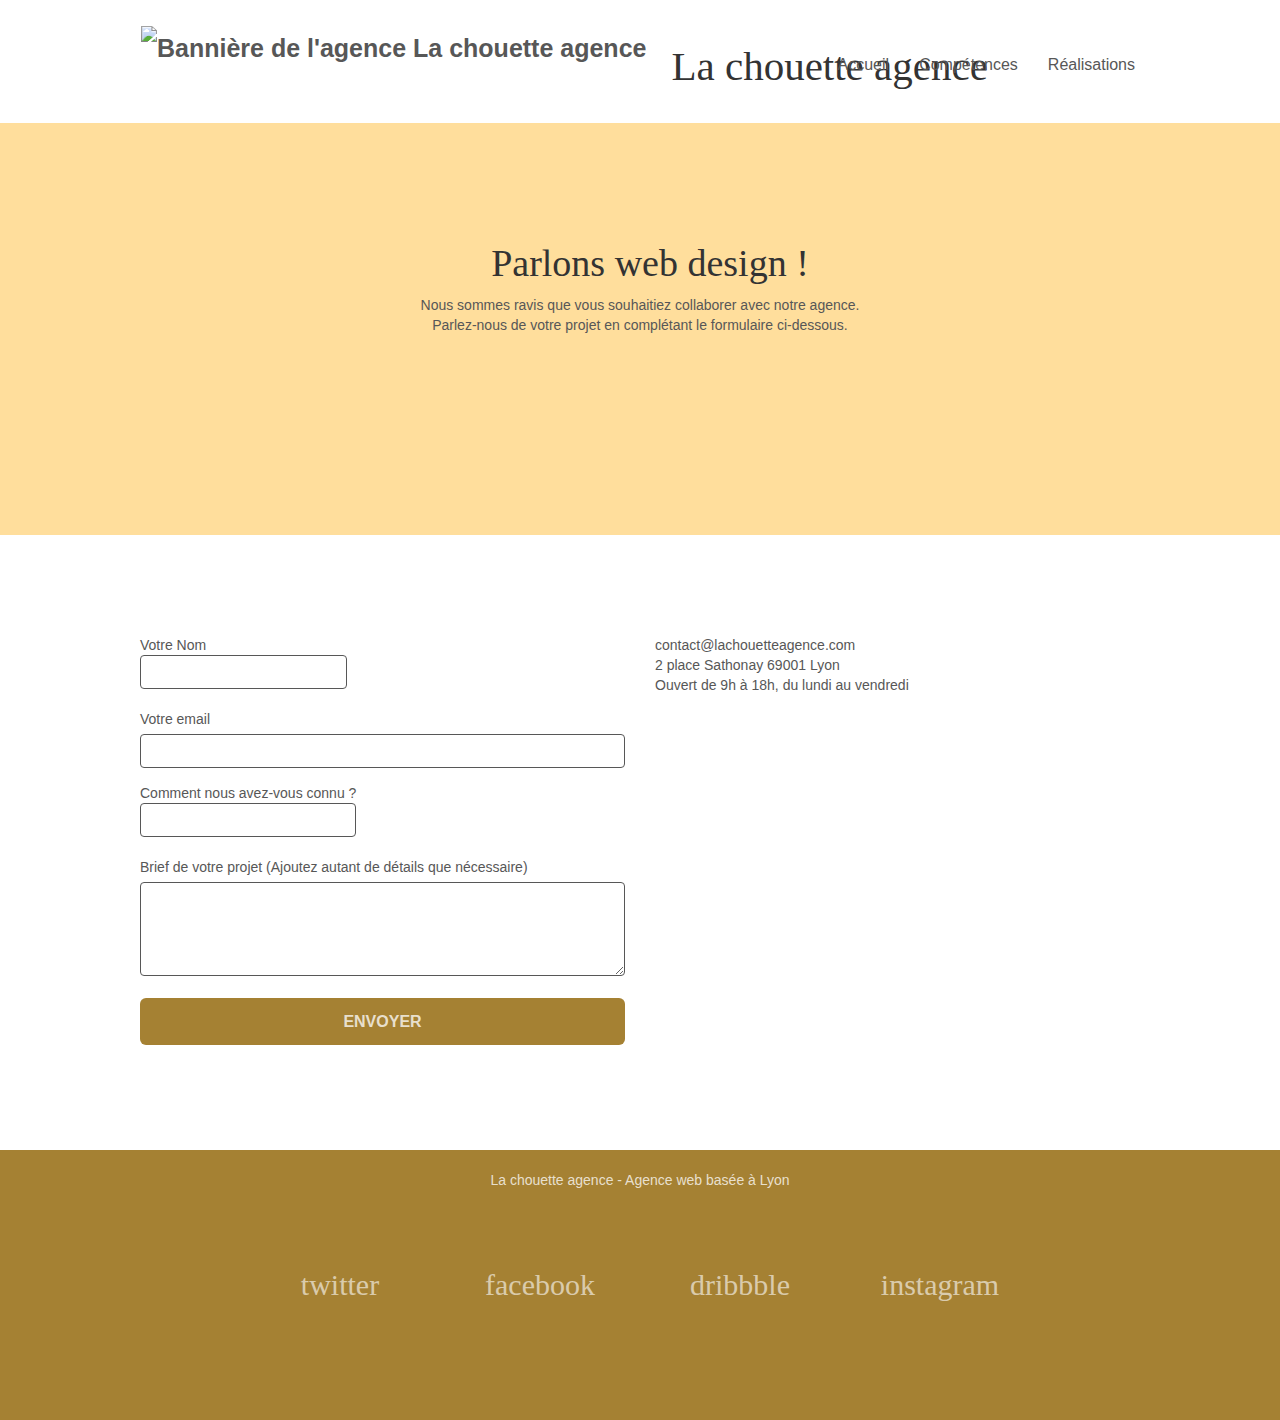
==== page2.html @ fa2a01b1 "changement page contact comme accueil" ====
<!doctype html>
<html lang="FR">
<head>
	<!-- Global site tag (gtag.js) - Google Analytics -->
<script async src="https://www.googletagmanager.com/gtag/js?id=G-LWW45W65WG"></script>
<script>
  window.dataLayer = window.dataLayer || [];
  function gtag(){dataLayer.push(arguments);}
  gtag('js', new Date());

  gtag('config', 'G-LWW45W65WG');
</script>
    <meta charset="utf-8">
    <meta name="keywords" content="agence design Lyon,entreprise,réalisations">
    <meta name="description" content="Agence webdesign qui conseille et aide les entreprises à se déployer sur Internet et ainsi devenir visibles et attractives">
    <meta name="viewport" content="width=device-width, initial-scale=1.0, viewport-fit=cover">
	<meta name="robots" content="index, follow">
	<meta rel="canonical" href="https://etudiantoc-dev.github.io/EricDambrin-4-SEO-La-chouette-agence/">
    <link rel="shortcut icon" type="image/png" href="favicon copie.ico">
	<link rel="apple-touch-icon" type="image/png" href="favicon copie.ico">
	<link rel="stylesheet" href="https://stackpath.bootstrapcdn.com/bootstrap/3.4.1/css/bootstrap.min.css" integrity="sha384-HSMxcRTRxnN+Bdg0JdbxYKrThecOKuH5zCYotlSAcp1+c8xmyTe9GYg1l9a69psu" crossorigin="anonymous">
	<link rel="stylesheet" type="text/css" href="style.css">
	<link rel="stylesheet" type="text/css" href="./css/font-awesomeminified.css">
	<link rel="stylesheet" type="text/css" href="./css/et-lineminified.css">
	<script
          src="https://code.jquery.com/jquery-3.5.0.js"
  		  integrity="sha256-r/AaFHrszJtwpe+tHyNi/XCfMxYpbsRg2Uqn0x3s2zc="
  		  crossorigin="anonymous"></script>
	<script src="https://stackpath.bootstrapcdn.com/bootstrap/3.4.1/js/bootstrap.min.js" integrity="sha384-aJ21OjlMXNL5UyIl/XNwTMqvzeRMZH2w8c5cRVpzpU8Y5bApTppSuUkhZXN0VxHd" crossorigin="anonymous"></script>
	<script src="./js/blocs.js"></script>
	<script src="./js/jquery.touchSwipe.js" defer></script>
	<title>Contact</title>

    
<!-- Analytics -->
 
<!-- Analytics END -->
    
</head>
<body>
<!-- Principal conteneur -->
<div class="page-container">
    
<!-- bloc-0 -->
<div class="bloc bgc-white l-bloc " id="bloc-0">
	<div class="container bloc-sm">
		<nav class="navbar row">
			<div class="navbar-header">
				<a class="navbar-brand" href="index.html"> <div class="logo"><img src="img/logo.png" alt="Bannière de l'agence La chouette agence" width="100" height="100" /></div> <div class="titre"><h1>La chouette agence</h1></div></a>
				<button id="nav-toggle" type="button" class="ui-navbar-toggle navbar-toggle" data-toggle="collapse" data-target=".navbar-1">
					<span class="sr-only">Toggle navigation</span><span class="icon-bar"></span><span class="icon-bar"></span><span class="icon-bar"></span>
				</button>
			</div>
			<div class="collapse navbar-collapse navbar-1 special-dropdown-nav">
				<ul class="site-navigation nav navbar-nav">
					<li>
						<a href="index.html">Accueil</a>
					</li>
					<li>

						<a href="index.html#bloc-2-services">Compétences</a>
					
					</li>
					<li>
						<a href="index.html#bloc-4-portfolio">Réalisations</a>
					</li>
				</ul>
			</div>
		</nav>
	</div>
</div>
<!-- bloc-0 END -->

<!-- bloc-6 -->
<div class="bloc bg-dots-bg bg-repeat bgc-atomic-tangerine d-bloc bloc-bg-texture texture-paper" id="bloc-6">
	<div class="container bloc-lg">
		<div class="row">
			<div class="col-sm-12">
				<h1 class="text-center hero-bloc-text tc-white">
					Parlons web design !
				</h1>
				<p class="text-center mg-lg tc-white tight-width-whitespace">
					Nous sommes ravis que vous souhaitiez collaborer avec notre agence.<br>
					Parlez-nous de votre projet en complétant le formulaire ci-dessous.
				</p>
			</div>
		</div>
	</div>
</div>
<!-- bloc-6 END -->

<!-- bloc-7 -->
<div class="bloc bgc-white l-bloc" id="bloc-7">
	<div class="container bloc-lg">
		<div class="row">
			<div class="col-sm-6">
				<form id="form_1"  novalidate success-msg="Your message has been sent." fail-msg="Sorry it seems that our mail server is not responding, Sorry for the inconvenience!">
					<div class="form-group">
						<label
							for="Nom">Votre Nom
						<input id="Nom" class="form-control" type="text" required />
					</label>
					</div>
					<div class="form-group">
						<label
							for="email">Votre email                     <!--ENSEMBLE DES FORMULAIRE SONT RETOUCHÉS POUR
								 UNE BONNE CORRESPONDANCE AVEC LE LABEL -->
						</label>
						<input id="email" class="form-control" type="email" required />
					</div>
					<div class="form-group">
						<label
							for="input_504">Comment nous avez-vous connu ?
						
						<input class="form-control" type="text" required id="input_504" />
					</label>
					</div>
					<div class="form-group">
						<label
							for="message">Brief de votre projet (Ajoutez autant de détails que nécessaire)<br>
						</label><textarea id="message" class="form-control" rows="4" cols="50" required></textarea>
					</div> 
					<button class="bloc-button btn btn-lg btn-block cta-hero btn-atomic-tangerine" type="submit">
						Envoyer
					</button>
				</form>
			</div>
			<div class="col-sm-6">
				<p>
					contact@lachouetteagence.com<br>2 place Sathonay 69001 Lyon<br>Ouvert de 9h à 18h, du lundi au vendredi<br>
				</p>
			</div>
		</div>
	</div>
</div>
<!-- bloc-7 END -->

<!-- ScrollToTop Button -->
<a class="bloc-button btn btn-d scrollToTop" onclick="scrollToTarget('1')"><span class="fa fa-chevron-up"></span></a>
<!-- ScrollToTop Button END-->


<!-- Footer - bloc-8 -->
<div class="bloc bgc-atomic-tangerine d-bloc" id="bloc-8">
	<div class="container bloc-sm">
		<div class="row">
			<div class="col-sm-12">
				<p class="text-center white">
					La chouette agence - Agence web basée à Lyon<br>
				</p>
				<div class="row row-no-gutters social">
					<div class="col-sm-3">
						<div class="text-center">
							<a class="social" href="index.html"><span class="fa fa-twitter icon-md"><br/>twitter</span></a>
						</div>
					</div>
					<div class="col-sm-3">
						<div class="text-center">
							<a class="social" href="index.html"><span class="fa fa-facebook icon-md"><br/>facebook</span></a>
						</div>
					</div>
					<div class="col-sm-3">
						<div class="text-center">
							<a class="social" href="index.html"><span class="fa fa-dribbble icon-md"><br/>dribbble</span></a>
						</div>
					</div>
					<div class="col-sm-3">
						<div class="text-center">
							<a class="social" href="index.html"><span class="fa fa-instagram icon-md"><br/>instagram</span></a>
						</div>
					</div>
				</div>
			</div>
		</div>
	</div>
</div>
<!-- Footer - bloc-8 END -->

</div>
<!-- Principal conteneur END -->
    

</body>
</html>
---- style.css ----
@font-face {
    font-family: 'kingthings_petrockregular';
    src: url('Kingthings_Petrock-webfont.eot');
    src: url('Kingthings_Petrock-webfont.eot?#iefix') format('embedded-opentype'),
         url('Kingthings_Petrock-webfont.woff2') format('woff2'),
         url('Kingthings_Petrock-webfont.woff') format('woff'),
         url('Kingthings_Petrock-webfont.ttf') format('ttf'),/*correction ('truetype'(en ('ttf')*/
         url('Kingthings_Petrock-webfont.svg#kingthings_petrockregular') format('svg');
    font-weight: normal;
    font-style: normal;
}

/* + changement couleur*/
.col-sm-12 h2{
    color: #ffb827!important;
}

body {
    margin: 0;
    padding: 0;
    background: #FFF;
    overflow-x: hidden;
    -webkit-font-smoothing: antialiased;
    -moz-osx-font-smoothing: grayscale;
}

a,
button {
    transition: all .3s ease-in-out;
    outline: none!important;
}
h1{
    font-family: 'kingthings_petrockregular',cursive;/*police similaire trouvé*/
    font-size: 41px;
    margin-left: 20px;
    
   
}
.navbar-brand{
    display: flex;
    justify-content: space-between;
    
}

a:hover {
    text-decoration: none;
    cursor: pointer;
}

#page-loading-blocs-notifaction {
    position: fixed;
    top: 0;
    bottom: 0;
    width: 100%;
    z-index: 100000;
    background: #FFFFFF url("img/pageload-spinner.gif") no-repeat center center;
}

.bloc {
    width: 100%;
    clear: both;
    background: 50% 50% no-repeat;
    -webkit-background-size: cover;
    -moz-background-size: cover;
    -o-background-size: cover;
    background-size: cover;
    position: relative;
}

.bloc .container {
    padding-left: 0;
    padding-right: 0;
}

.bloc-lg {
    padding: 100px 50px;
}

.bloc-md {
    padding: 50px;
}

.bloc-sm {
    padding: 20px 50px;
}

.bg-center,
.bg-l-edge,
.bg-r-edge,
.bg-t-edge,
.bg-b-edge,
.bg-tl-edge,
.bg-bl-edge,
.bg-tr-edge,
.bg-br-edge,
.bg-repeat {
    -webkit-background-size: auto!important;
    -moz-background-size: auto!important;
    -o-background-size: auto!important;
    background-size: auto!important;
}

.bg-repeat {
    background: repeat;
}

.bg-t-edge {
    background: top no-repeat;
}

.bloc-bg-texture::before {
    content: "";
    background-size: 2px 2px;
    position: absolute;
    top: 0;
    bottom: 0;
    left: 0;
    right: 0;
}

.texture-paper::before {
    background: url("img/texture-paper.png");
    background-size: 280px 280px;
}

.b-parallax {
    background-attachment: fixed;
}

.d-bloc {
    color: rgba(255, 255, 255, .7);
}

.d-bloc button:hover {
    color: rgba(255, 255, 255, .9);
}

.d-bloc .icon-round,
.d-bloc .icon-square,
.d-bloc .icon-rounded,
.d-bloc .icon-semi-rounded-a,
.d-bloc .icon-semi-rounded-b {
    border-color: rgba(255, 255, 255, .9);
}

.d-bloc .divider-h span {
    border-color: rgba(255, 255, 255, .2);
}

.d-bloc .a-btn,
.d-bloc .navbar a,
.d-bloc .navbar-brand,
.d-bloc a .icon-sm,
.d-bloc a .icon-md,
.d-bloc a .icon-lg,
.d-bloc a .icon-xl,
.d-bloc h1 a,
.d-bloc h2 a,
.d-bloc h3 a,
.d-bloc h4 a,
.d-bloc h5 a,
.d-bloc h6 a,
.d-bloc p a {
    color: rgba(255, 255, 255, .6);
}


.d-bloc .a-btn:hover,
.d-bloc .navbar a:hover,
.d-bloc .navbar-brand:hover,
.d-bloc a:hover .icon-sm,
.d-bloc a:hover .icon-md,
.d-bloc a:hover .icon-lg,
.d-bloc a:hover .icon-xl,
.d-bloc h1 a:hover,
.d-bloc h2 a:hover,
.d-bloc h3 a:hover,
.d-bloc h4 a:hover,
.d-bloc h5 a:hover,
.d-bloc h6 a:hover,
.d-bloc p a:hover {
    color: rgba(255, 255, 255, 1);
}


.d-bloc .navbar-toggle .icon-bar {
    background: rgba(255, 255, 255, 1);
}

.d-bloc .btn-wire,
.d-bloc .btn-wire:hover {
    color: rgba(255, 255, 255, 1);
    border-color: rgba(255, 255, 255, 1);
}

.d-bloc .panel {
    color: rgba(0, 0, 0, .5);
}

.d-bloc .panel button:hover {
    color: rgba(0, 0, 0, .7);
}

.d-bloc .panel icon {
    border-color: rgba(0, 0, 0, .7);
}

.d-bloc .panel .divider-h span {
    border-color: rgba(0, 0, 0, .1);
}

.d-bloc .panel .a-btn {
    color: rgba(0, 0, 0, .6);
}

.d-bloc .panel .a-btn:hover {
    color: rgba(0, 0, 0, 1);
}

.d-bloc .panel .btn-wire,
.d-bloc .panel .btn-wire:hover {
    color: rgba(0, 0, 0, .7);
    border-color: rgba(0, 0, 0, .3);
}

.d-bloc .panel,
.l-bloc {
    color: rgba(0, 0, 0, .5);
}

.d-bloc .panel button:hover,
.l-bloc button:hover {
    color: rgba(0, 0, 0, .7);
}

.l-bloc .icon-round,
.l-bloc .icon-square,
.l-bloc .icon-rounded,
.l-bloc .icon-semi-rounded-a,
.l-bloc .icon-semi-rounded-b {
    border-color: rgba(0, 0, 0, .7);
}

.d-bloc .panel .divider-h span,
.l-bloc .divider-h span {
    border-color: rgba(0, 0, 0, .1);
}

.d-bloc .panel .a-btn,
.l-bloc .a-btn,
.l-bloc .navbar a,
.l-bloc .navbar-brand,
.l-bloc a .icon-sm,
.l-bloc a .icon-md,
.l-bloc a .icon-lg,
.l-bloc a .icon-xl,
.l-bloc h1 a,
.l-bloc h2 a,
.l-bloc h3 a,
.l-bloc h4 a,
.l-bloc h5 a,
.l-bloc h6 a,
.l-bloc p a {
    color: rgba(0, 0, 0, .6);
}

.d-bloc .panel .a-btn:hover,
.l-bloc .a-btn:hover,
.l-bloc .navbar a:hover,
.l-bloc .navbar-brand:hover,
.l-bloc a:hover .icon-sm,
.l-bloc a:hover .icon-md,
.l-bloc a:hover .icon-lg,
.l-bloc a:hover .icon-xl,
.l-bloc h1 a:hover,
.l-bloc h2 a:hover,
.l-bloc h3 a:hover,
.l-bloc h4 a:hover,
.l-bloc h5 a:hover,
.l-bloc h6 a:hover,
.l-bloc p a:hover {
    color: rgba(0, 0, 0, 1);
}

.l-bloc .navbar-toggle .icon-bar {
    color: rgba(0, 0, 0, .6);
}

.d-bloc .panel .btn-wire,
.d-bloc .panel .btn-wire:hover,
.l-bloc .btn-wire,
.l-bloc .btn-wire:hover {
    color: rgba(0, 0, 0, .7);
    border-color: rgba(0, 0, 0, .3);
}

.voffset {
    margin-top: 30px;
}

.voffset-lg {
    margin-top: 80px;
}

.row-no-gutters {
    margin-right: 0;
    margin-left: 0;
}

.row.row-no-gutters > [class^="col-"],
.row.row-no-gutters > [class*=" col-"] {
    padding-right: 0;
    padding-left: 0;
}

#bloc-1-hero h1 {
    font-size: 32px;
}

.navbar {
    margin-bottom: 0;
    z-index: 1;
}

.navbar-brand {
    height: auto;
    padding: 3px 15px;
    font-size: 25px;
    font-weight: normal;
    font-weight: 600;
    line-height: 44px;
}

.navbar-brand img {
    max-height: 200px;
    margin: 0 5px 0 0;
    display: inline;
}

.navbar-brand img[src$=svg] {
    min-width: 100px;
}

.nav-center .navbar-brand img {
    margin: 0;
}

.navbar .nav {
    padding-top: 2px;
    margin-right: -16px;
    float: right;
    z-index: 1;
}

.nav > li {
    float: left;
    margin-top: 4px;
    font-size: 16px;
}

.navbar-nav .open .dropdown-menu > li > a {
    text-align: inherit;
}

.nav > li a:hover,
.nav > li a:focus {
    background: transparent;
}

.navbar-toggle {
    margin: 10px 10px 0 0;
    border: 0px;
}

.navbar-toggle:hover {
    background: transparent!important;
}

.navbar-toggle .icon-bar {
    background-color: rgba(0, 0, 0, .5);
    width: 26px;
}

.nav-invert .navbar .nav {
    float: left;
}

.nav-invert .navbar-header,
.nav-invert .navbar-brand {
    float: right;
    position: relative;
    z-index: 2;
}

@media (min-width: 768px) {
    .site-navigation {
        position: absolute;
        top: 50%;
        right: 20px;
        transform: translate(0, -50%);
        -webkit-transform: translateY(-50%);
    }
    .nav > li .dropdown-menu a,
    .nav > li .dropdown-menu a:hover {
        color: #484848;
    }
    .nav-invert .site-navigation {
        left: 0;
        right: 0;
    }
    .nav-center {
        text-align: center;
    }
    .nav-center .navbar-header {
        width: 100%;
    }
    .nav-center .navbar-header,
    .nav-center .navbar-brand,
    .nav-center .nav > li {
        float: none;
        display: inline-block;
    }
    .nav-center .site-navigation {
        position: relative;
        width: 100%;
        right: 0;
        margin-right: 0px;
        margin-top: 20px;
    }
    .nav-center.mini-nav .navbar-toggle {
        float: none;
        margin: 10px auto 0;
    }
}

.nav > li > .dropdown a {
    background: none!important;
    display: block;
    padding: 14px 15px;
}

nav .caret {
    margin: 0 5px;
}

.dropdown-menu .dropdown-menu {
    top: -8px;
    left: 100%;
}

.dropdown-menu .dropmenu-flow-right {
    top: 100%;
    left: 0;
    margin-left: -1px;
    border-top-left-radius: 0;
    border-top-right-radius: 0;
}

.dropdown-menu .dropdown span {
    border: 4px solid black;
    border-top-color: transparent;
    border-right-color: transparent;
    border-bottom-color: transparent;
    margin: 6px -5px 0 0!important;
    float: right;
}

.mg-md {
    margin-top: 10px;
    margin-bottom: 20px;
}

.mg-lg {
    margin-top: 10px;
    margin-bottom: 40px;
}

.btn {
    margin: 0 5px 5px 0;
}

.btn.pull-right {
    margin: 0 0 5px 5px;
}

.btn-d,
.btn-d:hover,
.btn-d:focus {
    color: #FFF;
    background: rgba(0, 0, 0, .3);
}

button {
    outline: none!important;
}

.btn-rd {
    border-radius: 40px;
}

.btn-clean {
    border: 1px solid rgba(0, 0, 0, .08);
    border-bottom-color: rgba(0, 0, 0, .1);
    text-shadow: 0 1px 0 rgba(0, 0, 1, .1);
    box-shadow: 0 1px 3px rgba(0, 0, 1, .25), inset 0 1px 0 0 rgba(255, 255, 255, .15);
}

.icon-md {
    font-size: 30px!important;
}

.icon-lg {
    font-size: 60px!important;
}

.sm-shadow {
    text-shadow: 0 1px 2px rgba(0, 0, 0, .3);
}

.panel-sq,
.panel-sq .panel-heading,
.panel-sq .panel-footer {
    border-radius: 0;
}

.panel-rd {
    border-radius: 30px;
}

.panel-rd .panel-heading {
    border-radius: 29px 29px 0 0;
}

.panel-rd .panel-footer {
    border-radius: 0 0 29px 29px;
}

.form-control {
    border-color:  #575757;
    box-shadow: none;
}

.scrollToTop {
    width: 40px;
    height: 40px;
    position: fixed;
    bottom: 20px;
    right: 20px;
    opacity: 0;
    z-index: 500;
    transition: all .3s ease-in-out;
}

.scrollToTop span {
    margin-top: 6px;
}

.showScrollTop {
    font-size: 14px;
    opacity: 1;
}

a[data-lightbox] {
    position: relative;
    display: block;
    text-align: center;
}

a[data-lightbox]:hover::before {
    content: "+";
    font-family: "HelveticaNeue-Light", "Helvetica Neue Light", "Helvetica Neue", Helvetica, Arial;
    font-size: 32px;
    width: 50px;
    height: 50px;
    margin-left: -25px;
    border-radius: 50%;
    background: rgba(0, 0, 0, .6);
    color: #FFF;
    font-weight: 100;
    z-index: 1;
    position: absolute;
    top: 50%;
    transform: translateY(-50%);
    -webkit-transform: translateY(-50%);
}


a[data-lightbox]:hover img {
    opacity: 0.6;
    -webkit-animation-fill-mode: none;
    animation-fill-mode: none;
}

#lightbox-modal {
    display: flex;
    align-items: center;
}

#lightbox-modal .modal-dialog {
    width: 90%;
    max-width: 900px;
    margin: 0 auto 0;
}

#lightbox-modal .modal-dialog img {
    max-height: 90vh;
    margin: 0 auto;
}

.lightbox-caption {
    padding: 20px;
    color: #FFF;
    background: rgba(0, 0, 0, .5);
    position: absolute;
    left: 15px;
    right: 15px;
    bottom: 5px;
}

.close-lightbox {
    color: #FFF;
    font-size: 30px;
    position: absolute;
    top: 20px;
    right: 20px;
    z-index: 20;
    background: rgba(0, 0, 0, .5);
    border: none;
    line-height: 30px;
    padding: 0 9px 5px;
    opacity: 0.3;
}

.close-lightbox:hover,
.next-lightbox:hover,
.prev-lightbox:hover {
    opacity: 1.0;
    color: #FFF;
}

.next-lightbox,
.prev-lightbox {
    font-size: 20px;
    color: rgba(255, 255, 255, .9);
    background: rgba(0, 0, 0, .5);
    transition: all .2s ease-in-out;
    position: absolute;
    top: 45%;
    z-index: 1;
    opacity: 0.4;
}

.next-lightbox {
    padding: 6px 8px 1px 13px;
    right: 25px;
}

.prev-lightbox {
    padding: 6px 13px 1px 10px;
    left: 25px;
}

.snapshot-lb .modal-body {
    padding-bottom: 45px;
}

.snapshot-lb .lightbox-caption {
    padding: 0;
    color: rgba(0, 0, 0, .5);
    background: none;
}


h2,
h3,
h4,
h5,
h6,
p,
label,
.btn,
a {
    font-family: "helvetica";
    font-weight: 400;
    color: #575757!important;
    
}


.container {
    max-width: 1000px;
}

.hero-bloc-text {
    font-size: 38px;
}

.hero-bloc-text-sub {
    font-size: 36px;
}

.statement-bloc-text {
    line-height: 26px;
    font-style: italic;
    font-size: 20px;
    text-align: center;
    font-weight: lighter;
    max-width: 520px;
    margin: auto auto auto auto;
}



.tight-width-whitespace {
    max-width: 600px;
    margin: auto auto auto auto;
}

.h1 {
    font-size: 20px;
    font-family: "Open Sans";
}

.cta-hero {
    margin-top: 22px;
    color: #FFFFFF!important;
    text-transform: uppercase;
    padding: 12px 28px 12px 28px;
    font-size: 16px;
    font-weight: 700;
}

.social {
    max-width: 800px;/*augmentation de 400px à 800px*/
    margin: auto auto auto auto;
    margin-top: 50px;
}

h2 {
    font-size: 22p;/*retraît du font-size pour une plus grande taille..*/
    line-height: 1.4em;
}

h3 {
    font-size: 15px;
    text-transform: uppercase;
    font-weight: 700;
    color: #333333!important;
}

.med-width-whitespace {
    max-width: 800px;
    margin: auto auto auto auto;
    box-shadow: 0px 0px 0px #000000;
}

h1 {
    color: #333333!important;
}

h4 {
    color: #333333!important;
}

.icons {
    margin-bottom: 14px;
    margin-top: 24px;
}

.white {
    color: #FFFFFFc4!important;
}

.portfolio-thumb {
    margin-bottom: 24px;
}

.portfolio-row {
    margin-bottom: 44px;
    margin-top: 50px;
}

.avatar {
    box-shadow: 0px 4px 9px rgba(0, 0, 0, 0.3);
}

.black-background {
    background-color: rgba(165, 147, 99, 0.7);
    padding: 40px 40px 40px 40px;
}

.bold-link {
    font-weight: 900;
    text-decoration: underline!important;
}

.bgc-white {
    background-color: #FFFFFF;
}


.bgc-dark-slate-blue {
    background-color: #364577;
}

.bgc-atomic-tangerine {
    background-color:#ffb82775;
    padding-bottom: 100px;
}

.tc-white,H2 {
    color#ffb827!important; /*test changement de couleur*/
    text-align: center;
}

#bloc-8{
    background-color: #a58133;
}



.btn-atomic-tangerine {
    background: #a58133;
    color: #FFFFFFc4!important;
}

.btn-atomic-tangerine:hover {
    background:#764735 #c2795!important;
    color: #FFFFFF!important;
}

.ltc-white {
    color: #FFFFFF!important;
}

.ltc-white:hover {
    color: #cccccc!important;
}

.ltc-atomic-tangerine {
    color: #F3976C!important;
}

.ltc-atomic-tangerine:hover {
    color: #c27956!important;
}

.icon-dark-slate-blue {
    color: #364577!important;
    border-color: #364577!important;
}

/*.bg-dots-bg {
    background-image: url("img/dots-bg\ 2.jpg"); IMAGE PAS TROUVÉ PAR LA CONSOLE!
}*/

.bg-lines-h2-bg {
    background-image: url("img/lines\ h2\ bg\ 2.jpg");
}

.bg-banniere {
    background-image: url("img/la\ chouette\ agence\ banniere\ 2.jpg");
}

.bg-presentation {
    background-image: url("img/image\ de\ presentation.jpg");
}


@media (max-width: 1024px) {
    .bloc {
        padding-left: 20px;
        padding-right: 20px;
    }
    .bloc.full-width-bloc,
    .bloc-tile-2.full-width-bloc .container,
    .bloc-tile-3.full-width-bloc .container,
    .bloc-tile-4.full-width-bloc .container {
        padding-left: 0;
        padding-right: 0;
    }
}

@media (max-width: 992px) and (min-width: 768px) {
    .navbar .nav {
        max-width: 80%
    }
    .nav-center.navbar .nav {
        max-width: 100%
    }
}

@media only screen and (min-width: 768px) and (max-width: 1024px) and (orientation: landscape) {
    .b-parallax {
        background-attachment: scroll;
    }
}

@media only screen and (min-width: 1024px) and (max-width: 1366px) and (-webkit-min-device-pixel-ratio: 1.5) {
    .b-parallax {
        background-attachment: scroll;
    }
}

@media (max-width: 991px) {
    .container {
        width: 100%;
    }
    .b-parallax {
        background-attachment: scroll;
    }
    .page-container,
    #hero-bloc {
        overflow-x: hidden;
        position: relative;
    }
    .bloc {
        padding-left: constant(safe-area-inset-left);
        padding-right: constant(safe-area-inset-right);
    }
    .bloc-group,
    .bloc-group .bloc {
        display: block;
        width: 100%;
    }
    .bloc-fill-screen .fill-bloc-top-edge,
    .bloc-fill-screen .fill-bloc-bottom-edge {
        padding: 0 20px;
        padding-left: constant(safe-area-inset-left);
        padding-right: constant(safe-area-inset-right);
    }
}

@media (max-width: 767px) {
    .page-container {
        overflow-x: hidden;
        position: relative;
    }
    h1,
    h2,
    h3,
    h4,
    h5,
    h6,
    p,
    #disqus_thread {
        padding-left: 10px!important;
        padding-right: 10px!important;
    }
    h2{
        font-size: 22px;
    }
    h1{
        font-size: 22px;
        margin-top: 11px;
        margin-left: 0;
    }
    .b-parallax {
        background-attachment: scroll;
    }
    .navbar .nav {
        padding-top: 0;
        border-top: 1px solid rgba(0, 0, 0, .2);
        float: none!important;
    }
    .navbar.row {
        margin-left: 0;
        margin-right: 0;
    }
    .site-navigation {
        position: inherit;
        transform: none;
        -webkit-transform: none;
        -ms-transform: none;
    }
    .nav > li {
        margin-top: 0;
        border-bottom: 1px solid rgba(0, 0, 0, .1);
        background: rgba(0, 0, 0, .05);
        text-align: left;
        padding-left: 15px;
        width: 100%;
    }
    .nav > li:hover {
        background: rgba(0, 0, 0, .08);
    }
    .dropdown .dropdown a .caret {
        float: none;
        margin: 5px 0 0 10px!important;
        border: 4px solid black;
        border-bottom-color: transparent;
        border-right-color: transparent;
        border-left-color: transparent;
    }
    #hero-bloc .navbar .nav {
        background: rgba(0, 0, 0, .8);
    }
    #hero-bloc .navbar .nav a {
        color: rgba(255, 255, 255, .6);
    }
    .hero {
        padding: 50px 0;
    }
    .hero-nav {
        left: -1px;
        right: -1px;
    }
    .navbar-collapse {
        padding: 0;
        overflow-x: hidden;
        -webkit-box-shadow: none;
        box-shadow: none;
    }
    .navbar-brand img {
        max-height: 40px;
        width: auto;
    }
    .nav-invert .navbar-header {
        float: none;
        width: 100%;
    }
    .nav-invert .navbar-toggle {
        float: left;
        margin-left: 10px;
    }
    .bloc {
        padding-left: 0;
        padding-right: 0;
    }
    .bloc-xxl,
    .bloc-xl,
    .bloc-lg {
        padding: 40px 0;
    }
    .bloc-lg{ /* Ici pour stopper l'agrandissement des images*/
        max-width: 337px;
        margin: auto;
    }
    .bloc-sm,
    .bloc-md {
        padding-left: 0;
        padding-right: 0;
    }
    .bloc-tile-2 .container,
    .bloc-tile-3 .container,
    .bloc-tile-4 .container,
    .bloc-fill-screen .fill-bloc-top-edge,
    .bloc-fill-screen .fill-bloc-bottom-edge {
        padding-left: 0;
        padding-right: 0;
    }
    .a-block {
        padding: 0 10px;
    }
    .btn-dwn {
        display: none;
    }
    .voffset {
        margin-top: 5px;
    }
    .voffset-md {
        margin-top: 20px;
    }
    .voffset-lg {
        margin-top: 30px;
    }
    form {
        padding: 5px;
    }
    .close-lightbox {
        display: inline-block;
    }
    .blocsapp-device-iphone5 {
        background-size: 216px 425px;
        padding-top: 60px;
        width: 216px;
        height: 425px;
    }
    .blocsapp-device-iphone5 img {
        width: 180px;
        height: 320px;
    }
}

@media (max-width: 400px) {
    .bloc {
        padding-left: 0;
        padding-right: 0;
    }
}

@media (max-width: 767px) and (min-width:510px ) {
    
    .bloc-mob-center-text {
        text-align: center;
    }

.social{
    display: flex;
    justify-content: space-around; /*Pour une présentation du footer à l'horizontal..*/
    margin: 10px;
    
   
}

}
---- css/font-awesomeminified.css ----
/*!
 *  Font Awesome 4.7.0 by @davegandy - http://fontawesome.io - @fontawesome
 *  License - http://fontawesome.io/license (Font: SIL OFL 1.1, CSS: MIT License)
 */@font-face{font-family:kingthings_petrockregular;src:url(../fonts/fontawesome-webfont.eot?v=4.7.0);src:url(../fonts/fontawesome-webfont.eot?#iefix&v=4.7.0) format('embedded-opentype'),url(../fonts/fontawesome-webfont.woff2?v=4.7.0) format('woff2'),url(../fonts/fontawesome-webfont.woff?v=4.7.0) format('woff'),url(../fonts/fontawesome-webfont.ttf?v=4.7.0) format('truetype'),url(../fonts/fontawesome-webfont.svg?v=4.7.0#fontawesomeregular) format('svg');font-weight:400;font-style:normal}.fa{display:inline-block;font:normal normal normal 14px/1 kingthings_petrockregular;font-size:inherit;text-rendering:auto;-webkit-font-smoothing:antialiased;-moz-osx-font-smoothing:grayscale}.fa-lg{font-size:1.33333333em;line-height:.75em;vertical-align:-15%}.fa-2x{font-size:2em}.fa-3x{font-size:3em}.fa-4x{font-size:4em}.fa-5x{font-size:5em}.fa-fw{width:1.28571429em;text-align:center}.fa-ul{padding-left:0;margin-left:2.14285714em;list-style-type:none}.fa-ul>li{position:relative}.fa-li{position:absolute;left:-2.14285714em;width:2.14285714em;top:.14285714em;text-align:center}.fa-li.fa-lg{left:-1.85714286em}.fa-border{padding:.2em .25em .15em;border:solid .08em #eee;border-radius:.1em}.fa-pull-left{float:left}.fa-pull-right{float:right}.fa.fa-pull-left{margin-right:.3em}.fa.fa-pull-right{margin-left:.3em}.pull-right{float:right}.pull-left{float:left}.fa.pull-left{margin-right:.3em}.fa.pull-right{margin-left:.3em}.fa-spin{-webkit-animation:fa-spin 2s infinite linear;animation:fa-spin 2s infinite linear}.fa-pulse{-webkit-animation:fa-spin 1s infinite steps(8);animation:fa-spin 1s infinite steps(8)}@-webkit-keyframes fa-spin{0%{-webkit-transform:rotate(0);transform:rotate(0)}100%{-webkit-transform:rotate(359deg);transform:rotate(359deg)}}@keyframes fa-spin{0%{-webkit-transform:rotate(0);transform:rotate(0)}100%{-webkit-transform:rotate(359deg);transform:rotate(359deg)}}.fa-rotate-90{-webkit-transform:rotate(90deg);-ms-transform:rotate(90deg);transform:rotate(90deg)}.fa-rotate-180{-webkit-transform:rotate(180deg);-ms-transform:rotate(180deg);transform:rotate(180deg)}.fa-rotate-270{-webkit-transform:rotate(270deg);-ms-transform:rotate(270deg);transform:rotate(270deg)}.fa-flip-horizontal{-webkit-transform:scale(-1,1);-ms-transform:scale(-1,1);transform:scale(-1,1)}.fa-flip-vertical{-webkit-transform:scale(1,-1);-ms-transform:scale(1,-1);transform:scale(1,-1)}:root .fa-flip-horizontal,:root .fa-flip-vertical,:root .fa-rotate-180,:root .fa-rotate-270,:root .fa-rotate-90{filter:none}.fa-stack{position:relative;display:inline-block;width:2em;height:2em;line-height:2em;vertical-align:middle}.fa-stack-1x,.fa-stack-2x{position:absolute;left:0;width:100%;text-align:center}.fa-stack-1x{line-height:inherit}.fa-stack-2x{font-size:2em}.fa-inverse{color:#fff}.fa-glass:before{content:"\f000"}.fa-music:before{content:"\f001"}.fa-search:before{content:"\f002"}.fa-envelope-o:before{content:"\f003"}.fa-heart:before{content:"\f004"}.fa-star:before{content:"\f005"}.fa-star-o:before{content:"\f006"}.fa-user:before{content:"\f007"}.fa-film:before{content:"\f008"}.fa-th-large:before{content:"\f009"}.fa-th:before{content:"\f00a"}.fa-th-list:before{content:"\f00b"}.fa-check:before{content:"\f00c"}.fa-close:before,.fa-remove:before,.fa-times:before{content:"\f00d"}.fa-search-plus:before{content:"\f00e"}.fa-search-minus:before{content:"\f010"}.fa-power-off:before{content:"\f011"}.fa-signal:before{content:"\f012"}.fa-cog:before,.fa-gear:before{content:"\f013"}.fa-trash-o:before{content:"\f014"}.fa-home:before{content:"\f015"}.fa-file-o:before{content:"\f016"}.fa-clock-o:before{content:"\f017"}.fa-road:before{content:"\f018"}.fa-download:before{content:"\f019"}.fa-arrow-circle-o-down:before{content:"\f01a"}.fa-arrow-circle-o-up:before{content:"\f01b"}.fa-inbox:before{content:"\f01c"}.fa-play-circle-o:before{content:"\f01d"}.fa-repeat:before,.fa-rotate-right:before{content:"\f01e"}.fa-refresh:before{content:"\f021"}.fa-list-alt:before{content:"\f022"}.fa-lock:before{content:"\f023"}.fa-flag:before{content:"\f024"}.fa-headphones:before{content:"\f025"}.fa-volume-off:before{content:"\f026"}.fa-volume-down:before{content:"\f027"}.fa-volume-up:before{content:"\f028"}.fa-qrcode:before{content:"\f029"}.fa-barcode:before{content:"\f02a"}.fa-tag:before{content:"\f02b"}.fa-tags:before{content:"\f02c"}.fa-book:before{content:"\f02d"}.fa-bookmark:before{content:"\f02e"}.fa-print:before{content:"\f02f"}.fa-camera:before{content:"\f030"}.fa-font:before{content:"\f031"}.fa-bold:before{content:"\f032"}.fa-italic:before{content:"\f033"}.fa-text-height:before{content:"\f034"}.fa-text-width:before{content:"\f035"}.fa-align-left:before{content:"\f036"}.fa-align-center:before{content:"\f037"}.fa-align-right:before{content:"\f038"}.fa-align-justify:before{content:"\f039"}.fa-list:before{content:"\f03a"}.fa-dedent:before,.fa-outdent:before{content:"\f03b"}.fa-indent:before{content:"\f03c"}.fa-video-camera:before{content:"\f03d"}.fa-image:before,.fa-photo:before,.fa-picture-o:before{content:"\f03e"}.fa-pencil:before{content:"\f040"}.fa-map-marker:before{content:"\f041"}.fa-adjust:before{content:"\f042"}.fa-tint:before{content:"\f043"}.fa-edit:before,.fa-pencil-square-o:before{content:"\f044"}.fa-share-square-o:before{content:"\f045"}.fa-check-square-o:before{content:"\f046"}.fa-arrows:before{content:"\f047"}.fa-step-backward:before{content:"\f048"}.fa-fast-backward:before{content:"\f049"}.fa-backward:before{content:"\f04a"}.fa-play:before{content:"\f04b"}.fa-pause:before{content:"\f04c"}.fa-stop:before{content:"\f04d"}.fa-forward:before{content:"\f04e"}.fa-fast-forward:before{content:"\f050"}.fa-step-forward:before{content:"\f051"}.fa-eject:before{content:"\f052"}.fa-chevron-left:before{content:"\f053"}.fa-chevron-right:before{content:"\f054"}.fa-plus-circle:before{content:"\f055"}.fa-minus-circle:before{content:"\f056"}.fa-times-circle:before{content:"\f057"}.fa-check-circle:before{content:"\f058"}.fa-question-circle:before{content:"\f059"}.fa-info-circle:before{content:"\f05a"}.fa-crosshairs:before{content:"\f05b"}.fa-times-circle-o:before{content:"\f05c"}.fa-check-circle-o:before{content:"\f05d"}.fa-ban:before{content:"\f05e"}.fa-arrow-left:before{content:"\f060"}.fa-arrow-right:before{content:"\f061"}.fa-arrow-up:before{content:"\f062"}.fa-arrow-down:before{content:"\f063"}.fa-mail-forward:before,.fa-share:before{content:"\f064"}.fa-expand:before{content:"\f065"}.fa-compress:before{content:"\f066"}.fa-plus:before{content:"\f067"}.fa-minus:before{content:"\f068"}.fa-asterisk:before{content:"\f069"}.fa-exclamation-circle:before{content:"\f06a"}.fa-gift:before{content:"\f06b"}.fa-leaf:before{content:"\f06c"}.fa-fire:before{content:"\f06d"}.fa-eye:before{content:"\f06e"}.fa-eye-slash:before{content:"\f070"}.fa-exclamation-triangle:before,.fa-warning:before{content:"\f071"}.fa-plane:before{content:"\f072"}.fa-calendar:before{content:"\f073"}.fa-random:before{content:"\f074"}.fa-comment:before{content:"\f075"}.fa-magnet:before{content:"\f076"}.fa-chevron-up:before{content:"\f077"}.fa-chevron-down:before{content:"\f078"}.fa-retweet:before{content:"\f079"}.fa-shopping-cart:before{content:"\f07a"}.fa-folder:before{content:"\f07b"}.fa-folder-open:before{content:"\f07c"}.fa-arrows-v:before{content:"\f07d"}.fa-arrows-h:before{content:"\f07e"}.fa-bar-chart-o:before,.fa-bar-chart:before{content:"\f080"}.fa-twitter-square:before{content:"\f081"}.fa-facebook-square:before{content:"\f082"}.fa-camera-retro:before{content:"\f083"}.fa-key:before{content:"\f084"}.fa-cogs:before,.fa-gears:before{content:"\f085"}.fa-comments:before{content:"\f086"}.fa-thumbs-o-up:before{content:"\f087"}.fa-thumbs-o-down:before{content:"\f088"}.fa-star-half:before{content:"\f089"}.fa-heart-o:before{content:"\f08a"}.fa-sign-out:before{content:"\f08b"}.fa-linkedin-square:before{content:"\f08c"}.fa-thumb-tack:before{content:"\f08d"}.fa-external-link:before{content:"\f08e"}.fa-sign-in:before{content:"\f090"}.fa-trophy:before{content:"\f091"}.fa-github-square:before{content:"\f092"}.fa-upload:before{content:"\f093"}.fa-lemon-o:before{content:"\f094"}.fa-phone:before{content:"\f095"}.fa-square-o:before{content:"\f096"}.fa-bookmark-o:before{content:"\f097"}.fa-phone-square:before{content:"\f098"}.fa-twitter:before{content:"\f099"}.fa-facebook-f:before,.fa-facebook:before{content:"\f09a"}.fa-github:before{content:"\f09b"}.fa-unlock:before{content:"\f09c"}.fa-credit-card:before{content:"\f09d"}.fa-feed:before,.fa-rss:before{content:"\f09e"}.fa-hdd-o:before{content:"\f0a0"}.fa-bullhorn:before{content:"\f0a1"}.fa-bell:before{content:"\f0f3"}.fa-certificate:before{content:"\f0a3"}.fa-hand-o-right:before{content:"\f0a4"}.fa-hand-o-left:before{content:"\f0a5"}.fa-hand-o-up:before{content:"\f0a6"}.fa-hand-o-down:before{content:"\f0a7"}.fa-arrow-circle-left:before{content:"\f0a8"}.fa-arrow-circle-right:before{content:"\f0a9"}.fa-arrow-circle-up:before{content:"\f0aa"}.fa-arrow-circle-down:before{content:"\f0ab"}.fa-globe:before{content:"\f0ac"}.fa-wrench:before{content:"\f0ad"}.fa-tasks:before{content:"\f0ae"}.fa-filter:before{content:"\f0b0"}.fa-briefcase:before{content:"\f0b1"}.fa-arrows-alt:before{content:"\f0b2"}.fa-group:before,.fa-users:before{content:"\f0c0"}.fa-chain:before,.fa-link:before{content:"\f0c1"}.fa-cloud:before{content:"\f0c2"}.fa-flask:before{content:"\f0c3"}.fa-cut:before,.fa-scissors:before{content:"\f0c4"}.fa-copy:before,.fa-files-o:before{content:"\f0c5"}.fa-paperclip:before{content:"\f0c6"}.fa-floppy-o:before,.fa-save:before{content:"\f0c7"}.fa-square:before{content:"\f0c8"}.fa-bars:before,.fa-navicon:before,.fa-reorder:before{content:"\f0c9"}.fa-list-ul:before{content:"\f0ca"}.fa-list-ol:before{content:"\f0cb"}.fa-strikethrough:before{content:"\f0cc"}.fa-underline:before{content:"\f0cd"}.fa-table:before{content:"\f0ce"}.fa-magic:before{content:"\f0d0"}.fa-truck:before{content:"\f0d1"}.fa-pinterest:before{content:"\f0d2"}.fa-pinterest-square:before{content:"\f0d3"}.fa-google-plus-square:before{content:"\f0d4"}.fa-google-plus:before{content:"\f0d5"}.fa-money:before{content:"\f0d6"}.fa-caret-down:before{content:"\f0d7"}.fa-caret-up:before{content:"\f0d8"}.fa-caret-left:before{content:"\f0d9"}.fa-caret-right:before{content:"\f0da"}.fa-columns:before{content:"\f0db"}.fa-sort:before,.fa-unsorted:before{content:"\f0dc"}.fa-sort-desc:before,.fa-sort-down:before{content:"\f0dd"}.fa-sort-asc:before,.fa-sort-up:before{content:"\f0de"}.fa-envelope:before{content:"\f0e0"}.fa-linkedin:before{content:"\f0e1"}.fa-rotate-left:before,.fa-undo:before{content:"\f0e2"}.fa-gavel:before,.fa-legal:before{content:"\f0e3"}.fa-dashboard:before,.fa-tachometer:before{content:"\f0e4"}.fa-comment-o:before{content:"\f0e5"}.fa-comments-o:before{content:"\f0e6"}.fa-bolt:before,.fa-flash:before{content:"\f0e7"}.fa-sitemap:before{content:"\f0e8"}.fa-umbrella:before{content:"\f0e9"}.fa-clipboard:before,.fa-paste:before{content:"\f0ea"}.fa-lightbulb-o:before{content:"\f0eb"}.fa-exchange:before{content:"\f0ec"}.fa-cloud-download:before{content:"\f0ed"}.fa-cloud-upload:before{content:"\f0ee"}.fa-user-md:before{content:"\f0f0"}.fa-stethoscope:before{content:"\f0f1"}.fa-suitcase:before{content:"\f0f2"}.fa-bell-o:before{content:"\f0a2"}.fa-coffee:before{content:"\f0f4"}.fa-cutlery:before{content:"\f0f5"}.fa-file-text-o:before{content:"\f0f6"}.fa-building-o:before{content:"\f0f7"}.fa-hospital-o:before{content:"\f0f8"}.fa-ambulance:before{content:"\f0f9"}.fa-medkit:before{content:"\f0fa"}.fa-fighter-jet:before{content:"\f0fb"}.fa-beer:before{content:"\f0fc"}.fa-h-square:before{content:"\f0fd"}.fa-plus-square:before{content:"\f0fe"}.fa-angle-double-left:before{content:"\f100"}.fa-angle-double-right:before{content:"\f101"}.fa-angle-double-up:before{content:"\f102"}.fa-angle-double-down:before{content:"\f103"}.fa-angle-left:before{content:"\f104"}.fa-angle-right:before{content:"\f105"}.fa-angle-up:before{content:"\f106"}.fa-angle-down:before{content:"\f107"}.fa-desktop:before{content:"\f108"}.fa-laptop:before{content:"\f109"}.fa-tablet:before{content:"\f10a"}.fa-mobile-phone:before,.fa-mobile:before{content:"\f10b"}.fa-circle-o:before{content:"\f10c"}.fa-quote-left:before{content:"\f10d"}.fa-quote-right:before{content:"\f10e"}.fa-spinner:before{content:"\f110"}.fa-circle:before{content:"\f111"}.fa-mail-reply:before,.fa-reply:before{content:"\f112"}.fa-github-alt:before{content:"\f113"}.fa-folder-o:before{content:"\f114"}.fa-folder-open-o:before{content:"\f115"}.fa-smile-o:before{content:"\f118"}.fa-frown-o:before{content:"\f119"}.fa-meh-o:before{content:"\f11a"}.fa-gamepad:before{content:"\f11b"}.fa-keyboard-o:before{content:"\f11c"}.fa-flag-o:before{content:"\f11d"}.fa-flag-checkered:before{content:"\f11e"}.fa-terminal:before{content:"\f120"}.fa-code:before{content:"\f121"}.fa-mail-reply-all:before,.fa-reply-all:before{content:"\f122"}.fa-star-half-empty:before,.fa-star-half-full:before,.fa-star-half-o:before{content:"\f123"}.fa-location-arrow:before{content:"\f124"}.fa-crop:before{content:"\f125"}.fa-code-fork:before{content:"\f126"}.fa-chain-broken:before,.fa-unlink:before{content:"\f127"}.fa-question:before{content:"\f128"}.fa-info:before{content:"\f129"}.fa-exclamation:before{content:"\f12a"}.fa-superscript:before{content:"\f12b"}.fa-subscript:before{content:"\f12c"}.fa-eraser:before{content:"\f12d"}.fa-puzzle-piece:before{content:"\f12e"}.fa-microphone:before{content:"\f130"}.fa-microphone-slash:before{content:"\f131"}.fa-shield:before{content:"\f132"}.fa-calendar-o:before{content:"\f133"}.fa-fire-extinguisher:before{content:"\f134"}.fa-rocket:before{content:"\f135"}.fa-maxcdn:before{content:"\f136"}.fa-chevron-circle-left:before{content:"\f137"}.fa-chevron-circle-right:before{content:"\f138"}.fa-chevron-circle-up:before{content:"\f139"}.fa-chevron-circle-down:before{content:"\f13a"}.fa-html5:before{content:"\f13b"}.fa-css3:before{content:"\f13c"}.fa-anchor:before{content:"\f13d"}.fa-unlock-alt:before{content:"\f13e"}.fa-bullseye:before{content:"\f140"}.fa-ellipsis-h:before{content:"\f141"}.fa-ellipsis-v:before{content:"\f142"}.fa-rss-square:before{content:"\f143"}.fa-play-circle:before{content:"\f144"}.fa-ticket:before{content:"\f145"}.fa-minus-square:before{content:"\f146"}.fa-minus-square-o:before{content:"\f147"}.fa-level-up:before{content:"\f148"}.fa-level-down:before{content:"\f149"}.fa-check-square:before{content:"\f14a"}.fa-pencil-square:before{content:"\f14b"}.fa-external-link-square:before{content:"\f14c"}.fa-share-square:before{content:"\f14d"}.fa-compass:before{content:"\f14e"}.fa-caret-square-o-down:before,.fa-toggle-down:before{content:"\f150"}.fa-caret-square-o-up:before,.fa-toggle-up:before{content:"\f151"}.fa-caret-square-o-right:before,.fa-toggle-right:before{content:"\f152"}.fa-eur:before,.fa-euro:before{content:"\f153"}.fa-gbp:before{content:"\f154"}.fa-dollar:before,.fa-usd:before{content:"\f155"}.fa-inr:before,.fa-rupee:before{content:"\f156"}.fa-cny:before,.fa-jpy:before,.fa-rmb:before,.fa-yen:before{content:"\f157"}.fa-rouble:before,.fa-rub:before,.fa-ruble:before{content:"\f158"}.fa-krw:before,.fa-won:before{content:"\f159"}.fa-bitcoin:before,.fa-btc:before{content:"\f15a"}.fa-file:before{content:"\f15b"}.fa-file-text:before{content:"\f15c"}.fa-sort-alpha-asc:before{content:"\f15d"}.fa-sort-alpha-desc:before{content:"\f15e"}.fa-sort-amount-asc:before{content:"\f160"}.fa-sort-amount-desc:before{content:"\f161"}.fa-sort-numeric-asc:before{content:"\f162"}.fa-sort-numeric-desc:before{content:"\f163"}.fa-thumbs-up:before{content:"\f164"}.fa-thumbs-down:before{content:"\f165"}.fa-youtube-square:before{content:"\f166"}.fa-youtube:before{content:"\f167"}.fa-xing:before{content:"\f168"}.fa-xing-square:before{content:"\f169"}.fa-youtube-play:before{content:"\f16a"}.fa-dropbox:before{content:"\f16b"}.fa-stack-overflow:before{content:"\f16c"}.fa-instagram:before{content:"\f16d"}.fa-flickr:before{content:"\f16e"}.fa-adn:before{content:"\f170"}.fa-bitbucket:before{content:"\f171"}.fa-bitbucket-square:before{content:"\f172"}.fa-tumblr:before{content:"\f173"}.fa-tumblr-square:before{content:"\f174"}.fa-long-arrow-down:before{content:"\f175"}.fa-long-arrow-up:before{content:"\f176"}.fa-long-arrow-left:before{content:"\f177"}.fa-long-arrow-right:before{content:"\f178"}.fa-apple:before{content:"\f179"}.fa-windows:before{content:"\f17a"}.fa-android:before{content:"\f17b"}.fa-linux:before{content:"\f17c"}.fa-dribbble:before{content:"\f17d"}.fa-skype:before{content:"\f17e"}.fa-foursquare:before{content:"\f180"}.fa-trello:before{content:"\f181"}.fa-female:before{content:"\f182"}.fa-male:before{content:"\f183"}.fa-gittip:before,.fa-gratipay:before{content:"\f184"}.fa-sun-o:before{content:"\f185"}.fa-moon-o:before{content:"\f186"}.fa-archive:before{content:"\f187"}.fa-bug:before{content:"\f188"}.fa-vk:before{content:"\f189"}.fa-weibo:before{content:"\f18a"}.fa-renren:before{content:"\f18b"}.fa-pagelines:before{content:"\f18c"}.fa-stack-exchange:before{content:"\f18d"}.fa-arrow-circle-o-right:before{content:"\f18e"}.fa-arrow-circle-o-left:before{content:"\f190"}.fa-caret-square-o-left:before,.fa-toggle-left:before{content:"\f191"}.fa-dot-circle-o:before{content:"\f192"}.fa-wheelchair:before{content:"\f193"}.fa-vimeo-square:before{content:"\f194"}.fa-try:before,.fa-turkish-lira:before{content:"\f195"}.fa-plus-square-o:before{content:"\f196"}.fa-space-shuttle:before{content:"\f197"}.fa-slack:before{content:"\f198"}.fa-envelope-square:before{content:"\f199"}.fa-wordpress:before{content:"\f19a"}.fa-openid:before{content:"\f19b"}.fa-bank:before,.fa-institution:before,.fa-university:before{content:"\f19c"}.fa-graduation-cap:before,.fa-mortar-board:before{content:"\f19d"}.fa-yahoo:before{content:"\f19e"}.fa-google:before{content:"\f1a0"}.fa-reddit:before{content:"\f1a1"}.fa-reddit-square:before{content:"\f1a2"}.fa-stumbleupon-circle:before{content:"\f1a3"}.fa-stumbleupon:before{content:"\f1a4"}.fa-delicious:before{content:"\f1a5"}.fa-digg:before{content:"\f1a6"}.fa-pied-piper-pp:before{content:"\f1a7"}.fa-pied-piper-alt:before{content:"\f1a8"}.fa-drupal:before{content:"\f1a9"}.fa-joomla:before{content:"\f1aa"}.fa-language:before{content:"\f1ab"}.fa-fax:before{content:"\f1ac"}.fa-building:before{content:"\f1ad"}.fa-child:before{content:"\f1ae"}.fa-paw:before{content:"\f1b0"}.fa-spoon:before{content:"\f1b1"}.fa-cube:before{content:"\f1b2"}.fa-cubes:before{content:"\f1b3"}.fa-behance:before{content:"\f1b4"}.fa-behance-square:before{content:"\f1b5"}.fa-steam:before{content:"\f1b6"}.fa-steam-square:before{content:"\f1b7"}.fa-recycle:before{content:"\f1b8"}.fa-automobile:before,.fa-car:before{content:"\f1b9"}.fa-cab:before,.fa-taxi:before{content:"\f1ba"}.fa-tree:before{content:"\f1bb"}.fa-spotify:before{content:"\f1bc"}.fa-deviantart:before{content:"\f1bd"}.fa-soundcloud:before{content:"\f1be"}.fa-database:before{content:"\f1c0"}.fa-file-pdf-o:before{content:"\f1c1"}.fa-file-word-o:before{content:"\f1c2"}.fa-file-excel-o:before{content:"\f1c3"}.fa-file-powerpoint-o:before{content:"\f1c4"}.fa-file-image-o:before,.fa-file-photo-o:before,.fa-file-picture-o:before{content:"\f1c5"}.fa-file-archive-o:before,.fa-file-zip-o:before{content:"\f1c6"}.fa-file-audio-o:before,.fa-file-sound-o:before{content:"\f1c7"}.fa-file-movie-o:before,.fa-file-video-o:before{content:"\f1c8"}.fa-file-code-o:before{content:"\f1c9"}.fa-vine:before{content:"\f1ca"}.fa-codepen:before{content:"\f1cb"}.fa-jsfiddle:before{content:"\f1cc"}.fa-life-bouy:before,.fa-life-buoy:before,.fa-life-ring:before,.fa-life-saver:before,.fa-support:before{content:"\f1cd"}.fa-circle-o-notch:before{content:"\f1ce"}.fa-ra:before,.fa-rebel:before,.fa-resistance:before{content:"\f1d0"}.fa-empire:before,.fa-ge:before{content:"\f1d1"}.fa-git-square:before{content:"\f1d2"}.fa-git:before{content:"\f1d3"}.fa-hacker-news:before,.fa-y-combinator-square:before,.fa-yc-square:before{content:"\f1d4"}.fa-tencent-weibo:before{content:"\f1d5"}.fa-qq:before{content:"\f1d6"}.fa-wechat:before,.fa-weixin:before{content:"\f1d7"}.fa-paper-plane:before,.fa-send:before{content:"\f1d8"}.fa-paper-plane-o:before,.fa-send-o:before{content:"\f1d9"}.fa-history:before{content:"\f1da"}.fa-circle-thin:before{content:"\f1db"}.fa-header:before{content:"\f1dc"}.fa-paragraph:before{content:"\f1dd"}.fa-sliders:before{content:"\f1de"}.fa-share-alt:before{content:"\f1e0"}.fa-share-alt-square:before{content:"\f1e1"}.fa-bomb:before{content:"\f1e2"}.fa-futbol-o:before,.fa-soccer-ball-o:before{content:"\f1e3"}.fa-tty:before{content:"\f1e4"}.fa-binoculars:before{content:"\f1e5"}.fa-plug:before{content:"\f1e6"}.fa-slideshare:before{content:"\f1e7"}.fa-twitch:before{content:"\f1e8"}.fa-yelp:before{content:"\f1e9"}.fa-newspaper-o:before{content:"\f1ea"}.fa-wifi:before{content:"\f1eb"}.fa-calculator:before{content:"\f1ec"}.fa-paypal:before{content:"\f1ed"}.fa-google-wallet:before{content:"\f1ee"}.fa-cc-visa:before{content:"\f1f0"}.fa-cc-mastercard:before{content:"\f1f1"}.fa-cc-discover:before{content:"\f1f2"}.fa-cc-amex:before{content:"\f1f3"}.fa-cc-paypal:before{content:"\f1f4"}.fa-cc-stripe:before{content:"\f1f5"}.fa-bell-slash:before{content:"\f1f6"}.fa-bell-slash-o:before{content:"\f1f7"}.fa-trash:before{content:"\f1f8"}.fa-copyright:before{content:"\f1f9"}.fa-at:before{content:"\f1fa"}.fa-eyedropper:before{content:"\f1fb"}.fa-paint-brush:before{content:"\f1fc"}.fa-birthday-cake:before{content:"\f1fd"}.fa-area-chart:before{content:"\f1fe"}.fa-pie-chart:before{content:"\f200"}.fa-line-chart:before{content:"\f201"}.fa-lastfm:before{content:"\f202"}.fa-lastfm-square:before{content:"\f203"}.fa-toggle-off:before{content:"\f204"}.fa-toggle-on:before{content:"\f205"}.fa-bicycle:before{content:"\f206"}.fa-bus:before{content:"\f207"}.fa-ioxhost:before{content:"\f208"}.fa-angellist:before{content:"\f209"}.fa-cc:before{content:"\f20a"}.fa-ils:before,.fa-shekel:before,.fa-sheqel:before{content:"\f20b"}.fa-meanpath:before{content:"\f20c"}.fa-buysellads:before{content:"\f20d"}.fa-connectdevelop:before{content:"\f20e"}.fa-dashcube:before{content:"\f210"}.fa-forumbee:before{content:"\f211"}.fa-leanpub:before{content:"\f212"}.fa-sellsy:before{content:"\f213"}.fa-shirtsinbulk:before{content:"\f214"}.fa-simplybuilt:before{content:"\f215"}.fa-skyatlas:before{content:"\f216"}.fa-cart-plus:before{content:"\f217"}.fa-cart-arrow-down:before{content:"\f218"}.fa-diamond:before{content:"\f219"}.fa-ship:before{content:"\f21a"}.fa-user-secret:before{content:"\f21b"}.fa-motorcycle:before{content:"\f21c"}.fa-street-view:before{content:"\f21d"}.fa-heartbeat:before{content:"\f21e"}.fa-venus:before{content:"\f221"}.fa-mars:before{content:"\f222"}.fa-mercury:before{content:"\f223"}.fa-intersex:before,.fa-transgender:before{content:"\f224"}.fa-transgender-alt:before{content:"\f225"}.fa-venus-double:before{content:"\f226"}.fa-mars-double:before{content:"\f227"}.fa-venus-mars:before{content:"\f228"}.fa-mars-stroke:before{content:"\f229"}.fa-mars-stroke-v:before{content:"\f22a"}.fa-mars-stroke-h:before{content:"\f22b"}.fa-neuter:before{content:"\f22c"}.fa-genderless:before{content:"\f22d"}.fa-facebook-official:before{content:"\f230"}.fa-pinterest-p:before{content:"\f231"}.fa-whatsapp:before{content:"\f232"}.fa-server:before{content:"\f233"}.fa-user-plus:before{content:"\f234"}.fa-user-times:before{content:"\f235"}.fa-bed:before,.fa-hotel:before{content:"\f236"}.fa-viacoin:before{content:"\f237"}.fa-train:before{content:"\f238"}.fa-subway:before{content:"\f239"}.fa-medium:before{content:"\f23a"}.fa-y-combinator:before,.fa-yc:before{content:"\f23b"}.fa-optin-monster:before{content:"\f23c"}.fa-opencart:before{content:"\f23d"}.fa-expeditedssl:before{content:"\f23e"}.fa-battery-4:before,.fa-battery-full:before,.fa-battery:before{content:"\f240"}.fa-battery-3:before,.fa-battery-three-quarters:before{content:"\f241"}.fa-battery-2:before,.fa-battery-half:before{content:"\f242"}.fa-battery-1:before,.fa-battery-quarter:before{content:"\f243"}.fa-battery-0:before,.fa-battery-empty:before{content:"\f244"}.fa-mouse-pointer:before{content:"\f245"}.fa-i-cursor:before{content:"\f246"}.fa-object-group:before{content:"\f247"}.fa-object-ungroup:before{content:"\f248"}.fa-sticky-note:before{content:"\f249"}.fa-sticky-note-o:before{content:"\f24a"}.fa-cc-jcb:before{content:"\f24b"}.fa-cc-diners-club:before{content:"\f24c"}.fa-clone:before{content:"\f24d"}.fa-balance-scale:before{content:"\f24e"}.fa-hourglass-o:before{content:"\f250"}.fa-hourglass-1:before,.fa-hourglass-start:before{content:"\f251"}.fa-hourglass-2:before,.fa-hourglass-half:before{content:"\f252"}.fa-hourglass-3:before,.fa-hourglass-end:before{content:"\f253"}.fa-hourglass:before{content:"\f254"}.fa-hand-grab-o:before,.fa-hand-rock-o:before{content:"\f255"}.fa-hand-paper-o:before,.fa-hand-stop-o:before{content:"\f256"}.fa-hand-scissors-o:before{content:"\f257"}.fa-hand-lizard-o:before{content:"\f258"}.fa-hand-spock-o:before{content:"\f259"}.fa-hand-pointer-o:before{content:"\f25a"}.fa-hand-peace-o:before{content:"\f25b"}.fa-trademark:before{content:"\f25c"}.fa-registered:before{content:"\f25d"}.fa-creative-commons:before{content:"\f25e"}.fa-gg:before{content:"\f260"}.fa-gg-circle:before{content:"\f261"}.fa-tripadvisor:before{content:"\f262"}.fa-odnoklassniki:before{content:"\f263"}.fa-odnoklassniki-square:before{content:"\f264"}.fa-get-pocket:before{content:"\f265"}.fa-wikipedia-w:before{content:"\f266"}.fa-safari:before{content:"\f267"}.fa-chrome:before{content:"\f268"}.fa-firefox:before{content:"\f269"}.fa-opera:before{content:"\f26a"}.fa-internet-explorer:before{content:"\f26b"}.fa-television:before,.fa-tv:before{content:"\f26c"}.fa-contao:before{content:"\f26d"}.fa-500px:before{content:"\f26e"}.fa-amazon:before{content:"\f270"}.fa-calendar-plus-o:before{content:"\f271"}.fa-calendar-minus-o:before{content:"\f272"}.fa-calendar-times-o:before{content:"\f273"}.fa-calendar-check-o:before{content:"\f274"}.fa-industry:before{content:"\f275"}.fa-map-pin:before{content:"\f276"}.fa-map-signs:before{content:"\f277"}.fa-map-o:before{content:"\f278"}.fa-map:before{content:"\f279"}.fa-commenting:before{content:"\f27a"}.fa-commenting-o:before{content:"\f27b"}.fa-houzz:before{content:"\f27c"}.fa-vimeo:before{content:"\f27d"}.fa-black-tie:before{content:"\f27e"}.fa-fonticons:before{content:"\f280"}.fa-reddit-alien:before{content:"\f281"}.fa-edge:before{content:"\f282"}.fa-credit-card-alt:before{content:"\f283"}.fa-codiepie:before{content:"\f284"}.fa-modx:before{content:"\f285"}.fa-fort-awesome:before{content:"\f286"}.fa-usb:before{content:"\f287"}.fa-product-hunt:before{content:"\f288"}.fa-mixcloud:before{content:"\f289"}.fa-scribd:before{content:"\f28a"}.fa-pause-circle:before{content:"\f28b"}.fa-pause-circle-o:before{content:"\f28c"}.fa-stop-circle:before{content:"\f28d"}.fa-stop-circle-o:before{content:"\f28e"}.fa-shopping-bag:before{content:"\f290"}.fa-shopping-basket:before{content:"\f291"}.fa-hashtag:before{content:"\f292"}.fa-bluetooth:before{content:"\f293"}.fa-bluetooth-b:before{content:"\f294"}.fa-percent:before{content:"\f295"}.fa-gitlab:before{content:"\f296"}.fa-wpbeginner:before{content:"\f297"}.fa-wpforms:before{content:"\f298"}.fa-envira:before{content:"\f299"}.fa-universal-access:before{content:"\f29a"}.fa-wheelchair-alt:before{content:"\f29b"}.fa-question-circle-o:before{content:"\f29c"}.fa-blind:before{content:"\f29d"}.fa-audio-description:before{content:"\f29e"}.fa-volume-control-phone:before{content:"\f2a0"}.fa-braille:before{content:"\f2a1"}.fa-assistive-listening-systems:before{content:"\f2a2"}.fa-american-sign-language-interpreting:before,.fa-asl-interpreting:before{content:"\f2a3"}.fa-deaf:before,.fa-deafness:before,.fa-hard-of-hearing:before{content:"\f2a4"}.fa-glide:before{content:"\f2a5"}.fa-glide-g:before{content:"\f2a6"}.fa-sign-language:before,.fa-signing:before{content:"\f2a7"}.fa-low-vision:before{content:"\f2a8"}.fa-viadeo:before{content:"\f2a9"}.fa-viadeo-square:before{content:"\f2aa"}.fa-snapchat:before{content:"\f2ab"}.fa-snapchat-ghost:before{content:"\f2ac"}.fa-snapchat-square:before{content:"\f2ad"}.fa-pied-piper:before{content:"\f2ae"}.fa-first-order:before{content:"\f2b0"}.fa-yoast:before{content:"\f2b1"}.fa-themeisle:before{content:"\f2b2"}.fa-google-plus-circle:before,.fa-google-plus-official:before{content:"\f2b3"}.fa-fa:before,.fa-font-awesome:before{content:"\f2b4"}.fa-handshake-o:before{content:"\f2b5"}.fa-envelope-open:before{content:"\f2b6"}.fa-envelope-open-o:before{content:"\f2b7"}.fa-linode:before{content:"\f2b8"}.fa-address-book:before{content:"\f2b9"}.fa-address-book-o:before{content:"\f2ba"}.fa-address-card:before,.fa-vcard:before{content:"\f2bb"}.fa-address-card-o:before,.fa-vcard-o:before{content:"\f2bc"}.fa-user-circle:before{content:"\f2bd"}.fa-user-circle-o:before{content:"\f2be"}.fa-user-o:before{content:"\f2c0"}.fa-id-badge:before{content:"\f2c1"}.fa-drivers-license:before,.fa-id-card:before{content:"\f2c2"}.fa-drivers-license-o:before,.fa-id-card-o:before{content:"\f2c3"}.fa-quora:before{content:"\f2c4"}.fa-free-code-camp:before{content:"\f2c5"}.fa-telegram:before{content:"\f2c6"}.fa-thermometer-4:before,.fa-thermometer-full:before,.fa-thermometer:before{content:"\f2c7"}.fa-thermometer-3:before,.fa-thermometer-three-quarters:before{content:"\f2c8"}.fa-thermometer-2:before,.fa-thermometer-half:before{content:"\f2c9"}.fa-thermometer-1:before,.fa-thermometer-quarter:before{content:"\f2ca"}.fa-thermometer-0:before,.fa-thermometer-empty:before{content:"\f2cb"}.fa-shower:before{content:"\f2cc"}.fa-bath:before,.fa-bathtub:before,.fa-s15:before{content:"\f2cd"}.fa-podcast:before{content:"\f2ce"}.fa-window-maximize:before{content:"\f2d0"}.fa-window-minimize:before{content:"\f2d1"}.fa-window-restore:before{content:"\f2d2"}.fa-times-rectangle:before,.fa-window-close:before{content:"\f2d3"}.fa-times-rectangle-o:before,.fa-window-close-o:before{content:"\f2d4"}.fa-bandcamp:before{content:"\f2d5"}.fa-grav:before{content:"\f2d6"}.fa-etsy:before{content:"\f2d7"}.fa-imdb:before{content:"\f2d8"}.fa-ravelry:before{content:"\f2d9"}.fa-eercast:before{content:"\f2da"}.fa-microchip:before{content:"\f2db"}.fa-snowflake-o:before{content:"\f2dc"}.fa-superpowers:before{content:"\f2dd"}.fa-wpexplorer:before{content:"\f2de"}.fa-meetup:before{content:"\f2e0"}.sr-only{position:absolute;width:1px;height:1px;padding:0;margin:-1px;overflow:hidden;clip:rect(0,0,0,0);border:0}.sr-only-focusable:active,.sr-only-focusable:focus{position:static;width:auto;height:auto;margin:0;overflow:visible;clip:auto}
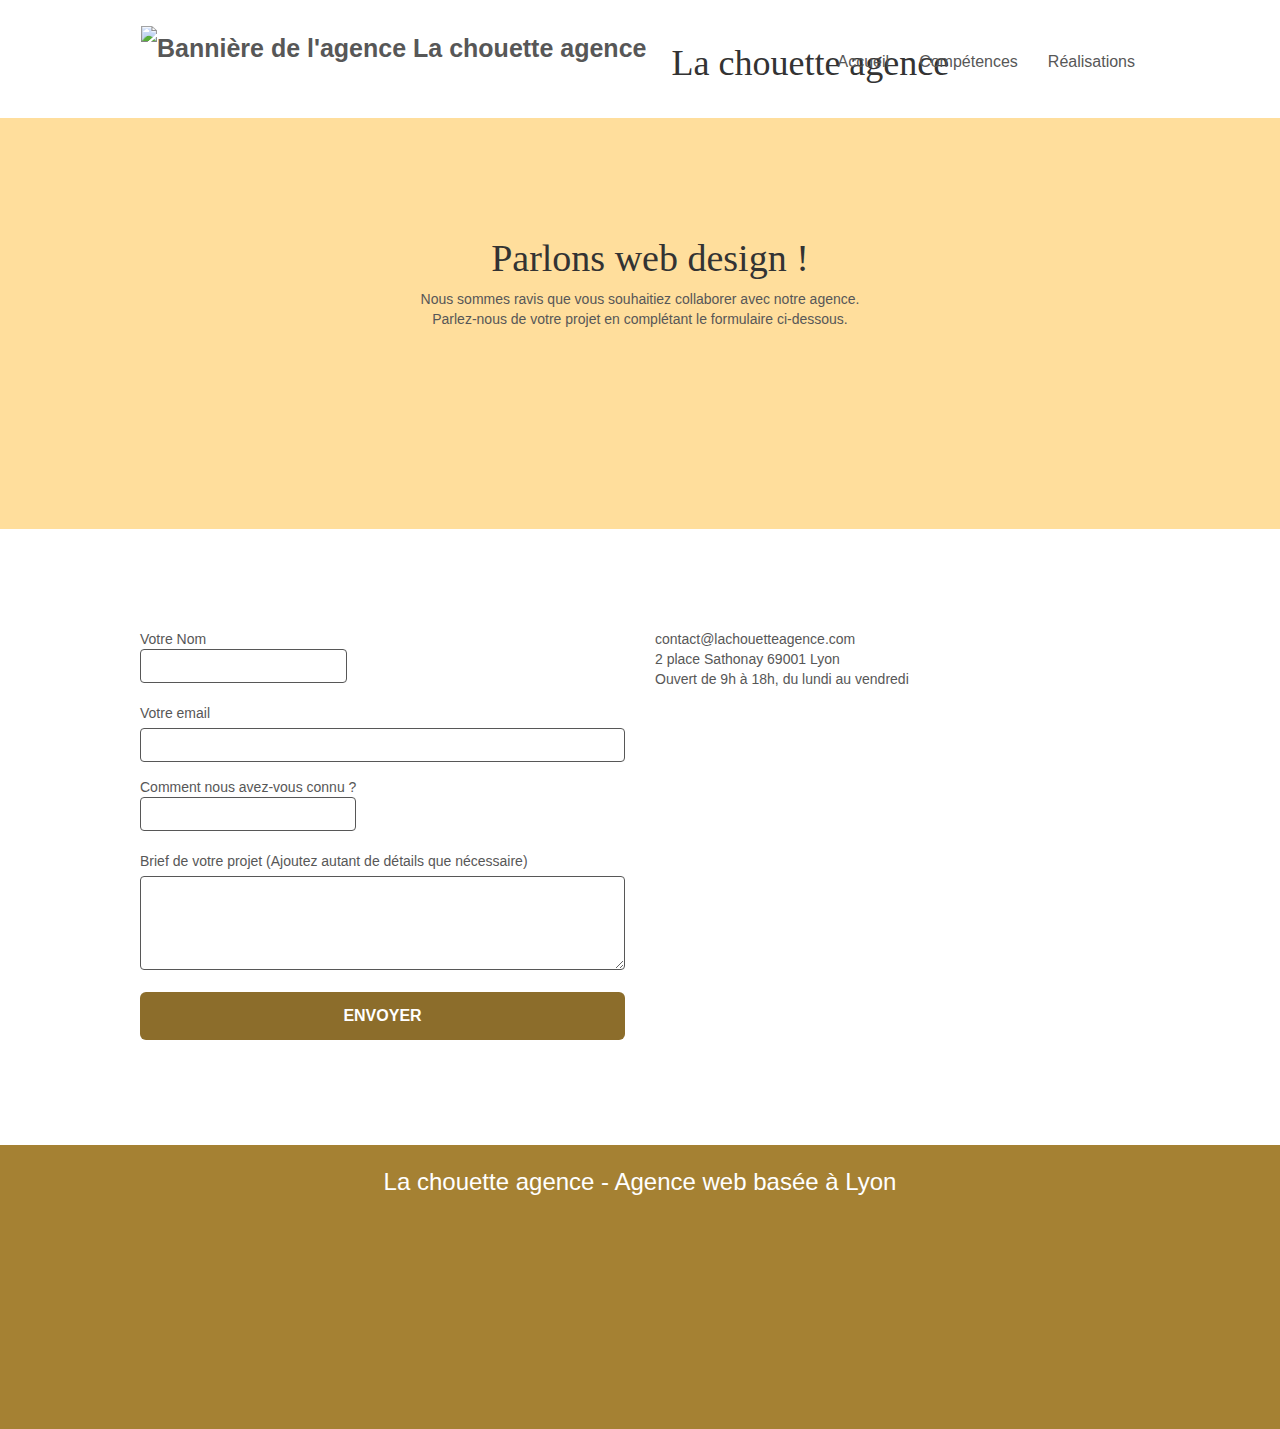
==== commit cdc44ac0: "test page 2 span" ====
--- a/page2.html
+++ b/page2.html
@@ -16,20 +16,13 @@
     <meta name="viewport" content="width=device-width, initial-scale=1.0, viewport-fit=cover">
 	<meta name="robots" content="index, follow">
 	<meta rel="canonical" href="https://etudiantoc-dev.github.io/EricDambrin-4-SEO-La-chouette-agence/">
-    <link rel="shortcut icon" type="image/png" href="favicon copie.ico">
-	<link rel="apple-touch-icon" type="image/png" href="favicon copie.ico">
+    <link rel="shortcut icon" type="image/png" href="favicon_copie.ico">
+	<link rel="apple-touch-icon" type="image/png" href="favicon_copie.ico">
 	<link rel="stylesheet" href="https://stackpath.bootstrapcdn.com/bootstrap/3.4.1/css/bootstrap.min.css" integrity="sha384-HSMxcRTRxnN+Bdg0JdbxYKrThecOKuH5zCYotlSAcp1+c8xmyTe9GYg1l9a69psu" crossorigin="anonymous">
 	<link rel="stylesheet" type="text/css" href="style.css">
 	<link rel="stylesheet" type="text/css" href="./css/font-awesomeminified.css">
 	<link rel="stylesheet" type="text/css" href="./css/et-lineminified.css">
-	<script
-          src="https://code.jquery.com/jquery-3.5.0.js"
-  		  integrity="sha256-r/AaFHrszJtwpe+tHyNi/XCfMxYpbsRg2Uqn0x3s2zc="
-  		  crossorigin="anonymous"></script>
-	<script src="https://stackpath.bootstrapcdn.com/bootstrap/3.4.1/js/bootstrap.min.js" integrity="sha384-aJ21OjlMXNL5UyIl/XNwTMqvzeRMZH2w8c5cRVpzpU8Y5bApTppSuUkhZXN0VxHd" crossorigin="anonymous"></script>
-	<script src="./js/blocs.js"></script>
-	<script src="./js/jquery.touchSwipe.js" defer></script>
-	<title>Contact</title>
+	
 
     
 <!-- Analytics -->
@@ -151,22 +144,22 @@
 				<div class="row row-no-gutters social">
 					<div class="col-sm-3">
 						<div class="text-center">
-							<a class="social" href="index.html"><span class="fa fa-twitter icon-md"><br/>twitter</span></a>
+							<a class="social" href="index.html"><span label-aria="twitter" class="fa fa-twitter icon-md" ></span></a>
 						</div>
 					</div>
 					<div class="col-sm-3">
 						<div class="text-center">
-							<a class="social" href="index.html"><span class="fa fa-facebook icon-md"><br/>facebook</span></a>
+							<a class="social" href="index.html"><span class="fa fa-facebook icon-md" label-aria="facebook"></span></a>
 						</div>
 					</div>
 					<div class="col-sm-3">
 						<div class="text-center">
-							<a class="social" href="index.html"><span class="fa fa-dribbble icon-md"><br/>dribbble</span></a>
+							<a class="social" href="index.html"><span class="fa fa-dribbble icon-md" label-aria="dribbble"></span></a>
 						</div>
 					</div>
 					<div class="col-sm-3">
 						<div class="text-center">
-							<a class="social" href="index.html"><span class="fa fa-instagram icon-md"><br/>instagram</span></a>
+							<a class="social" href="index.html"><span class="fa fa-instagram icon-md" label-aria="instagram"></span></a>
 						</div>
 					</div>
 				</div>
@@ -178,7 +171,14 @@
 
 </div>
 <!-- Principal conteneur END -->
-    
+<script
+src="https://code.jquery.com/jquery-3.5.0.js"
+  integrity="sha256-r/AaFHrszJtwpe+tHyNi/XCfMxYpbsRg2Uqn0x3s2zc="
+  crossorigin="anonymous"></script>
+<script src="https://stackpath.bootstrapcdn.com/bootstrap/3.4.1/js/bootstrap.min.js" integrity="sha384-aJ21OjlMXNL5UyIl/XNwTMqvzeRMZH2w8c5cRVpzpU8Y5bApTppSuUkhZXN0VxHd" crossorigin="anonymous"></script>
+<script src="./js/blocs.js"></script>
+<script src="./js/jquery.touchSwipe.js" defer></script>
+<title>Contact</title>
 
 </body>
 </html>
--- a/style.css
+++ b/style.css
@@ -1,13 +1,14 @@
 @font-face {
-    font-family: 'kingthings_petrockregular';
-    src: url('Kingthings_Petrock-webfont.eot');
-    src: url('Kingthings_Petrock-webfont.eot?#iefix') format('embedded-opentype'),
-         url('Kingthings_Petrock-webfont.woff2') format('woff2'),
-         url('Kingthings_Petrock-webfont.woff') format('woff'),
-         url('Kingthings_Petrock-webfont.ttf') format('ttf'),/*correction ('truetype'(en ('ttf')*/
-         url('Kingthings_Petrock-webfont.svg#kingthings_petrockregular') format('svg');
+    font-family: 'FontAwesome';
+    src: url('FontAwesome.eot');
+    src: url('FontAwesome.eot?#iefix') format('embedded-opentype'),
+        url('FontAwesome.woff2') format('woff2'),
+        url('FontAwesome.woff') format('woff'),
+        url('FontAwesome.ttf') format('truetype'),
+        url('FontAwesome.svg#FontAwesome') format('svg');
     font-weight: normal;
     font-style: normal;
+    font-display: swap;
 }
 
 /* + changement couleur*/
@@ -31,7 +32,6 @@
 }
 h1{
     font-family: 'kingthings_petrockregular',cursive;/*police similaire trouvé*/
-    font-size: 41px;
     margin-left: 20px;
     
    
@@ -161,7 +161,7 @@
 .d-bloc h5 a,
 .d-bloc h6 a,
 .d-bloc p a {
-    color: rgba(255, 255, 255, .6);
+    color: #FFFFFF;
 }
 
 
@@ -311,6 +311,7 @@
 .row.row-no-gutters > [class*=" col-"] {
     padding-right: 0;
     padding-left: 0;
+    margin-top: 30px;
 }
 
 #bloc-1-hero h1 {
@@ -737,7 +738,7 @@
 }
 
 h2 {
-    font-size: 22p;/*retraît du font-size pour une plus grande taille..*/
+    
     line-height: 1.4em;
 }
 
@@ -768,7 +769,8 @@
 }
 
 .white {
-    color: #FFFFFFc4!important;
+    color: #FFFFFF!important;
+    font-size: x-large;
 }
 
 .portfolio-thumb {
@@ -809,7 +811,7 @@
 }
 
 .tc-white,H2 {
-    color#ffb827!important; /*test changement de couleur*/
+    
     text-align: center;
 }
 
@@ -820,12 +822,12 @@
 
 
 .btn-atomic-tangerine {
-    background: #a58133;
-    color: #FFFFFFc4!important;
+    background: #8C6D2B;
+    color: #FFFFFF!important;
 }
 
 .btn-atomic-tangerine:hover {
-    background:#764735 #c2795!important;
+    background:#764735!important;
     color: #FFFFFF!important;
 }
 
@@ -859,7 +861,7 @@
 }
 
 .bg-banniere {
-    background-image: url("img/la\ chouette\ agence\ banniere\ 2.jpg");
+    background-image: url("img/la_chouette_agence_banniere_2.jpg");
 }
 
 .bg-presentation {
@@ -914,10 +916,7 @@
         overflow-x: hidden;
         position: relative;
     }
-    .bloc {
-        padding-left: constant(safe-area-inset-left);
-        padding-right: constant(safe-area-inset-right);
-    }
+  
     .bloc-group,
     .bloc-group .bloc {
         display: block;
--- a/css/font-awesomeminified.css
+++ b/css/font-awesomeminified.css
@@ -1,4 +1,4 @@
- /*!
+/*!
  *  Font Awesome 4.7.0 by @davegandy - http://fontawesome.io - @fontawesome
  *  License - http://fontawesome.io/license (Font: SIL OFL 1.1, CSS: MIT License)
- */@font-face{font-family:kingthings_petrockregular;src:url(../fonts/fontawesome-webfont.eot?v=4.7.0);src:url(../fonts/fontawesome-webfont.eot?#iefix&v=4.7.0) format('embedded-opentype'),url(../fonts/fontawesome-webfont.woff2?v=4.7.0) format('woff2'),url(../fonts/fontawesome-webfont.woff?v=4.7.0) format('woff'),url(../fonts/fontawesome-webfont.ttf?v=4.7.0) format('truetype'),url(../fonts/fontawesome-webfont.svg?v=4.7.0#fontawesomeregular) format('svg');font-weight:400;font-style:normal}.fa{display:inline-block;font:normal normal normal 14px/1 kingthings_petrockregular;font-size:inherit;text-rendering:auto;-webkit-font-smoothing:antialiased;-moz-osx-font-smoothing:grayscale}.fa-lg{font-size:1.33333333em;line-height:.75em;vertical-align:-15%}.fa-2x{font-size:2em}.fa-3x{font-size:3em}.fa-4x{font-size:4em}.fa-5x{font-size:5em}.fa-fw{width:1.28571429em;text-align:center}.fa-ul{padding-left:0;margin-left:2.14285714em;list-style-type:none}.fa-ul>li{position:relative}.fa-li{position:absolute;left:-2.14285714em;width:2.14285714em;top:.14285714em;text-align:center}.fa-li.fa-lg{left:-1.85714286em}.fa-border{padding:.2em .25em .15em;border:solid .08em #eee;border-radius:.1em}.fa-pull-left{float:left}.fa-pull-right{float:right}.fa.fa-pull-left{margin-right:.3em}.fa.fa-pull-right{margin-left:.3em}.pull-right{float:right}.pull-left{float:left}.fa.pull-left{margin-right:.3em}.fa.pull-right{margin-left:.3em}.fa-spin{-webkit-animation:fa-spin 2s infinite linear;animation:fa-spin 2s infinite linear}.fa-pulse{-webkit-animation:fa-spin 1s infinite steps(8);animation:fa-spin 1s infinite steps(8)}@-webkit-keyframes fa-spin{0%{-webkit-transform:rotate(0);transform:rotate(0)}100%{-webkit-transform:rotate(359deg);transform:rotate(359deg)}}@keyframes fa-spin{0%{-webkit-transform:rotate(0);transform:rotate(0)}100%{-webkit-transform:rotate(359deg);transform:rotate(359deg)}}.fa-rotate-90{-webkit-transform:rotate(90deg);-ms-transform:rotate(90deg);transform:rotate(90deg)}.fa-rotate-180{-webkit-transform:rotate(180deg);-ms-transform:rotate(180deg);transform:rotate(180deg)}.fa-rotate-270{-webkit-transform:rotate(270deg);-ms-transform:rotate(270deg);transform:rotate(270deg)}.fa-flip-horizontal{-webkit-transform:scale(-1,1);-ms-transform:scale(-1,1);transform:scale(-1,1)}.fa-flip-vertical{-webkit-transform:scale(1,-1);-ms-transform:scale(1,-1);transform:scale(1,-1)}:root .fa-flip-horizontal,:root .fa-flip-vertical,:root .fa-rotate-180,:root .fa-rotate-270,:root .fa-rotate-90{filter:none}.fa-stack{position:relative;display:inline-block;width:2em;height:2em;line-height:2em;vertical-align:middle}.fa-stack-1x,.fa-stack-2x{position:absolute;left:0;width:100%;text-align:center}.fa-stack-1x{line-height:inherit}.fa-stack-2x{font-size:2em}.fa-inverse{color:#fff}.fa-glass:before{content:"\f000"}.fa-music:before{content:"\f001"}.fa-search:before{content:"\f002"}.fa-envelope-o:before{content:"\f003"}.fa-heart:before{content:"\f004"}.fa-star:before{content:"\f005"}.fa-star-o:before{content:"\f006"}.fa-user:before{content:"\f007"}.fa-film:before{content:"\f008"}.fa-th-large:before{content:"\f009"}.fa-th:before{content:"\f00a"}.fa-th-list:before{content:"\f00b"}.fa-check:before{content:"\f00c"}.fa-close:before,.fa-remove:before,.fa-times:before{content:"\f00d"}.fa-search-plus:before{content:"\f00e"}.fa-search-minus:before{content:"\f010"}.fa-power-off:before{content:"\f011"}.fa-signal:before{content:"\f012"}.fa-cog:before,.fa-gear:before{content:"\f013"}.fa-trash-o:before{content:"\f014"}.fa-home:before{content:"\f015"}.fa-file-o:before{content:"\f016"}.fa-clock-o:before{content:"\f017"}.fa-road:before{content:"\f018"}.fa-download:before{content:"\f019"}.fa-arrow-circle-o-down:before{content:"\f01a"}.fa-arrow-circle-o-up:before{content:"\f01b"}.fa-inbox:before{content:"\f01c"}.fa-play-circle-o:before{content:"\f01d"}.fa-repeat:before,.fa-rotate-right:before{content:"\f01e"}.fa-refresh:before{content:"\f021"}.fa-list-alt:before{content:"\f022"}.fa-lock:before{content:"\f023"}.fa-flag:before{content:"\f024"}.fa-headphones:before{content:"\f025"}.fa-volume-off:before{content:"\f026"}.fa-volume-down:before{content:"\f027"}.fa-volume-up:before{content:"\f028"}.fa-qrcode:before{content:"\f029"}.fa-barcode:before{content:"\f02a"}.fa-tag:before{content:"\f02b"}.fa-tags:before{content:"\f02c"}.fa-book:before{content:"\f02d"}.fa-bookmark:before{content:"\f02e"}.fa-print:before{content:"\f02f"}.fa-camera:before{content:"\f030"}.fa-font:before{content:"\f031"}.fa-bold:before{content:"\f032"}.fa-italic:before{content:"\f033"}.fa-text-height:before{content:"\f034"}.fa-text-width:before{content:"\f035"}.fa-align-left:before{content:"\f036"}.fa-align-center:before{content:"\f037"}.fa-align-right:before{content:"\f038"}.fa-align-justify:before{content:"\f039"}.fa-list:before{content:"\f03a"}.fa-dedent:before,.fa-outdent:before{content:"\f03b"}.fa-indent:before{content:"\f03c"}.fa-video-camera:before{content:"\f03d"}.fa-image:before,.fa-photo:before,.fa-picture-o:before{content:"\f03e"}.fa-pencil:before{content:"\f040"}.fa-map-marker:before{content:"\f041"}.fa-adjust:before{content:"\f042"}.fa-tint:before{content:"\f043"}.fa-edit:before,.fa-pencil-square-o:before{content:"\f044"}.fa-share-square-o:before{content:"\f045"}.fa-check-square-o:before{content:"\f046"}.fa-arrows:before{content:"\f047"}.fa-step-backward:before{content:"\f048"}.fa-fast-backward:before{content:"\f049"}.fa-backward:before{content:"\f04a"}.fa-play:before{content:"\f04b"}.fa-pause:before{content:"\f04c"}.fa-stop:before{content:"\f04d"}.fa-forward:before{content:"\f04e"}.fa-fast-forward:before{content:"\f050"}.fa-step-forward:before{content:"\f051"}.fa-eject:before{content:"\f052"}.fa-chevron-left:before{content:"\f053"}.fa-chevron-right:before{content:"\f054"}.fa-plus-circle:before{content:"\f055"}.fa-minus-circle:before{content:"\f056"}.fa-times-circle:before{content:"\f057"}.fa-check-circle:before{content:"\f058"}.fa-question-circle:before{content:"\f059"}.fa-info-circle:before{content:"\f05a"}.fa-crosshairs:before{content:"\f05b"}.fa-times-circle-o:before{content:"\f05c"}.fa-check-circle-o:before{content:"\f05d"}.fa-ban:before{content:"\f05e"}.fa-arrow-left:before{content:"\f060"}.fa-arrow-right:before{content:"\f061"}.fa-arrow-up:before{content:"\f062"}.fa-arrow-down:before{content:"\f063"}.fa-mail-forward:before,.fa-share:before{content:"\f064"}.fa-expand:before{content:"\f065"}.fa-compress:before{content:"\f066"}.fa-plus:before{content:"\f067"}.fa-minus:before{content:"\f068"}.fa-asterisk:before{content:"\f069"}.fa-exclamation-circle:before{content:"\f06a"}.fa-gift:before{content:"\f06b"}.fa-leaf:before{content:"\f06c"}.fa-fire:before{content:"\f06d"}.fa-eye:before{content:"\f06e"}.fa-eye-slash:before{content:"\f070"}.fa-exclamation-triangle:before,.fa-warning:before{content:"\f071"}.fa-plane:before{content:"\f072"}.fa-calendar:before{content:"\f073"}.fa-random:before{content:"\f074"}.fa-comment:before{content:"\f075"}.fa-magnet:before{content:"\f076"}.fa-chevron-up:before{content:"\f077"}.fa-chevron-down:before{content:"\f078"}.fa-retweet:before{content:"\f079"}.fa-shopping-cart:before{content:"\f07a"}.fa-folder:before{content:"\f07b"}.fa-folder-open:before{content:"\f07c"}.fa-arrows-v:before{content:"\f07d"}.fa-arrows-h:before{content:"\f07e"}.fa-bar-chart-o:before,.fa-bar-chart:before{content:"\f080"}.fa-twitter-square:before{content:"\f081"}.fa-facebook-square:before{content:"\f082"}.fa-camera-retro:before{content:"\f083"}.fa-key:before{content:"\f084"}.fa-cogs:before,.fa-gears:before{content:"\f085"}.fa-comments:before{content:"\f086"}.fa-thumbs-o-up:before{content:"\f087"}.fa-thumbs-o-down:before{content:"\f088"}.fa-star-half:before{content:"\f089"}.fa-heart-o:before{content:"\f08a"}.fa-sign-out:before{content:"\f08b"}.fa-linkedin-square:before{content:"\f08c"}.fa-thumb-tack:before{content:"\f08d"}.fa-external-link:before{content:"\f08e"}.fa-sign-in:before{content:"\f090"}.fa-trophy:before{content:"\f091"}.fa-github-square:before{content:"\f092"}.fa-upload:before{content:"\f093"}.fa-lemon-o:before{content:"\f094"}.fa-phone:before{content:"\f095"}.fa-square-o:before{content:"\f096"}.fa-bookmark-o:before{content:"\f097"}.fa-phone-square:before{content:"\f098"}.fa-twitter:before{content:"\f099"}.fa-facebook-f:before,.fa-facebook:before{content:"\f09a"}.fa-github:before{content:"\f09b"}.fa-unlock:before{content:"\f09c"}.fa-credit-card:before{content:"\f09d"}.fa-feed:before,.fa-rss:before{content:"\f09e"}.fa-hdd-o:before{content:"\f0a0"}.fa-bullhorn:before{content:"\f0a1"}.fa-bell:before{content:"\f0f3"}.fa-certificate:before{content:"\f0a3"}.fa-hand-o-right:before{content:"\f0a4"}.fa-hand-o-left:before{content:"\f0a5"}.fa-hand-o-up:before{content:"\f0a6"}.fa-hand-o-down:before{content:"\f0a7"}.fa-arrow-circle-left:before{content:"\f0a8"}.fa-arrow-circle-right:before{content:"\f0a9"}.fa-arrow-circle-up:before{content:"\f0aa"}.fa-arrow-circle-down:before{content:"\f0ab"}.fa-globe:before{content:"\f0ac"}.fa-wrench:before{content:"\f0ad"}.fa-tasks:before{content:"\f0ae"}.fa-filter:before{content:"\f0b0"}.fa-briefcase:before{content:"\f0b1"}.fa-arrows-alt:before{content:"\f0b2"}.fa-group:before,.fa-users:before{content:"\f0c0"}.fa-chain:before,.fa-link:before{content:"\f0c1"}.fa-cloud:before{content:"\f0c2"}.fa-flask:before{content:"\f0c3"}.fa-cut:before,.fa-scissors:before{content:"\f0c4"}.fa-copy:before,.fa-files-o:before{content:"\f0c5"}.fa-paperclip:before{content:"\f0c6"}.fa-floppy-o:before,.fa-save:before{content:"\f0c7"}.fa-square:before{content:"\f0c8"}.fa-bars:before,.fa-navicon:before,.fa-reorder:before{content:"\f0c9"}.fa-list-ul:before{content:"\f0ca"}.fa-list-ol:before{content:"\f0cb"}.fa-strikethrough:before{content:"\f0cc"}.fa-underline:before{content:"\f0cd"}.fa-table:before{content:"\f0ce"}.fa-magic:before{content:"\f0d0"}.fa-truck:before{content:"\f0d1"}.fa-pinterest:before{content:"\f0d2"}.fa-pinterest-square:before{content:"\f0d3"}.fa-google-plus-square:before{content:"\f0d4"}.fa-google-plus:before{content:"\f0d5"}.fa-money:before{content:"\f0d6"}.fa-caret-down:before{content:"\f0d7"}.fa-caret-up:before{content:"\f0d8"}.fa-caret-left:before{content:"\f0d9"}.fa-caret-right:before{content:"\f0da"}.fa-columns:before{content:"\f0db"}.fa-sort:before,.fa-unsorted:before{content:"\f0dc"}.fa-sort-desc:before,.fa-sort-down:before{content:"\f0dd"}.fa-sort-asc:before,.fa-sort-up:before{content:"\f0de"}.fa-envelope:before{content:"\f0e0"}.fa-linkedin:before{content:"\f0e1"}.fa-rotate-left:before,.fa-undo:before{content:"\f0e2"}.fa-gavel:before,.fa-legal:before{content:"\f0e3"}.fa-dashboard:before,.fa-tachometer:before{content:"\f0e4"}.fa-comment-o:before{content:"\f0e5"}.fa-comments-o:before{content:"\f0e6"}.fa-bolt:before,.fa-flash:before{content:"\f0e7"}.fa-sitemap:before{content:"\f0e8"}.fa-umbrella:before{content:"\f0e9"}.fa-clipboard:before,.fa-paste:before{content:"\f0ea"}.fa-lightbulb-o:before{content:"\f0eb"}.fa-exchange:before{content:"\f0ec"}.fa-cloud-download:before{content:"\f0ed"}.fa-cloud-upload:before{content:"\f0ee"}.fa-user-md:before{content:"\f0f0"}.fa-stethoscope:before{content:"\f0f1"}.fa-suitcase:before{content:"\f0f2"}.fa-bell-o:before{content:"\f0a2"}.fa-coffee:before{content:"\f0f4"}.fa-cutlery:before{content:"\f0f5"}.fa-file-text-o:before{content:"\f0f6"}.fa-building-o:before{content:"\f0f7"}.fa-hospital-o:before{content:"\f0f8"}.fa-ambulance:before{content:"\f0f9"}.fa-medkit:before{content:"\f0fa"}.fa-fighter-jet:before{content:"\f0fb"}.fa-beer:before{content:"\f0fc"}.fa-h-square:before{content:"\f0fd"}.fa-plus-square:before{content:"\f0fe"}.fa-angle-double-left:before{content:"\f100"}.fa-angle-double-right:before{content:"\f101"}.fa-angle-double-up:before{content:"\f102"}.fa-angle-double-down:before{content:"\f103"}.fa-angle-left:before{content:"\f104"}.fa-angle-right:before{content:"\f105"}.fa-angle-up:before{content:"\f106"}.fa-angle-down:before{content:"\f107"}.fa-desktop:before{content:"\f108"}.fa-laptop:before{content:"\f109"}.fa-tablet:before{content:"\f10a"}.fa-mobile-phone:before,.fa-mobile:before{content:"\f10b"}.fa-circle-o:before{content:"\f10c"}.fa-quote-left:before{content:"\f10d"}.fa-quote-right:before{content:"\f10e"}.fa-spinner:before{content:"\f110"}.fa-circle:before{content:"\f111"}.fa-mail-reply:before,.fa-reply:before{content:"\f112"}.fa-github-alt:before{content:"\f113"}.fa-folder-o:before{content:"\f114"}.fa-folder-open-o:before{content:"\f115"}.fa-smile-o:before{content:"\f118"}.fa-frown-o:before{content:"\f119"}.fa-meh-o:before{content:"\f11a"}.fa-gamepad:before{content:"\f11b"}.fa-keyboard-o:before{content:"\f11c"}.fa-flag-o:before{content:"\f11d"}.fa-flag-checkered:before{content:"\f11e"}.fa-terminal:before{content:"\f120"}.fa-code:before{content:"\f121"}.fa-mail-reply-all:before,.fa-reply-all:before{content:"\f122"}.fa-star-half-empty:before,.fa-star-half-full:before,.fa-star-half-o:before{content:"\f123"}.fa-location-arrow:before{content:"\f124"}.fa-crop:before{content:"\f125"}.fa-code-fork:before{content:"\f126"}.fa-chain-broken:before,.fa-unlink:before{content:"\f127"}.fa-question:before{content:"\f128"}.fa-info:before{content:"\f129"}.fa-exclamation:before{content:"\f12a"}.fa-superscript:before{content:"\f12b"}.fa-subscript:before{content:"\f12c"}.fa-eraser:before{content:"\f12d"}.fa-puzzle-piece:before{content:"\f12e"}.fa-microphone:before{content:"\f130"}.fa-microphone-slash:before{content:"\f131"}.fa-shield:before{content:"\f132"}.fa-calendar-o:before{content:"\f133"}.fa-fire-extinguisher:before{content:"\f134"}.fa-rocket:before{content:"\f135"}.fa-maxcdn:before{content:"\f136"}.fa-chevron-circle-left:before{content:"\f137"}.fa-chevron-circle-right:before{content:"\f138"}.fa-chevron-circle-up:before{content:"\f139"}.fa-chevron-circle-down:before{content:"\f13a"}.fa-html5:before{content:"\f13b"}.fa-css3:before{content:"\f13c"}.fa-anchor:before{content:"\f13d"}.fa-unlock-alt:before{content:"\f13e"}.fa-bullseye:before{content:"\f140"}.fa-ellipsis-h:before{content:"\f141"}.fa-ellipsis-v:before{content:"\f142"}.fa-rss-square:before{content:"\f143"}.fa-play-circle:before{content:"\f144"}.fa-ticket:before{content:"\f145"}.fa-minus-square:before{content:"\f146"}.fa-minus-square-o:before{content:"\f147"}.fa-level-up:before{content:"\f148"}.fa-level-down:before{content:"\f149"}.fa-check-square:before{content:"\f14a"}.fa-pencil-square:before{content:"\f14b"}.fa-external-link-square:before{content:"\f14c"}.fa-share-square:before{content:"\f14d"}.fa-compass:before{content:"\f14e"}.fa-caret-square-o-down:before,.fa-toggle-down:before{content:"\f150"}.fa-caret-square-o-up:before,.fa-toggle-up:before{content:"\f151"}.fa-caret-square-o-right:before,.fa-toggle-right:before{content:"\f152"}.fa-eur:before,.fa-euro:before{content:"\f153"}.fa-gbp:before{content:"\f154"}.fa-dollar:before,.fa-usd:before{content:"\f155"}.fa-inr:before,.fa-rupee:before{content:"\f156"}.fa-cny:before,.fa-jpy:before,.fa-rmb:before,.fa-yen:before{content:"\f157"}.fa-rouble:before,.fa-rub:before,.fa-ruble:before{content:"\f158"}.fa-krw:before,.fa-won:before{content:"\f159"}.fa-bitcoin:before,.fa-btc:before{content:"\f15a"}.fa-file:before{content:"\f15b"}.fa-file-text:before{content:"\f15c"}.fa-sort-alpha-asc:before{content:"\f15d"}.fa-sort-alpha-desc:before{content:"\f15e"}.fa-sort-amount-asc:before{content:"\f160"}.fa-sort-amount-desc:before{content:"\f161"}.fa-sort-numeric-asc:before{content:"\f162"}.fa-sort-numeric-desc:before{content:"\f163"}.fa-thumbs-up:before{content:"\f164"}.fa-thumbs-down:before{content:"\f165"}.fa-youtube-square:before{content:"\f166"}.fa-youtube:before{content:"\f167"}.fa-xing:before{content:"\f168"}.fa-xing-square:before{content:"\f169"}.fa-youtube-play:before{content:"\f16a"}.fa-dropbox:before{content:"\f16b"}.fa-stack-overflow:before{content:"\f16c"}.fa-instagram:before{content:"\f16d"}.fa-flickr:before{content:"\f16e"}.fa-adn:before{content:"\f170"}.fa-bitbucket:before{content:"\f171"}.fa-bitbucket-square:before{content:"\f172"}.fa-tumblr:before{content:"\f173"}.fa-tumblr-square:before{content:"\f174"}.fa-long-arrow-down:before{content:"\f175"}.fa-long-arrow-up:before{content:"\f176"}.fa-long-arrow-left:before{content:"\f177"}.fa-long-arrow-right:before{content:"\f178"}.fa-apple:before{content:"\f179"}.fa-windows:before{content:"\f17a"}.fa-android:before{content:"\f17b"}.fa-linux:before{content:"\f17c"}.fa-dribbble:before{content:"\f17d"}.fa-skype:before{content:"\f17e"}.fa-foursquare:before{content:"\f180"}.fa-trello:before{content:"\f181"}.fa-female:before{content:"\f182"}.fa-male:before{content:"\f183"}.fa-gittip:before,.fa-gratipay:before{content:"\f184"}.fa-sun-o:before{content:"\f185"}.fa-moon-o:before{content:"\f186"}.fa-archive:before{content:"\f187"}.fa-bug:before{content:"\f188"}.fa-vk:before{content:"\f189"}.fa-weibo:before{content:"\f18a"}.fa-renren:before{content:"\f18b"}.fa-pagelines:before{content:"\f18c"}.fa-stack-exchange:before{content:"\f18d"}.fa-arrow-circle-o-right:before{content:"\f18e"}.fa-arrow-circle-o-left:before{content:"\f190"}.fa-caret-square-o-left:before,.fa-toggle-left:before{content:"\f191"}.fa-dot-circle-o:before{content:"\f192"}.fa-wheelchair:before{content:"\f193"}.fa-vimeo-square:before{content:"\f194"}.fa-try:before,.fa-turkish-lira:before{content:"\f195"}.fa-plus-square-o:before{content:"\f196"}.fa-space-shuttle:before{content:"\f197"}.fa-slack:before{content:"\f198"}.fa-envelope-square:before{content:"\f199"}.fa-wordpress:before{content:"\f19a"}.fa-openid:before{content:"\f19b"}.fa-bank:before,.fa-institution:before,.fa-university:before{content:"\f19c"}.fa-graduation-cap:before,.fa-mortar-board:before{content:"\f19d"}.fa-yahoo:before{content:"\f19e"}.fa-google:before{content:"\f1a0"}.fa-reddit:before{content:"\f1a1"}.fa-reddit-square:before{content:"\f1a2"}.fa-stumbleupon-circle:before{content:"\f1a3"}.fa-stumbleupon:before{content:"\f1a4"}.fa-delicious:before{content:"\f1a5"}.fa-digg:before{content:"\f1a6"}.fa-pied-piper-pp:before{content:"\f1a7"}.fa-pied-piper-alt:before{content:"\f1a8"}.fa-drupal:before{content:"\f1a9"}.fa-joomla:before{content:"\f1aa"}.fa-language:before{content:"\f1ab"}.fa-fax:before{content:"\f1ac"}.fa-building:before{content:"\f1ad"}.fa-child:before{content:"\f1ae"}.fa-paw:before{content:"\f1b0"}.fa-spoon:before{content:"\f1b1"}.fa-cube:before{content:"\f1b2"}.fa-cubes:before{content:"\f1b3"}.fa-behance:before{content:"\f1b4"}.fa-behance-square:before{content:"\f1b5"}.fa-steam:before{content:"\f1b6"}.fa-steam-square:before{content:"\f1b7"}.fa-recycle:before{content:"\f1b8"}.fa-automobile:before,.fa-car:before{content:"\f1b9"}.fa-cab:before,.fa-taxi:before{content:"\f1ba"}.fa-tree:before{content:"\f1bb"}.fa-spotify:before{content:"\f1bc"}.fa-deviantart:before{content:"\f1bd"}.fa-soundcloud:before{content:"\f1be"}.fa-database:before{content:"\f1c0"}.fa-file-pdf-o:before{content:"\f1c1"}.fa-file-word-o:before{content:"\f1c2"}.fa-file-excel-o:before{content:"\f1c3"}.fa-file-powerpoint-o:before{content:"\f1c4"}.fa-file-image-o:before,.fa-file-photo-o:before,.fa-file-picture-o:before{content:"\f1c5"}.fa-file-archive-o:before,.fa-file-zip-o:before{content:"\f1c6"}.fa-file-audio-o:before,.fa-file-sound-o:before{content:"\f1c7"}.fa-file-movie-o:before,.fa-file-video-o:before{content:"\f1c8"}.fa-file-code-o:before{content:"\f1c9"}.fa-vine:before{content:"\f1ca"}.fa-codepen:before{content:"\f1cb"}.fa-jsfiddle:before{content:"\f1cc"}.fa-life-bouy:before,.fa-life-buoy:before,.fa-life-ring:before,.fa-life-saver:before,.fa-support:before{content:"\f1cd"}.fa-circle-o-notch:before{content:"\f1ce"}.fa-ra:before,.fa-rebel:before,.fa-resistance:before{content:"\f1d0"}.fa-empire:before,.fa-ge:before{content:"\f1d1"}.fa-git-square:before{content:"\f1d2"}.fa-git:before{content:"\f1d3"}.fa-hacker-news:before,.fa-y-combinator-square:before,.fa-yc-square:before{content:"\f1d4"}.fa-tencent-weibo:before{content:"\f1d5"}.fa-qq:before{content:"\f1d6"}.fa-wechat:before,.fa-weixin:before{content:"\f1d7"}.fa-paper-plane:before,.fa-send:before{content:"\f1d8"}.fa-paper-plane-o:before,.fa-send-o:before{content:"\f1d9"}.fa-history:before{content:"\f1da"}.fa-circle-thin:before{content:"\f1db"}.fa-header:before{content:"\f1dc"}.fa-paragraph:before{content:"\f1dd"}.fa-sliders:before{content:"\f1de"}.fa-share-alt:before{content:"\f1e0"}.fa-share-alt-square:before{content:"\f1e1"}.fa-bomb:before{content:"\f1e2"}.fa-futbol-o:before,.fa-soccer-ball-o:before{content:"\f1e3"}.fa-tty:before{content:"\f1e4"}.fa-binoculars:before{content:"\f1e5"}.fa-plug:before{content:"\f1e6"}.fa-slideshare:before{content:"\f1e7"}.fa-twitch:before{content:"\f1e8"}.fa-yelp:before{content:"\f1e9"}.fa-newspaper-o:before{content:"\f1ea"}.fa-wifi:before{content:"\f1eb"}.fa-calculator:before{content:"\f1ec"}.fa-paypal:before{content:"\f1ed"}.fa-google-wallet:before{content:"\f1ee"}.fa-cc-visa:before{content:"\f1f0"}.fa-cc-mastercard:before{content:"\f1f1"}.fa-cc-discover:before{content:"\f1f2"}.fa-cc-amex:before{content:"\f1f3"}.fa-cc-paypal:before{content:"\f1f4"}.fa-cc-stripe:before{content:"\f1f5"}.fa-bell-slash:before{content:"\f1f6"}.fa-bell-slash-o:before{content:"\f1f7"}.fa-trash:before{content:"\f1f8"}.fa-copyright:before{content:"\f1f9"}.fa-at:before{content:"\f1fa"}.fa-eyedropper:before{content:"\f1fb"}.fa-paint-brush:before{content:"\f1fc"}.fa-birthday-cake:before{content:"\f1fd"}.fa-area-chart:before{content:"\f1fe"}.fa-pie-chart:before{content:"\f200"}.fa-line-chart:before{content:"\f201"}.fa-lastfm:before{content:"\f202"}.fa-lastfm-square:before{content:"\f203"}.fa-toggle-off:before{content:"\f204"}.fa-toggle-on:before{content:"\f205"}.fa-bicycle:before{content:"\f206"}.fa-bus:before{content:"\f207"}.fa-ioxhost:before{content:"\f208"}.fa-angellist:before{content:"\f209"}.fa-cc:before{content:"\f20a"}.fa-ils:before,.fa-shekel:before,.fa-sheqel:before{content:"\f20b"}.fa-meanpath:before{content:"\f20c"}.fa-buysellads:before{content:"\f20d"}.fa-connectdevelop:before{content:"\f20e"}.fa-dashcube:before{content:"\f210"}.fa-forumbee:before{content:"\f211"}.fa-leanpub:before{content:"\f212"}.fa-sellsy:before{content:"\f213"}.fa-shirtsinbulk:before{content:"\f214"}.fa-simplybuilt:before{content:"\f215"}.fa-skyatlas:before{content:"\f216"}.fa-cart-plus:before{content:"\f217"}.fa-cart-arrow-down:before{content:"\f218"}.fa-diamond:before{content:"\f219"}.fa-ship:before{content:"\f21a"}.fa-user-secret:before{content:"\f21b"}.fa-motorcycle:before{content:"\f21c"}.fa-street-view:before{content:"\f21d"}.fa-heartbeat:before{content:"\f21e"}.fa-venus:before{content:"\f221"}.fa-mars:before{content:"\f222"}.fa-mercury:before{content:"\f223"}.fa-intersex:before,.fa-transgender:before{content:"\f224"}.fa-transgender-alt:before{content:"\f225"}.fa-venus-double:before{content:"\f226"}.fa-mars-double:before{content:"\f227"}.fa-venus-mars:before{content:"\f228"}.fa-mars-stroke:before{content:"\f229"}.fa-mars-stroke-v:before{content:"\f22a"}.fa-mars-stroke-h:before{content:"\f22b"}.fa-neuter:before{content:"\f22c"}.fa-genderless:before{content:"\f22d"}.fa-facebook-official:before{content:"\f230"}.fa-pinterest-p:before{content:"\f231"}.fa-whatsapp:before{content:"\f232"}.fa-server:before{content:"\f233"}.fa-user-plus:before{content:"\f234"}.fa-user-times:before{content:"\f235"}.fa-bed:before,.fa-hotel:before{content:"\f236"}.fa-viacoin:before{content:"\f237"}.fa-train:before{content:"\f238"}.fa-subway:before{content:"\f239"}.fa-medium:before{content:"\f23a"}.fa-y-combinator:before,.fa-yc:before{content:"\f23b"}.fa-optin-monster:before{content:"\f23c"}.fa-opencart:before{content:"\f23d"}.fa-expeditedssl:before{content:"\f23e"}.fa-battery-4:before,.fa-battery-full:before,.fa-battery:before{content:"\f240"}.fa-battery-3:before,.fa-battery-three-quarters:before{content:"\f241"}.fa-battery-2:before,.fa-battery-half:before{content:"\f242"}.fa-battery-1:before,.fa-battery-quarter:before{content:"\f243"}.fa-battery-0:before,.fa-battery-empty:before{content:"\f244"}.fa-mouse-pointer:before{content:"\f245"}.fa-i-cursor:before{content:"\f246"}.fa-object-group:before{content:"\f247"}.fa-object-ungroup:before{content:"\f248"}.fa-sticky-note:before{content:"\f249"}.fa-sticky-note-o:before{content:"\f24a"}.fa-cc-jcb:before{content:"\f24b"}.fa-cc-diners-club:before{content:"\f24c"}.fa-clone:before{content:"\f24d"}.fa-balance-scale:before{content:"\f24e"}.fa-hourglass-o:before{content:"\f250"}.fa-hourglass-1:before,.fa-hourglass-start:before{content:"\f251"}.fa-hourglass-2:before,.fa-hourglass-half:before{content:"\f252"}.fa-hourglass-3:before,.fa-hourglass-end:before{content:"\f253"}.fa-hourglass:before{content:"\f254"}.fa-hand-grab-o:before,.fa-hand-rock-o:before{content:"\f255"}.fa-hand-paper-o:before,.fa-hand-stop-o:before{content:"\f256"}.fa-hand-scissors-o:before{content:"\f257"}.fa-hand-lizard-o:before{content:"\f258"}.fa-hand-spock-o:before{content:"\f259"}.fa-hand-pointer-o:before{content:"\f25a"}.fa-hand-peace-o:before{content:"\f25b"}.fa-trademark:before{content:"\f25c"}.fa-registered:before{content:"\f25d"}.fa-creative-commons:before{content:"\f25e"}.fa-gg:before{content:"\f260"}.fa-gg-circle:before{content:"\f261"}.fa-tripadvisor:before{content:"\f262"}.fa-odnoklassniki:before{content:"\f263"}.fa-odnoklassniki-square:before{content:"\f264"}.fa-get-pocket:before{content:"\f265"}.fa-wikipedia-w:before{content:"\f266"}.fa-safari:before{content:"\f267"}.fa-chrome:before{content:"\f268"}.fa-firefox:before{content:"\f269"}.fa-opera:before{content:"\f26a"}.fa-internet-explorer:before{content:"\f26b"}.fa-television:before,.fa-tv:before{content:"\f26c"}.fa-contao:before{content:"\f26d"}.fa-500px:before{content:"\f26e"}.fa-amazon:before{content:"\f270"}.fa-calendar-plus-o:before{content:"\f271"}.fa-calendar-minus-o:before{content:"\f272"}.fa-calendar-times-o:before{content:"\f273"}.fa-calendar-check-o:before{content:"\f274"}.fa-industry:before{content:"\f275"}.fa-map-pin:before{content:"\f276"}.fa-map-signs:before{content:"\f277"}.fa-map-o:before{content:"\f278"}.fa-map:before{content:"\f279"}.fa-commenting:before{content:"\f27a"}.fa-commenting-o:before{content:"\f27b"}.fa-houzz:before{content:"\f27c"}.fa-vimeo:before{content:"\f27d"}.fa-black-tie:before{content:"\f27e"}.fa-fonticons:before{content:"\f280"}.fa-reddit-alien:before{content:"\f281"}.fa-edge:before{content:"\f282"}.fa-credit-card-alt:before{content:"\f283"}.fa-codiepie:before{content:"\f284"}.fa-modx:before{content:"\f285"}.fa-fort-awesome:before{content:"\f286"}.fa-usb:before{content:"\f287"}.fa-product-hunt:before{content:"\f288"}.fa-mixcloud:before{content:"\f289"}.fa-scribd:before{content:"\f28a"}.fa-pause-circle:before{content:"\f28b"}.fa-pause-circle-o:before{content:"\f28c"}.fa-stop-circle:before{content:"\f28d"}.fa-stop-circle-o:before{content:"\f28e"}.fa-shopping-bag:before{content:"\f290"}.fa-shopping-basket:before{content:"\f291"}.fa-hashtag:before{content:"\f292"}.fa-bluetooth:before{content:"\f293"}.fa-bluetooth-b:before{content:"\f294"}.fa-percent:before{content:"\f295"}.fa-gitlab:before{content:"\f296"}.fa-wpbeginner:before{content:"\f297"}.fa-wpforms:before{content:"\f298"}.fa-envira:before{content:"\f299"}.fa-universal-access:before{content:"\f29a"}.fa-wheelchair-alt:before{content:"\f29b"}.fa-question-circle-o:before{content:"\f29c"}.fa-blind:before{content:"\f29d"}.fa-audio-description:before{content:"\f29e"}.fa-volume-control-phone:before{content:"\f2a0"}.fa-braille:before{content:"\f2a1"}.fa-assistive-listening-systems:before{content:"\f2a2"}.fa-american-sign-language-interpreting:before,.fa-asl-interpreting:before{content:"\f2a3"}.fa-deaf:before,.fa-deafness:before,.fa-hard-of-hearing:before{content:"\f2a4"}.fa-glide:before{content:"\f2a5"}.fa-glide-g:before{content:"\f2a6"}.fa-sign-language:before,.fa-signing:before{content:"\f2a7"}.fa-low-vision:before{content:"\f2a8"}.fa-viadeo:before{content:"\f2a9"}.fa-viadeo-square:before{content:"\f2aa"}.fa-snapchat:before{content:"\f2ab"}.fa-snapchat-ghost:before{content:"\f2ac"}.fa-snapchat-square:before{content:"\f2ad"}.fa-pied-piper:before{content:"\f2ae"}.fa-first-order:before{content:"\f2b0"}.fa-yoast:before{content:"\f2b1"}.fa-themeisle:before{content:"\f2b2"}.fa-google-plus-circle:before,.fa-google-plus-official:before{content:"\f2b3"}.fa-fa:before,.fa-font-awesome:before{content:"\f2b4"}.fa-handshake-o:before{content:"\f2b5"}.fa-envelope-open:before{content:"\f2b6"}.fa-envelope-open-o:before{content:"\f2b7"}.fa-linode:before{content:"\f2b8"}.fa-address-book:before{content:"\f2b9"}.fa-address-book-o:before{content:"\f2ba"}.fa-address-card:before,.fa-vcard:before{content:"\f2bb"}.fa-address-card-o:before,.fa-vcard-o:before{content:"\f2bc"}.fa-user-circle:before{content:"\f2bd"}.fa-user-circle-o:before{content:"\f2be"}.fa-user-o:before{content:"\f2c0"}.fa-id-badge:before{content:"\f2c1"}.fa-drivers-license:before,.fa-id-card:before{content:"\f2c2"}.fa-drivers-license-o:before,.fa-id-card-o:before{content:"\f2c3"}.fa-quora:before{content:"\f2c4"}.fa-free-code-camp:before{content:"\f2c5"}.fa-telegram:before{content:"\f2c6"}.fa-thermometer-4:before,.fa-thermometer-full:before,.fa-thermometer:before{content:"\f2c7"}.fa-thermometer-3:before,.fa-thermometer-three-quarters:before{content:"\f2c8"}.fa-thermometer-2:before,.fa-thermometer-half:before{content:"\f2c9"}.fa-thermometer-1:before,.fa-thermometer-quarter:before{content:"\f2ca"}.fa-thermometer-0:before,.fa-thermometer-empty:before{content:"\f2cb"}.fa-shower:before{content:"\f2cc"}.fa-bath:before,.fa-bathtub:before,.fa-s15:before{content:"\f2cd"}.fa-podcast:before{content:"\f2ce"}.fa-window-maximize:before{content:"\f2d0"}.fa-window-minimize:before{content:"\f2d1"}.fa-window-restore:before{content:"\f2d2"}.fa-times-rectangle:before,.fa-window-close:before{content:"\f2d3"}.fa-times-rectangle-o:before,.fa-window-close-o:before{content:"\f2d4"}.fa-bandcamp:before{content:"\f2d5"}.fa-grav:before{content:"\f2d6"}.fa-etsy:before{content:"\f2d7"}.fa-imdb:before{content:"\f2d8"}.fa-ravelry:before{content:"\f2d9"}.fa-eercast:before{content:"\f2da"}.fa-microchip:before{content:"\f2db"}.fa-snowflake-o:before{content:"\f2dc"}.fa-superpowers:before{content:"\f2dd"}.fa-wpexplorer:before{content:"\f2de"}.fa-meetup:before{content:"\f2e0"}.sr-only{position:absolute;width:1px;height:1px;padding:0;margin:-1px;overflow:hidden;clip:rect(0,0,0,0);border:0}.sr-only-focusable:active,.sr-only-focusable:focus{position:static;width:auto;height:auto;margin:0;overflow:visible;clip:auto}+ */.fa{display:inline-block;font:normal normal normal 14px/1 kingthings_petrockregular;font-size:inherit;-moz-osx-font-smoothing:grayscale}.fa-twitter:before{content:"\f099"}.fa-facebook-f:before,.fa-facebook:before{content:"\f09a"}.fa-instagram:before{content:"\f16d"}.fa-dribbble:before{content:"\f17d"}.sr-only{position:absolute;width:1px;height:1px;margin:-1px;padding:0;border:0;overflow:hidden;clip:rect(0,0,0,0)}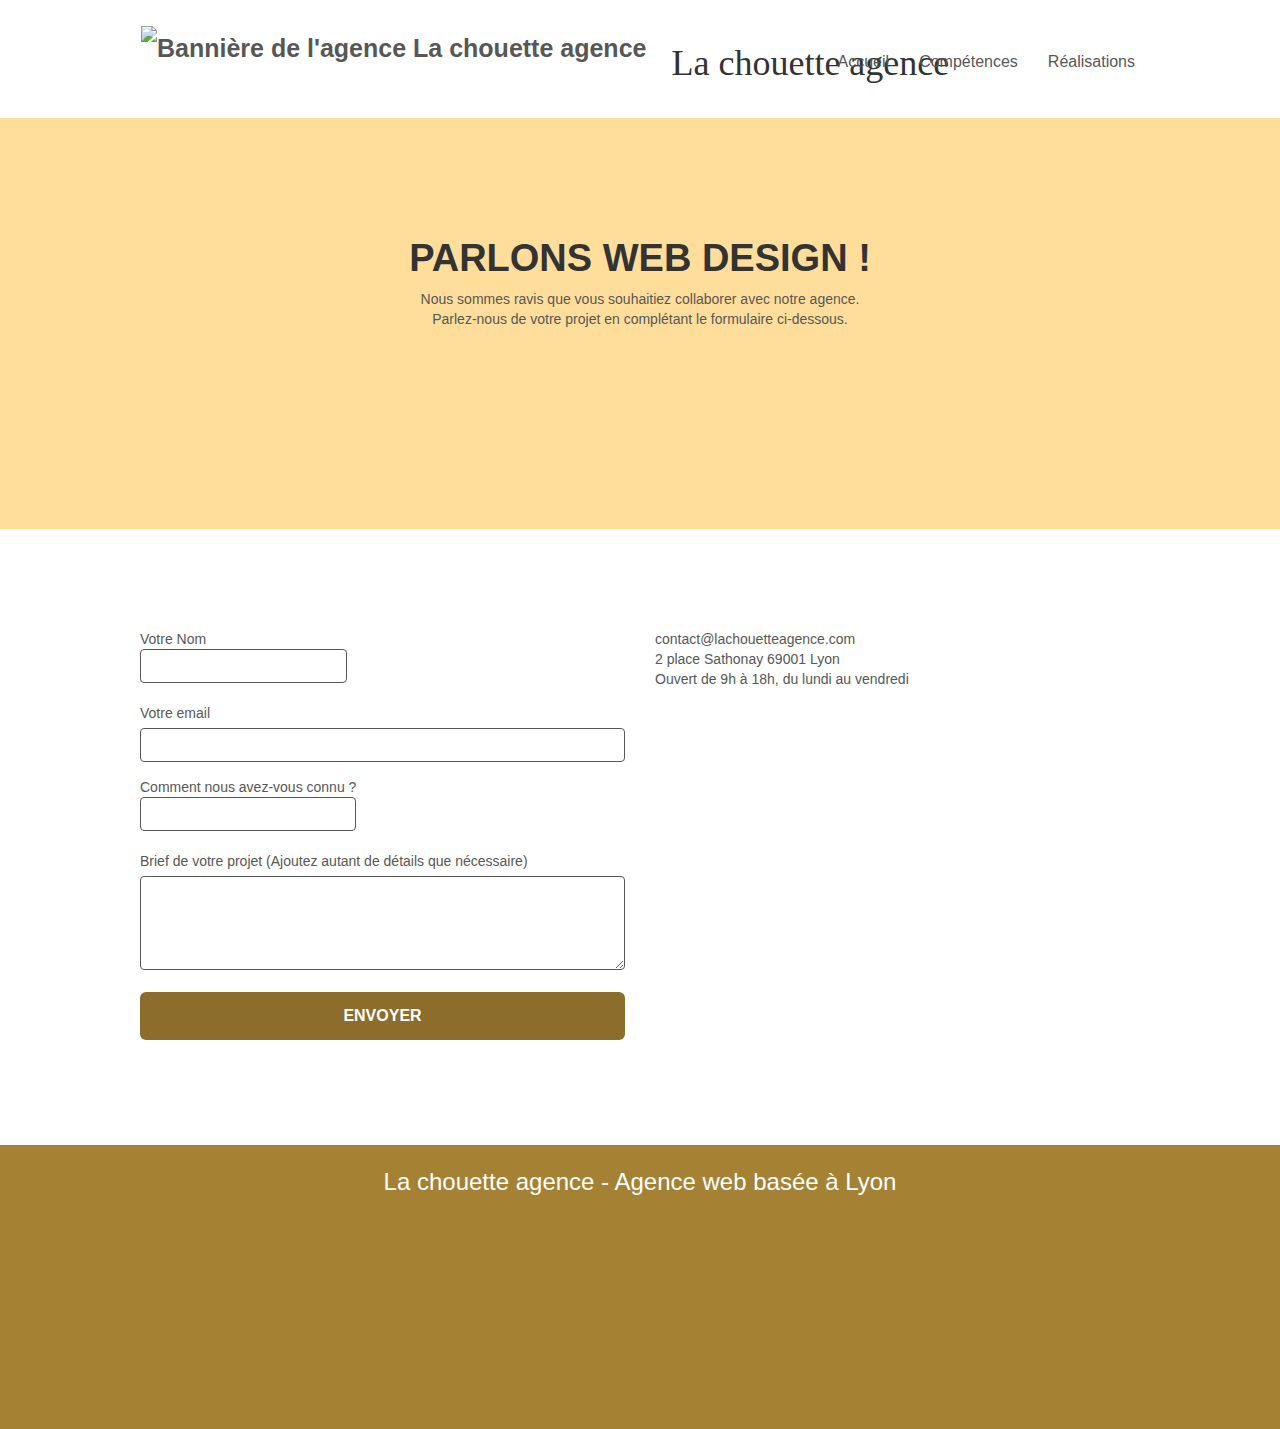
==== commit f341b4a8: "corrections W3C" ====
--- a/page2.html
+++ b/page2.html
@@ -1,28 +1,20 @@
 <!doctype html>
 <html lang="FR">
 <head>
-	<!-- Global site tag (gtag.js) - Google Analytics -->
-<script async src="https://www.googletagmanager.com/gtag/js?id=G-LWW45W65WG"></script>
-<script>
-  window.dataLayer = window.dataLayer || [];
-  function gtag(){dataLayer.push(arguments);}
-  gtag('js', new Date());
 
-  gtag('config', 'G-LWW45W65WG');
-</script>
     <meta charset="utf-8">
     <meta name="keywords" content="agence design Lyon,entreprise,réalisations">
     <meta name="description" content="Agence webdesign qui conseille et aide les entreprises à se déployer sur Internet et ainsi devenir visibles et attractives">
     <meta name="viewport" content="width=device-width, initial-scale=1.0, viewport-fit=cover">
-	<meta name="robots" content="index, follow">
-	<meta rel="canonical" href="https://etudiantoc-dev.github.io/EricDambrin-4-SEO-La-chouette-agence/">
+	<meta rel="canonical" href="https://etudiantoc-dev.github.io/EricDambrin-4-SEO-La-chouette-agence/"/>
+	<!-- Pas necessaire google index par défault<meta name="robots" content="index, follow">-->
     <link rel="shortcut icon" type="image/png" href="favicon_copie.ico">
 	<link rel="apple-touch-icon" type="image/png" href="favicon_copie.ico">
 	<link rel="stylesheet" href="https://stackpath.bootstrapcdn.com/bootstrap/3.4.1/css/bootstrap.min.css" integrity="sha384-HSMxcRTRxnN+Bdg0JdbxYKrThecOKuH5zCYotlSAcp1+c8xmyTe9GYg1l9a69psu" crossorigin="anonymous">
 	<link rel="stylesheet" type="text/css" href="style.css">
 	<link rel="stylesheet" type="text/css" href="./css/font-awesomeminified.css">
 	<link rel="stylesheet" type="text/css" href="./css/et-lineminified.css">
-	
+	<title>Contact</title>
 
     
 <!-- Analytics -->
@@ -68,10 +60,10 @@
 <div class="bloc bg-dots-bg bg-repeat bgc-atomic-tangerine d-bloc bloc-bg-texture texture-paper" id="bloc-6">
 	<div class="container bloc-lg">
 		<div class="row">
-			<div class="col-sm-12">
-				<h1 class="text-center hero-bloc-text tc-white">
+			<div class="H3_contact col-sm-12">
+				<h3 class="text-center hero-bloc-text tc-white">
 					Parlons web design !
-				</h1>
+				</h3>
 				<p class="text-center mg-lg tc-white tight-width-whitespace">
 					Nous sommes ravis que vous souhaitiez collaborer avec notre agence.<br>
 					Parlez-nous de votre projet en complétant le formulaire ci-dessous.
@@ -87,7 +79,7 @@
 	<div class="container bloc-lg">
 		<div class="row">
 			<div class="col-sm-6">
-				<form id="form_1"  novalidate success-msg="Your message has been sent." fail-msg="Sorry it seems that our mail server is not responding, Sorry for the inconvenience!">
+				<form id="form_1" method="get" action="#">
 					<div class="form-group">
 						<label
 							for="Nom">Votre Nom
@@ -96,7 +88,7 @@
 					</div>
 					<div class="form-group">
 						<label
-							for="email">Votre email                     <!--ENSEMBLE DES FORMULAIRE SONT RETOUCHÉS POUR
+							for="email">Votre email                     <!--ENSEMBLE DES FORMULAIRES SONT RETOUCHÉS POUR
 								 UNE BONNE CORRESPONDANCE AVEC LE LABEL -->
 						</label>
 						<input id="email" class="form-control" type="email" required />
@@ -111,7 +103,8 @@
 					<div class="form-group">
 						<label
 							for="message">Brief de votre projet (Ajoutez autant de détails que nécessaire)<br>
-						</label><textarea id="message" class="form-control" rows="4" cols="50" required></textarea>
+						</label>
+						<textarea id="message" class="form-control" rows="4" cols="50" required></textarea>
 					</div> 
 					<button class="bloc-button btn btn-lg btn-block cta-hero btn-atomic-tangerine" type="submit">
 						Envoyer
@@ -178,7 +171,15 @@
 <script src="https://stackpath.bootstrapcdn.com/bootstrap/3.4.1/js/bootstrap.min.js" integrity="sha384-aJ21OjlMXNL5UyIl/XNwTMqvzeRMZH2w8c5cRVpzpU8Y5bApTppSuUkhZXN0VxHd" crossorigin="anonymous"></script>
 <script src="./js/blocs.js"></script>
 <script src="./js/jquery.touchSwipe.js" defer></script>
-<title>Contact</title>
 
+	<!-- Global site tag (gtag.js) - Google Analytics -->
+	<script async src="https://www.googletagmanager.com/gtag/js?id=G-LWW45W65WG"></script>
+	<script>
+	  window.dataLayer = window.dataLayer || [];
+	  function gtag(){dataLayer.push(arguments);}
+	  gtag('js', new Date());
+	
+	  gtag('config', 'G-LWW45W65WG');
+	</script>
 </body>
 </html>
--- a/css/et-lineminified.css
+++ b/css/et-lineminified.css
@@ -0,0 +1 @@
+@font-face{font-family:et-line;src:url(../fonts/et-line.eot);src:url(../fonts/et-line.eot?#iefix) format('embedded-opentype'),url(../fonts/et-line.woff) format('woff'),url(../fonts/et-line.ttf) format('truetype'),url(../fonts/et-line.svg#et-line) format('svg');font-weight:400;font-style:normal}.et-icon-adjustments,.et-icon-alarmclock,.et-icon-anchor,.et-icon-aperture,.et-icon-attachment,.et-icon-bargraph,.et-icon-basket,.et-icon-beaker,.et-icon-bike,.et-icon-book-open,.et-icon-briefcase,.et-icon-browser,.et-icon-calendar,.et-icon-camera,.et-icon-caution,.et-icon-chat,.et-icon-circle-compass,.et-icon-clipboard,.et-icon-clock,.et-icon-cloud,.et-icon-compass,.et-icon-desktop,.et-icon-dial,.et-icon-document,.et-icon-documents,.et-icon-download,.et-icon-dribbble,.et-icon-edit,.et-icon-envelope,.et-icon-expand,.et-icon-facebook,.et-icon-flag,.et-icon-focus,.et-icon-gears,.et-icon-genius,.et-icon-gift,.et-icon-global,.et-icon-globe,.et-icon-googleplus,.et-icon-grid,.et-icon-happy,.et-icon-hazardous,.et-icon-heart,.et-icon-hotairballoon,.et-icon-hourglass,.et-icon-key,.et-icon-laptop,.et-icon-layers,.et-icon-lifesaver,.et-icon-lightbulb,.et-icon-linegraph,.et-icon-linkedin,.et-icon-lock,.et-icon-magnifying-glass,.et-icon-map,.et-icon-map-pin,.et-icon-megaphone,.et-icon-mic,.et-icon-mobile,.et-icon-newspaper,.et-icon-notebook,.et-icon-paintbrush,.et-icon-paperclip,.et-icon-pencil,.et-icon-phone,.et-icon-picture,.et-icon-pictures,.et-icon-piechart,.et-icon-presentation,.et-icon-pricetags,.et-icon-printer,.et-icon-profile-female,.et-icon-profile-male,.et-icon-puzzle,.et-icon-quote,.et-icon-recycle,.et-icon-refresh,.et-icon-ribbon,.et-icon-rss,.et-icon-sad,.et-icon-scissors,.et-icon-scope,.et-icon-search,.et-icon-shield,.et-icon-speedometer,.et-icon-strategy,.et-icon-streetsign,.et-icon-tablet,.et-icon-target,.et-icon-telescope,.et-icon-toolbox,.et-icon-tools,.et-icon-tools-2,.et-icon-trophy,.et-icon-tumblr,.et-icon-twitter,.et-icon-upload,.et-icon-video,.et-icon-wallet,.et-icon-wine{font-family:et-line;font-style:normal;font-weight:400;font-variant:normal;text-transform:none;line-height:1;-webkit-font-smoothing:antialiased;-moz-osx-font-smoothing:grayscale;display:inline-block}.et-icon-mobile:before{content:"\e000"}.et-icon-laptop:before{content:"\e001"}.et-icon-desktop:before{content:"\e002"}.et-icon-tablet:before{content:"\e003"}.et-icon-phone:before{content:"\e004"}.et-icon-document:before{content:"\e005"}.et-icon-documents:before{content:"\e006"}.et-icon-search:before{content:"\e007"}.et-icon-clipboard:before{content:"\e008"}.et-icon-newspaper:before{content:"\e009"}.et-icon-notebook:before{content:"\e00a"}.et-icon-book-open:before{content:"\e00b"}.et-icon-browser:before{content:"\e00c"}.et-icon-calendar:before{content:"\e00d"}.et-icon-presentation:before{content:"\e00e"}.et-icon-picture:before{content:"\e00f"}.et-icon-pictures:before{content:"\e010"}.et-icon-video:before{content:"\e011"}.et-icon-camera:before{content:"\e012"}.et-icon-printer:before{content:"\e013"}.et-icon-toolbox:before{content:"\e014"}.et-icon-briefcase:before{content:"\e015"}.et-icon-wallet:before{content:"\e016"}.et-icon-gift:before{content:"\e017"}.et-icon-bargraph:before{content:"\e018"}.et-icon-grid:before{content:"\e019"}.et-icon-expand:before{content:"\e01a"}.et-icon-focus:before{content:"\e01b"}.et-icon-edit:before{content:"\e01c"}.et-icon-adjustments:before{content:"\e01d"}.et-icon-ribbon:before{content:"\e01e"}.et-icon-hourglass:before{content:"\e01f"}.et-icon-lock:before{content:"\e020"}.et-icon-megaphone:before{content:"\e021"}.et-icon-shield:before{content:"\e022"}.et-icon-trophy:before{content:"\e023"}.et-icon-flag:before{content:"\e024"}.et-icon-map:before{content:"\e025"}.et-icon-puzzle:before{content:"\e026"}.et-icon-basket:before{content:"\e027"}.et-icon-envelope:before{content:"\e028"}.et-icon-streetsign:before{content:"\e029"}.et-icon-telescope:before{content:"\e02a"}.et-icon-gears:before{content:"\e02b"}.et-icon-key:before{content:"\e02c"}.et-icon-paperclip:before{content:"\e02d"}.et-icon-attachment:before{content:"\e02e"}.et-icon-pricetags:before{content:"\e02f"}.et-icon-lightbulb:before{content:"\e030"}.et-icon-layers:before{content:"\e031"}.et-icon-pencil:before{content:"\e032"}.et-icon-tools:before{content:"\e033"}.et-icon-tools-2:before{content:"\e034"}.et-icon-scissors:before{content:"\e035"}.et-icon-paintbrush:before{content:"\e036"}.et-icon-magnifying-glass:before{content:"\e037"}.et-icon-circle-compass:before{content:"\e038"}.et-icon-linegraph:before{content:"\e039"}.et-icon-mic:before{content:"\e03a"}.et-icon-strategy:before{content:"\e03b"}.et-icon-beaker:before{content:"\e03c"}.et-icon-caution:before{content:"\e03d"}.et-icon-recycle:before{content:"\e03e"}.et-icon-anchor:before{content:"\e03f"}.et-icon-profile-male:before{content:"\e040"}.et-icon-profile-female:before{content:"\e041"}.et-icon-bike:before{content:"\e042"}.et-icon-wine:before{content:"\e043"}.et-icon-hotairballoon:before{content:"\e044"}.et-icon-globe:before{content:"\e045"}.et-icon-genius:before{content:"\e046"}.et-icon-map-pin:before{content:"\e047"}.et-icon-dial:before{content:"\e048"}.et-icon-chat:before{content:"\e049"}.et-icon-heart:before{content:"\e04a"}.et-icon-cloud:before{content:"\e04b"}.et-icon-upload:before{content:"\e04c"}.et-icon-download:before{content:"\e04d"}.et-icon-target:before{content:"\e04e"}.et-icon-hazardous:before{content:"\e04f"}.et-icon-piechart:before{content:"\e050"}.et-icon-speedometer:before{content:"\e051"}.et-icon-global:before{content:"\e052"}.et-icon-compass:before{content:"\e053"}.et-icon-lifesaver:before{content:"\e054"}.et-icon-clock:before{content:"\e055"}.et-icon-aperture:before{content:"\e056"}.et-icon-quote:before{content:"\e057"}.et-icon-scope:before{content:"\e058"}.et-icon-alarmclock:before{content:"\e059"}.et-icon-refresh:before{content:"\e05a"}.et-icon-happy:before{content:"\e05b"}.et-icon-sad:before{content:"\e05c"}.et-icon-facebook:before{content:"\e05d"}.et-icon-twitter:before{content:"\e05e"}.et-icon-googleplus:before{content:"\e05f"}.et-icon-rss:before{content:"\e060"}.et-icon-tumblr:before{content:"\e061"}.et-icon-linkedin:before{content:"\e062"}.et-icon-dribbble:before{content:"\e063"}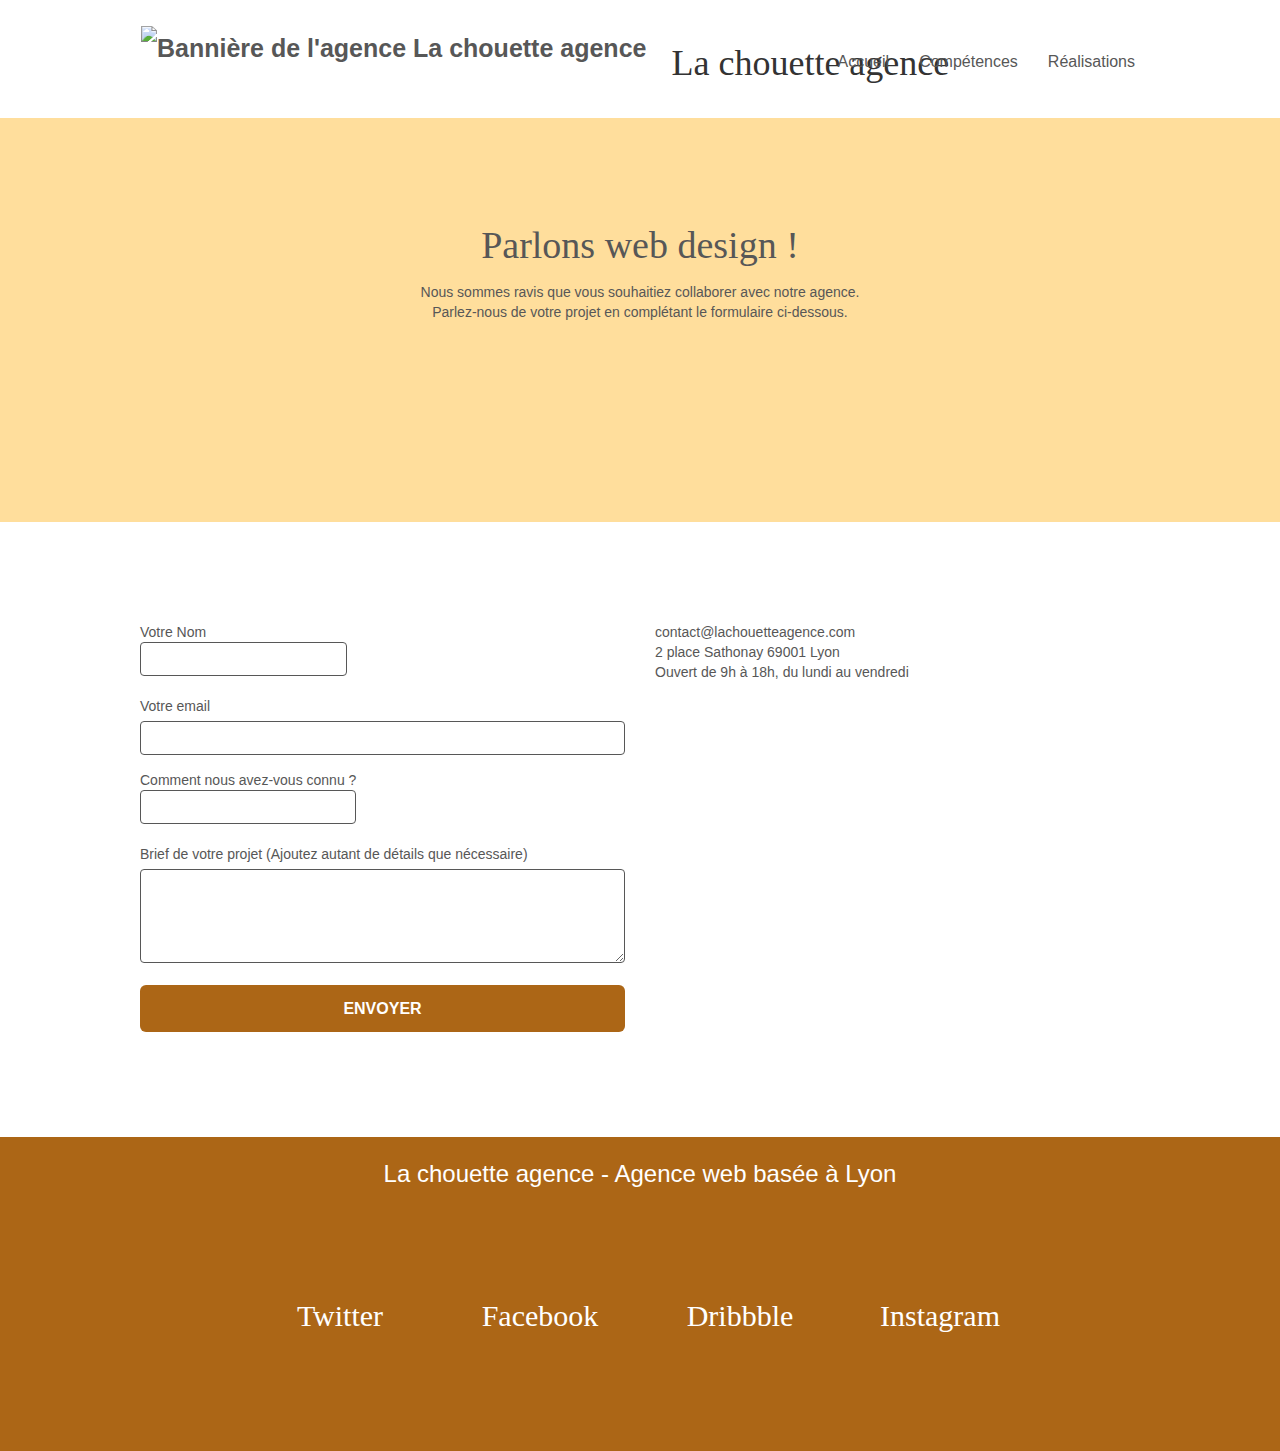
==== commit 625b7c6a: "Ok W3C" ====
--- a/page2.html
+++ b/page2.html
@@ -6,8 +6,8 @@
     <meta name="keywords" content="agence design Lyon,entreprise,réalisations">
     <meta name="description" content="Agence webdesign qui conseille et aide les entreprises à se déployer sur Internet et ainsi devenir visibles et attractives">
     <meta name="viewport" content="width=device-width, initial-scale=1.0, viewport-fit=cover">
-	<meta rel="canonical" href="https://etudiantoc-dev.github.io/EricDambrin-4-SEO-La-chouette-agence/"/>
-	<!-- Pas necessaire google index par défault<meta name="robots" content="index, follow">-->
+	<!-- Erreurs dans le W3C <meta rel="canonical" href="https://etudiantoc-dev.github.io/EricDambrin-4-SEO-La-chouette-agence/"-->
+	<!-- Pas necessaire google index par défault <meta name="robots" content="index, follow"> -->
     <link rel="shortcut icon" type="image/png" href="favicon_copie.ico">
 	<link rel="apple-touch-icon" type="image/png" href="favicon_copie.ico">
 	<link rel="stylesheet" href="https://stackpath.bootstrapcdn.com/bootstrap/3.4.1/css/bootstrap.min.css" integrity="sha384-HSMxcRTRxnN+Bdg0JdbxYKrThecOKuH5zCYotlSAcp1+c8xmyTe9GYg1l9a69psu" crossorigin="anonymous">
@@ -60,10 +60,10 @@
 <div class="bloc bg-dots-bg bg-repeat bgc-atomic-tangerine d-bloc bloc-bg-texture texture-paper" id="bloc-6">
 	<div class="container bloc-lg">
 		<div class="row">
-			<div class="H3_contact col-sm-12">
-				<h3 class="text-center hero-bloc-text tc-white">
+			<div class="p_contact col-sm-12">
+				<p class="text-center hero-bloc-text tc-white">
 					Parlons web design !
-				</h3>
+				</p></div>
 				<p class="text-center mg-lg tc-white tight-width-whitespace">
 					Nous sommes ravis que vous souhaitiez collaborer avec notre agence.<br>
 					Parlez-nous de votre projet en complétant le formulaire ci-dessous.
@@ -137,22 +137,22 @@
 				<div class="row row-no-gutters social">
 					<div class="col-sm-3">
 						<div class="text-center">
-							<a class="social" href="index.html"><span label-aria="twitter" class="fa fa-twitter icon-md" ></span></a>
+							<a class="social" href="index.html"><span  class="fa fa-twitter icon-md"></br>Twitter</span></a>
 						</div>
 					</div>
 					<div class="col-sm-3">
 						<div class="text-center">
-							<a class="social" href="index.html"><span class="fa fa-facebook icon-md" label-aria="facebook"></span></a>
+							<a class="social" href="index.html"><span class="fa fa-facebook icon-md"></br>Facebook</span></a>
 						</div>
 					</div>
 					<div class="col-sm-3">
 						<div class="text-center">
-							<a class="social" href="index.html"><span class="fa fa-dribbble icon-md" label-aria="dribbble"></span></a>
+							<a class="social" href="index.html"><span class="fa fa-dribbble icon-md"></br>Dribbble</span></a>
 						</div>
 					</div>
 					<div class="col-sm-3">
 						<div class="text-center">
-							<a class="social" href="index.html"><span class="fa fa-instagram icon-md" label-aria="instagram"></span></a>
+							<a class="social" href="index.html"><span class="fa fa-instagram icon-md"></br>Instagram</span></a>
 						</div>
 					</div>
 				</div>
--- a/style.css
+++ b/style.css
@@ -344,7 +344,12 @@
 
 .nav-center .navbar-brand img {
     margin: 0;
-}
+    
+}
+.img-responsive{
+    width: 100%;
+}
+
 
 .navbar .nav {
     padding-top: 2px;
@@ -816,18 +821,23 @@
 }
 
 #bloc-8{
-    background-color: #a58133;
+    background-color: #AC6616;
+}
+.p_contact p{
+    
+    font-weight: 400;
+    font-family:'kingthings_petrockregular',cursive;
 }
 
 
 
 .btn-atomic-tangerine {
-    background: #8C6D2B;
+    background: #AC6616;
     color: #FFFFFF!important;
 }
 
 .btn-atomic-tangerine:hover {
-    background:#764735!important;
+    background:#c27956!important;
     color: #FFFFFF!important;
 }
 
@@ -925,8 +935,7 @@
     .bloc-fill-screen .fill-bloc-top-edge,
     .bloc-fill-screen .fill-bloc-bottom-edge {
         padding: 0 20px;
-        padding-left: constant(safe-area-inset-left);
-        padding-right: constant(safe-area-inset-right);
+       
     }
 }
 
@@ -1032,7 +1041,7 @@
         padding: 40px 0;
     }
     .bloc-lg{ /* Ici pour stopper l'agrandissement des images*/
-        max-width: 337px;
+        max-width:100%;
         margin: auto;
     }
     .bloc-sm,
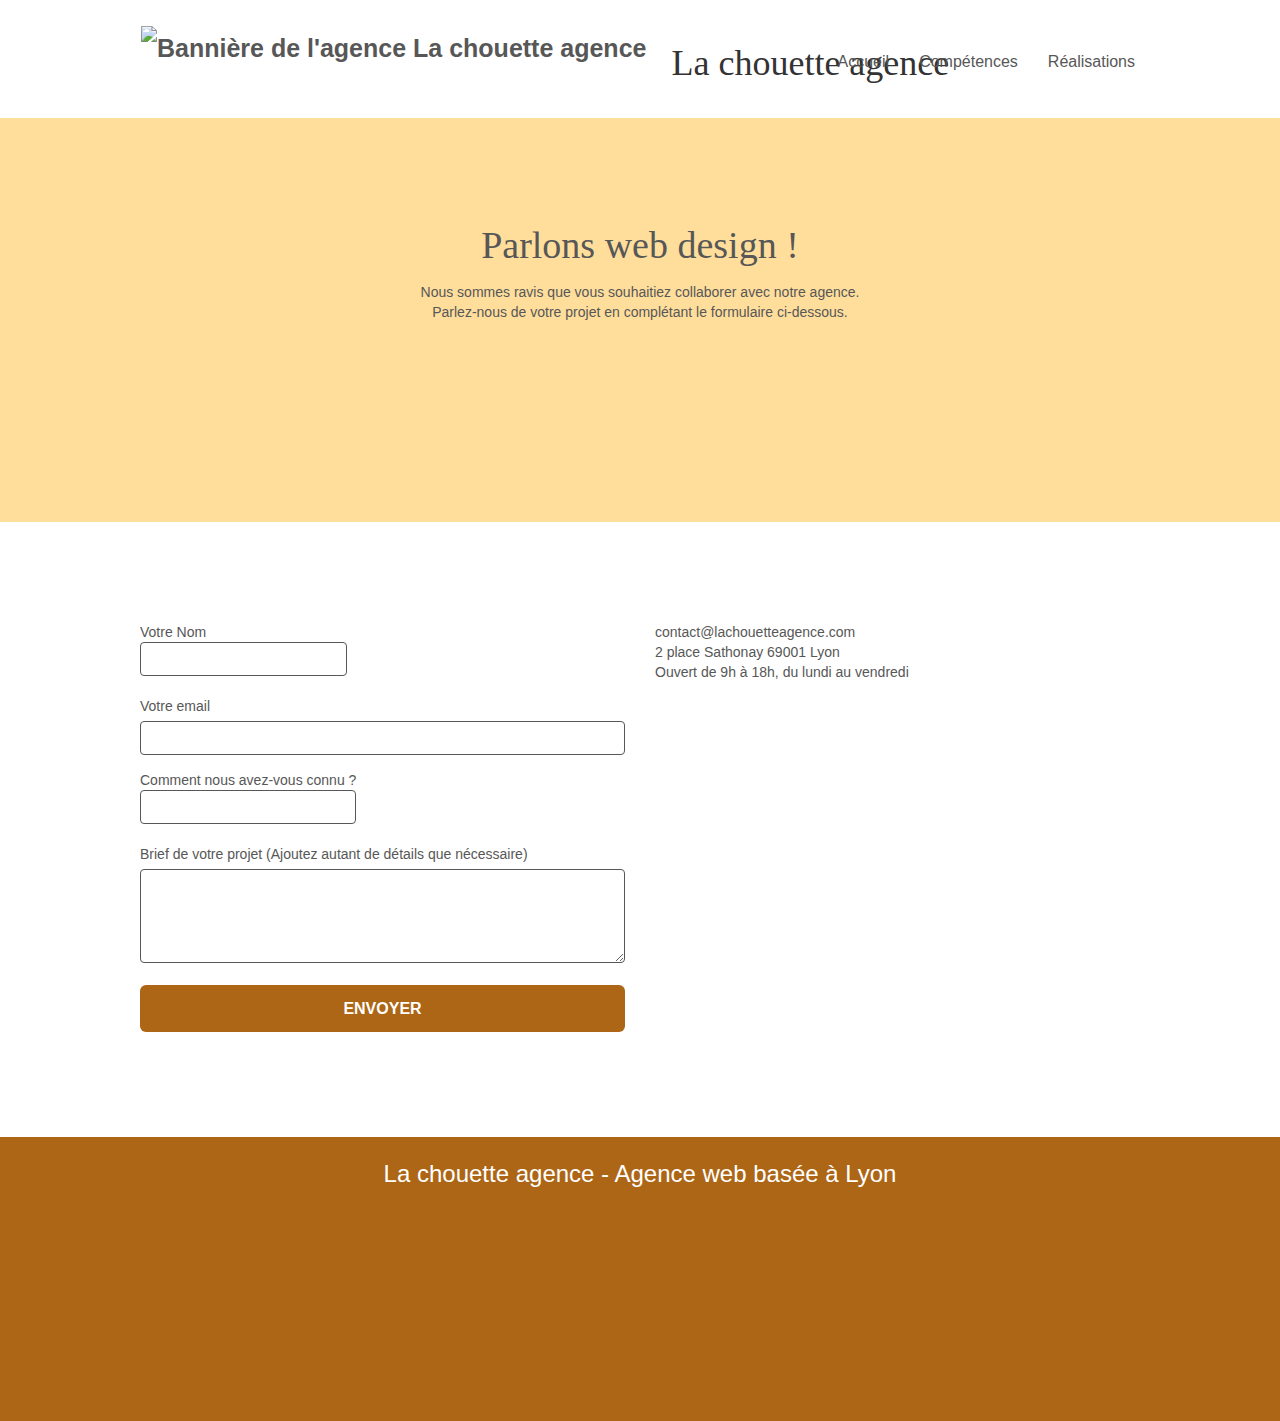
==== commit ccb6a17a: "nettoyage" ====
--- a/page2.html
+++ b/page2.html
@@ -1,185 +1,192 @@
 <!doctype html>
 <html lang="FR">
+
 <head>
 
-    <meta charset="utf-8">
-    <meta name="keywords" content="agence design Lyon,entreprise,réalisations">
-    <meta name="description" content="Agence webdesign qui conseille et aide les entreprises à se déployer sur Internet et ainsi devenir visibles et attractives">
-    <meta name="viewport" content="width=device-width, initial-scale=1.0, viewport-fit=cover">
-	<!-- Erreurs dans le W3C <meta rel="canonical" href="https://etudiantoc-dev.github.io/EricDambrin-4-SEO-La-chouette-agence/"-->
-	<!-- Pas necessaire google index par défault <meta name="robots" content="index, follow"> -->
-    <link rel="shortcut icon" type="image/png" href="favicon_copie.ico">
+	<meta charset="utf-8">
+	<meta name="keywords" content="agence design Lyon,entreprise,réalisations">
+	<meta name="description"
+		content="Agence webdesign qui conseille et aide les entreprises à se déployer sur Internet et ainsi devenir visibles et attractives">
+	<meta name="viewport" content="width=device-width, initial-scale=1.0, viewport-fit=cover">
+	<link rel="shortcut icon" type="image/png" href="favicon_copie.ico">
 	<link rel="apple-touch-icon" type="image/png" href="favicon_copie.ico">
-	<link rel="stylesheet" href="https://stackpath.bootstrapcdn.com/bootstrap/3.4.1/css/bootstrap.min.css" integrity="sha384-HSMxcRTRxnN+Bdg0JdbxYKrThecOKuH5zCYotlSAcp1+c8xmyTe9GYg1l9a69psu" crossorigin="anonymous">
+	<link rel="stylesheet" href="https://stackpath.bootstrapcdn.com/bootstrap/3.4.1/css/bootstrap.min.css"
+		integrity="sha384-HSMxcRTRxnN+Bdg0JdbxYKrThecOKuH5zCYotlSAcp1+c8xmyTe9GYg1l9a69psu" crossorigin="anonymous">
 	<link rel="stylesheet" type="text/css" href="style.css">
 	<link rel="stylesheet" type="text/css" href="./css/font-awesomeminified.css">
 	<link rel="stylesheet" type="text/css" href="./css/et-lineminified.css">
 	<title>Contact</title>
 
-    
-<!-- Analytics -->
- 
-<!-- Analytics END -->
-    
+
+	<!-- Analytics -->
+
+	<!-- Analytics END -->
+
 </head>
+
 <body>
-<!-- Principal conteneur -->
-<div class="page-container">
-    
-<!-- bloc-0 -->
-<div class="bloc bgc-white l-bloc " id="bloc-0">
-	<div class="container bloc-sm">
-		<nav class="navbar row">
-			<div class="navbar-header">
-				<a class="navbar-brand" href="index.html"> <div class="logo"><img src="img/logo.png" alt="Bannière de l'agence La chouette agence" width="100" height="100" /></div> <div class="titre"><h1>La chouette agence</h1></div></a>
-				<button id="nav-toggle" type="button" class="ui-navbar-toggle navbar-toggle" data-toggle="collapse" data-target=".navbar-1">
-					<span class="sr-only">Toggle navigation</span><span class="icon-bar"></span><span class="icon-bar"></span><span class="icon-bar"></span>
-				</button>
+	<!-- Principal conteneur -->
+	<div class="page-container">
+
+		<!-- bloc-0 -->
+		<div class="bloc bgc-white l-bloc " id="bloc-0">
+			<div class="container bloc-sm">
+				<nav class="navbar row">
+					<div class="navbar-header">
+						<a class="navbar-brand" href="index.html">
+							<div class="logo"><img src="img/logo.png" alt="Bannière de l'agence La chouette agence"
+									width="100" height="100" /></div>
+							<div class="titre">
+								<h1>La chouette agence</h1>
+							</div>
+						</a>
+						<button id="nav-toggle" type="button" class="ui-navbar-toggle navbar-toggle"
+							data-toggle="collapse" data-target=".navbar-1">
+							<span class="sr-only">Toggle navigation</span><span class="icon-bar"></span><span
+								class="icon-bar"></span><span class="icon-bar"></span>
+						</button>
+					</div>
+					<div class="collapse navbar-collapse navbar-1 special-dropdown-nav">
+						<ul class="site-navigation nav navbar-nav">
+							<li>
+								<a href="index.html">Accueil</a>
+							</li>
+							<li>
+
+								<a href="index.html#bloc-2-services">Compétences</a>
+
+							</li>
+							<li>
+								<a href="index.html#bloc-4-portfolio">Réalisations</a>
+							</li>
+						</ul>
+					</div>
+				</nav>
 			</div>
-			<div class="collapse navbar-collapse navbar-1 special-dropdown-nav">
-				<ul class="site-navigation nav navbar-nav">
-					<li>
-						<a href="index.html">Accueil</a>
-					</li>
-					<li>
+		</div>
+		<!-- bloc-0 END -->
 
-						<a href="index.html#bloc-2-services">Compétences</a>
-					
-					</li>
-					<li>
-						<a href="index.html#bloc-4-portfolio">Réalisations</a>
-					</li>
-				</ul>
-			</div>
-		</nav>
-	</div>
-</div>
-<!-- bloc-0 END -->
-
-<!-- bloc-6 -->
-<div class="bloc bg-dots-bg bg-repeat bgc-atomic-tangerine d-bloc bloc-bg-texture texture-paper" id="bloc-6">
-	<div class="container bloc-lg">
-		<div class="row">
-			<div class="p_contact col-sm-12">
-				<p class="text-center hero-bloc-text tc-white">
-					Parlons web design !
-				</p></div>
-				<p class="text-center mg-lg tc-white tight-width-whitespace">
-					Nous sommes ravis que vous souhaitiez collaborer avec notre agence.<br>
-					Parlez-nous de votre projet en complétant le formulaire ci-dessous.
-				</p>
+		<!-- bloc-6 -->
+		<div class="bloc bg-dots-bg bg-repeat bgc-atomic-tangerine d-bloc bloc-bg-texture texture-paper" id="bloc-6">
+			<div class="container bloc-lg">
+				<div class="row">
+					<div class="p_contact col-sm-12">
+						<p class="text-center hero-bloc-text tc-white">
+							Parlons web design !
+						</p>
+					</div>
+					<p class="text-center mg-lg tc-white tight-width-whitespace">
+						Nous sommes ravis que vous souhaitiez collaborer avec notre agence.<br>
+						Parlez-nous de votre projet en complétant le formulaire ci-dessous.
+					</p>
+				</div>
 			</div>
 		</div>
 	</div>
-</div>
-<!-- bloc-6 END -->
+	<!-- bloc-6 END -->
 
-<!-- bloc-7 -->
-<div class="bloc bgc-white l-bloc" id="bloc-7">
-	<div class="container bloc-lg">
-		<div class="row">
-			<div class="col-sm-6">
-				<form id="form_1" method="get" action="#">
-					<div class="form-group">
-						<label
-							for="Nom">Votre Nom
-						<input id="Nom" class="form-control" type="text" required />
-					</label>
-					</div>
-					<div class="form-group">
-						<label
-							for="email">Votre email                     <!--ENSEMBLE DES FORMULAIRES SONT RETOUCHÉS POUR
+	<!-- bloc-7 -->
+	<div class="bloc bgc-white l-bloc" id="bloc-7">
+		<div class="container bloc-lg">
+			<div class="row">
+				<div class="col-sm-6">
+					<form id="form_1" method="get" action="#">
+						<div class="form-group">
+							<label for="Nom">Votre Nom
+								<input id="Nom" class="form-control" type="text" required />
+							</label>
+						</div>
+						<div class="form-group">
+							<label for="email">Votre email
+								<!--ENSEMBLE DES FORMULAIRES SONT RETOUCHÉS POUR
 								 UNE BONNE CORRESPONDANCE AVEC LE LABEL -->
-						</label>
-						<input id="email" class="form-control" type="email" required />
-					</div>
-					<div class="form-group">
-						<label
-							for="input_504">Comment nous avez-vous connu ?
-						
-						<input class="form-control" type="text" required id="input_504" />
-					</label>
-					</div>
-					<div class="form-group">
-						<label
-							for="message">Brief de votre projet (Ajoutez autant de détails que nécessaire)<br>
-						</label>
-						<textarea id="message" class="form-control" rows="4" cols="50" required></textarea>
-					</div> 
-					<button class="bloc-button btn btn-lg btn-block cta-hero btn-atomic-tangerine" type="submit">
-						Envoyer
-					</button>
-				</form>
-			</div>
-			<div class="col-sm-6">
-				<p>
-					contact@lachouetteagence.com<br>2 place Sathonay 69001 Lyon<br>Ouvert de 9h à 18h, du lundi au vendredi<br>
-				</p>
+							</label>
+							<input id="email" class="form-control" type="email" required />
+						</div>
+						<div class="form-group">
+							<label for="input_504">Comment nous avez-vous connu ?
+
+								<input class="form-control" type="text" required id="input_504" />
+							</label>
+						</div>
+						<div class="form-group">
+							<label for="message">Brief de votre projet (Ajoutez autant de détails que nécessaire)<br>
+							</label>
+							<textarea id="message" class="form-control" rows="4" cols="50" required></textarea>
+						</div>
+						<button class="bloc-button btn btn-lg btn-block cta-hero btn-atomic-tangerine" type="submit">
+							Envoyer
+						</button>
+					</form>
+				</div>
+				<div class="col-sm-6">
+					<p>
+						contact@lachouetteagence.com<br>2 place Sathonay 69001 Lyon<br>Ouvert de 9h à 18h, du lundi au
+						vendredi<br>
+					</p>
+				</div>
 			</div>
 		</div>
 	</div>
-</div>
-<!-- bloc-7 END -->
+	<!-- bloc-7 END -->
 
-<!-- ScrollToTop Button -->
-<a class="bloc-button btn btn-d scrollToTop" onclick="scrollToTarget('1')"><span class="fa fa-chevron-up"></span></a>
-<!-- ScrollToTop Button END-->
+	<!-- ScrollToTop Button -->
+	<a class="bloc-button btn btn-d scrollToTop" onclick="scrollToTarget('1')"><span
+			class="fa fa-chevron-up"></span></a>
+	<!-- ScrollToTop Button END-->
 
 
-<!-- Footer - bloc-8 -->
-<div class="bloc bgc-atomic-tangerine d-bloc" id="bloc-8">
-	<div class="container bloc-sm">
-		<div class="row">
-			<div class="col-sm-12">
-				<p class="text-center white">
-					La chouette agence - Agence web basée à Lyon<br>
-				</p>
-				<div class="row row-no-gutters social">
-					<div class="col-sm-3">
-						<div class="text-center">
-							<a class="social" href="index.html"><span  class="fa fa-twitter icon-md"></br>Twitter</span></a>
+	<!-- Footer - bloc-8 -->
+	<div class="bloc bgc-atomic-tangerine d-bloc" id="bloc-8">
+		<div class="container bloc-sm">
+			<div class="row">
+				<div class="col-sm-12">
+					<p class="text-center white">
+						La chouette agence - Agence web basée à Lyon<br>
+					</p>
+					<div class="row row-no-gutters social">
+						<div class="col-sm-3">
+							<div class="text-center">
+								<a class="social" href="index.html"><span
+										class="fa fa-twitter icon-md" role="directory" aria-label="twitter"></span></a>
+							</div>
 						</div>
-					</div>
-					<div class="col-sm-3">
-						<div class="text-center">
-							<a class="social" href="index.html"><span class="fa fa-facebook icon-md"></br>Facebook</span></a>
+						<div class="col-sm-3">
+							<div class="text-center">
+								<a class="social" href="index.html"><span
+										class="fa fa-facebook icon-md" role="directory" aria-label="facebook"></span></a>
+							</div>
 						</div>
-					</div>
-					<div class="col-sm-3">
-						<div class="text-center">
-							<a class="social" href="index.html"><span class="fa fa-dribbble icon-md"></br>Dribbble</span></a>
+						<div class="col-sm-3">
+							<div class="text-center">
+								<a class="social" href="index.html"><span
+										class="fa fa-dribbble icon-md" role="directory" aria-label="dribbble"></span></a>
+							</div>
 						</div>
-					</div>
-					<div class="col-sm-3">
-						<div class="text-center">
-							<a class="social" href="index.html"><span class="fa fa-instagram icon-md"></br>Instagram</span></a>
+						<div class="col-sm-3">
+							<div class="text-center">
+								<a class="social" href="index.html"><span
+										class="fa fa-instagram icon-md" role="directory" aria-label="instagram"></span></a>
+							</div>
 						</div>
 					</div>
 				</div>
 			</div>
 		</div>
 	</div>
-</div>
-<!-- Footer - bloc-8 END -->
+	<!-- Footer - bloc-8 END -->
 
-</div>
-<!-- Principal conteneur END -->
-<script
-src="https://code.jquery.com/jquery-3.5.0.js"
-  integrity="sha256-r/AaFHrszJtwpe+tHyNi/XCfMxYpbsRg2Uqn0x3s2zc="
-  crossorigin="anonymous"></script>
-<script src="https://stackpath.bootstrapcdn.com/bootstrap/3.4.1/js/bootstrap.min.js" integrity="sha384-aJ21OjlMXNL5UyIl/XNwTMqvzeRMZH2w8c5cRVpzpU8Y5bApTppSuUkhZXN0VxHd" crossorigin="anonymous"></script>
-<script src="./js/blocs.js"></script>
-<script src="./js/jquery.touchSwipe.js" defer></script>
 
-	<!-- Global site tag (gtag.js) - Google Analytics -->
-	<script async src="https://www.googletagmanager.com/gtag/js?id=G-LWW45W65WG"></script>
-	<script>
-	  window.dataLayer = window.dataLayer || [];
-	  function gtag(){dataLayer.push(arguments);}
-	  gtag('js', new Date());
-	
-	  gtag('config', 'G-LWW45W65WG');
-	</script>
+	<!-- Principal conteneur END -->
+	<script src="https://code.jquery.com/jquery-3.5.0.js"
+		integrity="sha256-r/AaFHrszJtwpe+tHyNi/XCfMxYpbsRg2Uqn0x3s2zc=" crossorigin="anonymous"></script>
+	<script src="https://stackpath.bootstrapcdn.com/bootstrap/3.4.1/js/bootstrap.min.js"
+		integrity="sha384-aJ21OjlMXNL5UyIl/XNwTMqvzeRMZH2w8c5cRVpzpU8Y5bApTppSuUkhZXN0VxHd"
+		crossorigin="anonymous"></script>
+	<script src="./js/blocs.js"></script>
+	<script src="./js/jquery.touchSwipe.js" defer></script>
+
+
 </body>
-</html>
+
+</html>--- a/style.css
+++ b/style.css
@@ -1,87 +1,84 @@
 @font-face {
-    font-family: 'FontAwesome';
-    src: url('FontAwesome.eot');
-    src: url('FontAwesome.eot?#iefix') format('embedded-opentype'),
-        url('FontAwesome.woff2') format('woff2'),
-        url('FontAwesome.woff') format('woff'),
-        url('FontAwesome.ttf') format('truetype'),
-        url('FontAwesome.svg#FontAwesome') format('svg');
-    font-weight: normal;
-    font-style: normal;
-    font-display: swap;
+  font-family: "FontAwesome";
+  src: url("FontAwesome.eot");
+  src: url("FontAwesome.eot?#iefix") format("embedded-opentype"),
+    url("FontAwesome.woff2") format("woff2"),
+    url("FontAwesome.woff") format("woff"),
+    url("FontAwesome.ttf") format("truetype"),
+    url("FontAwesome.svg#FontAwesome") format("svg");
+  font-weight: normal;
+  font-style: normal;
+  font-display: swap;
 }
 
 /* + changement couleur*/
-.col-sm-12 h2{
-    color: #ffb827!important;
+.col-sm-12 h2 {
+  color: #ffb827 !important;
 }
 
 body {
-    margin: 0;
-    padding: 0;
-    background: #FFF;
-    overflow-x: hidden;
-    -webkit-font-smoothing: antialiased;
-    -moz-osx-font-smoothing: grayscale;
+  margin: 0;
+  padding: 0;
+  background: #fff;
+  overflow-x: hidden;
+  -webkit-font-smoothing: antialiased;
+  -moz-osx-font-smoothing: grayscale;
 }
 
 a,
 button {
-    transition: all .3s ease-in-out;
-    outline: none!important;
-}
-h1{
-    font-family: 'kingthings_petrockregular',cursive;/*police similaire trouvé*/
-    margin-left: 20px;
-    
-   
-}
-.navbar-brand{
-    display: flex;
-    justify-content: space-between;
-    
+  transition: all 0.3s ease-in-out;
+  outline: none !important;
+}
+h1 {
+  font-family: "kingthings_petrockregular", cursive; /*police similaire trouvé*/
+  margin-left: 20px;
+}
+.navbar-brand {
+  display: flex;
+  justify-content: space-between;
 }
 
 a:hover {
-    text-decoration: none;
-    cursor: pointer;
+  text-decoration: none;
+  cursor: pointer;
 }
 
 #page-loading-blocs-notifaction {
-    position: fixed;
-    top: 0;
-    bottom: 0;
-    width: 100%;
-    z-index: 100000;
-    background: #FFFFFF url("img/pageload-spinner.gif") no-repeat center center;
+  position: fixed;
+  top: 0;
+  bottom: 0;
+  width: 100%;
+  z-index: 100000;
+  background: #ffffff url("img/pageload-spinner.gif") no-repeat center center;
 }
 
 .bloc {
-    width: 100%;
-    clear: both;
-    background: 50% 50% no-repeat;
-    -webkit-background-size: cover;
-    -moz-background-size: cover;
-    -o-background-size: cover;
-    background-size: cover;
-    position: relative;
+  width: 100%;
+  clear: both;
+  background: 50% 50% no-repeat;
+  -webkit-background-size: cover;
+  -moz-background-size: cover;
+  -o-background-size: cover;
+  background-size: cover;
+  position: relative;
 }
 
 .bloc .container {
-    padding-left: 0;
-    padding-right: 0;
+  padding-left: 0;
+  padding-right: 0;
 }
 
 .bloc-lg {
-    padding: 100px 50px;
+  padding: 100px 50px;
 }
 
 .bloc-md {
-    padding: 50px;
+  padding: 50px;
 }
 
 .bloc-sm {
-    padding: 20px 50px;
+  padding: 20px 50px;
 }
 
 .bg-center,
@@ -94,45 +91,45 @@
 .bg-tr-edge,
 .bg-br-edge,
 .bg-repeat {
-    -webkit-background-size: auto!important;
-    -moz-background-size: auto!important;
-    -o-background-size: auto!important;
-    background-size: auto!important;
+  -webkit-background-size: auto !important;
+  -moz-background-size: auto !important;
+  -o-background-size: auto !important;
+  background-size: auto !important;
 }
 
 .bg-repeat {
-    background: repeat;
+  background: repeat;
 }
 
 .bg-t-edge {
-    background: top no-repeat;
+  background: top no-repeat;
 }
 
 .bloc-bg-texture::before {
-    content: "";
-    background-size: 2px 2px;
-    position: absolute;
-    top: 0;
-    bottom: 0;
-    left: 0;
-    right: 0;
+  content: "";
+  background-size: 2px 2px;
+  position: absolute;
+  top: 0;
+  bottom: 0;
+  left: 0;
+  right: 0;
 }
 
 .texture-paper::before {
-    background: url("img/texture-paper.png");
-    background-size: 280px 280px;
+  background: url("img/texture-paper.png");
+  background-size: 280px 280px;
 }
 
 .b-parallax {
-    background-attachment: fixed;
+  background-attachment: fixed;
 }
 
 .d-bloc {
-    color: rgba(255, 255, 255, .7);
+  color: rgba(255, 255, 255, 0.7);
 }
 
 .d-bloc button:hover {
-    color: rgba(255, 255, 255, .9);
+  color: rgba(255, 255, 255, 0.9);
 }
 
 .d-bloc .icon-round,
@@ -140,11 +137,11 @@
 .d-bloc .icon-rounded,
 .d-bloc .icon-semi-rounded-a,
 .d-bloc .icon-semi-rounded-b {
-    border-color: rgba(255, 255, 255, .9);
+  border-color: rgba(255, 255, 255, 0.9);
 }
 
 .d-bloc .divider-h span {
-    border-color: rgba(255, 255, 255, .2);
+  border-color: rgba(255, 255, 255, 0.2);
 }
 
 .d-bloc .a-btn,
@@ -161,9 +158,8 @@
 .d-bloc h5 a,
 .d-bloc h6 a,
 .d-bloc p a {
-    color: #FFFFFF;
-}
-
+  color: #ffffff;
+}
 
 .d-bloc .a-btn:hover,
 .d-bloc .navbar a:hover,
@@ -179,58 +175,57 @@
 .d-bloc h5 a:hover,
 .d-bloc h6 a:hover,
 .d-bloc p a:hover {
-    color: rgba(255, 255, 255, 1);
-}
-
+  color: rgba(255, 255, 255, 1);
+}
 
 .d-bloc .navbar-toggle .icon-bar {
-    background: rgba(255, 255, 255, 1);
+  background: rgba(255, 255, 255, 1);
 }
 
 .d-bloc .btn-wire,
 .d-bloc .btn-wire:hover {
-    color: rgba(255, 255, 255, 1);
-    border-color: rgba(255, 255, 255, 1);
+  color: rgba(255, 255, 255, 1);
+  border-color: rgba(255, 255, 255, 1);
 }
 
 .d-bloc .panel {
-    color: rgba(0, 0, 0, .5);
+  color: rgba(0, 0, 0, 0.5);
 }
 
 .d-bloc .panel button:hover {
-    color: rgba(0, 0, 0, .7);
+  color: rgba(0, 0, 0, 0.7);
 }
 
 .d-bloc .panel icon {
-    border-color: rgba(0, 0, 0, .7);
+  border-color: rgba(0, 0, 0, 0.7);
 }
 
 .d-bloc .panel .divider-h span {
-    border-color: rgba(0, 0, 0, .1);
+  border-color: rgba(0, 0, 0, 0.1);
 }
 
 .d-bloc .panel .a-btn {
-    color: rgba(0, 0, 0, .6);
+  color: rgba(0, 0, 0, 0.6);
 }
 
 .d-bloc .panel .a-btn:hover {
-    color: rgba(0, 0, 0, 1);
+  color: rgba(0, 0, 0, 1);
 }
 
 .d-bloc .panel .btn-wire,
 .d-bloc .panel .btn-wire:hover {
-    color: rgba(0, 0, 0, .7);
-    border-color: rgba(0, 0, 0, .3);
+  color: rgba(0, 0, 0, 0.7);
+  border-color: rgba(0, 0, 0, 0.3);
 }
 
 .d-bloc .panel,
 .l-bloc {
-    color: rgba(0, 0, 0, .5);
+  color: rgba(0, 0, 0, 0.5);
 }
 
 .d-bloc .panel button:hover,
 .l-bloc button:hover {
-    color: rgba(0, 0, 0, .7);
+  color: rgba(0, 0, 0, 0.7);
 }
 
 .l-bloc .icon-round,
@@ -238,12 +233,12 @@
 .l-bloc .icon-rounded,
 .l-bloc .icon-semi-rounded-a,
 .l-bloc .icon-semi-rounded-b {
-    border-color: rgba(0, 0, 0, .7);
+  border-color: rgba(0, 0, 0, 0.7);
 }
 
 .d-bloc .panel .divider-h span,
 .l-bloc .divider-h span {
-    border-color: rgba(0, 0, 0, .1);
+  border-color: rgba(0, 0, 0, 0.1);
 }
 
 .d-bloc .panel .a-btn,
@@ -261,7 +256,7 @@
 .l-bloc h5 a,
 .l-bloc h6 a,
 .l-bloc p a {
-    color: rgba(0, 0, 0, .6);
+  color: rgba(0, 0, 0, 0.6);
 }
 
 .d-bloc .panel .a-btn:hover,
@@ -279,403 +274,401 @@
 .l-bloc h5 a:hover,
 .l-bloc h6 a:hover,
 .l-bloc p a:hover {
-    color: rgba(0, 0, 0, 1);
+  color: rgba(0, 0, 0, 1);
 }
 
 .l-bloc .navbar-toggle .icon-bar {
-    color: rgba(0, 0, 0, .6);
+  color: rgba(0, 0, 0, 0.6);
 }
 
 .d-bloc .panel .btn-wire,
 .d-bloc .panel .btn-wire:hover,
 .l-bloc .btn-wire,
 .l-bloc .btn-wire:hover {
-    color: rgba(0, 0, 0, .7);
-    border-color: rgba(0, 0, 0, .3);
+  color: rgba(0, 0, 0, 0.7);
+  border-color: rgba(0, 0, 0, 0.3);
 }
 
 .voffset {
-    margin-top: 30px;
+  margin-top: 30px;
 }
 
 .voffset-lg {
-    margin-top: 80px;
+  margin-top: 80px;
 }
 
 .row-no-gutters {
-    margin-right: 0;
-    margin-left: 0;
+  margin-right: 0;
+  margin-left: 0;
 }
 
 .row.row-no-gutters > [class^="col-"],
 .row.row-no-gutters > [class*=" col-"] {
-    padding-right: 0;
-    padding-left: 0;
-    margin-top: 30px;
+  padding-right: 0;
+  padding-left: 0;
+  margin-top: 30px;
 }
 
 #bloc-1-hero h1 {
-    font-size: 32px;
+  font-size: 32px;
 }
 
 .navbar {
-    margin-bottom: 0;
-    z-index: 1;
+  margin-bottom: 0;
+  z-index: 1;
 }
 
 .navbar-brand {
-    height: auto;
-    padding: 3px 15px;
-    font-size: 25px;
-    font-weight: normal;
-    font-weight: 600;
-    line-height: 44px;
+  height: auto;
+  padding: 3px 15px;
+  font-size: 25px;
+  font-weight: normal;
+  font-weight: 600;
+  line-height: 44px;
 }
 
 .navbar-brand img {
-    max-height: 200px;
-    margin: 0 5px 0 0;
-    display: inline;
-}
-
-.navbar-brand img[src$=svg] {
-    min-width: 100px;
+  max-height: 200px;
+  margin: 0 5px 0 0;
+  display: inline;
+}
+
+.navbar-brand img[src$="svg"] {
+  min-width: 100px;
 }
 
 .nav-center .navbar-brand img {
-    margin: 0;
-    
-}
-.img-responsive{
-    width: 100%;
-}
-
+  margin: 0;
+}
+.img-responsive {
+  width: 100%;
+}
 
 .navbar .nav {
-    padding-top: 2px;
-    margin-right: -16px;
-    float: right;
-    z-index: 1;
+  padding-top: 2px;
+  margin-right: -16px;
+  float: right;
+  z-index: 1;
 }
 
 .nav > li {
-    float: left;
-    margin-top: 4px;
-    font-size: 16px;
+  float: left;
+  margin-top: 4px;
+  font-size: 16px;
 }
 
 .navbar-nav .open .dropdown-menu > li > a {
-    text-align: inherit;
+  text-align: inherit;
 }
 
 .nav > li a:hover,
 .nav > li a:focus {
-    background: transparent;
+  background: transparent;
 }
 
 .navbar-toggle {
-    margin: 10px 10px 0 0;
-    border: 0px;
+  margin: 10px 10px 0 0;
+  border: 0px;
 }
 
 .navbar-toggle:hover {
-    background: transparent!important;
+  background: transparent !important;
 }
 
 .navbar-toggle .icon-bar {
-    background-color: rgba(0, 0, 0, .5);
-    width: 26px;
+  background-color: rgba(0, 0, 0, 0.5);
+  width: 26px;
 }
 
 .nav-invert .navbar .nav {
-    float: left;
+  float: left;
 }
 
 .nav-invert .navbar-header,
 .nav-invert .navbar-brand {
-    float: right;
+  float: right;
+  position: relative;
+  z-index: 2;
+}
+
+@media (min-width: 768px) {
+  .site-navigation {
+    position: absolute;
+    top: 50%;
+    right: 20px;
+    transform: translate(0, -50%);
+    -webkit-transform: translateY(-50%);
+  }
+  .nav > li .dropdown-menu a,
+  .nav > li .dropdown-menu a:hover {
+    color: #484848;
+  }
+  .nav-invert .site-navigation {
+    left: 0;
+    right: 0;
+  }
+  .nav-center {
+    text-align: center;
+  }
+  .nav-center .navbar-header {
+    width: 100%;
+  }
+  .nav-center .navbar-header,
+  .nav-center .navbar-brand,
+  .nav-center .nav > li {
+    float: none;
+    display: inline-block;
+  }
+  .nav-center .site-navigation {
     position: relative;
-    z-index: 2;
-}
-
-@media (min-width: 768px) {
-    .site-navigation {
-        position: absolute;
-        top: 50%;
-        right: 20px;
-        transform: translate(0, -50%);
-        -webkit-transform: translateY(-50%);
-    }
-    .nav > li .dropdown-menu a,
-    .nav > li .dropdown-menu a:hover {
-        color: #484848;
-    }
-    .nav-invert .site-navigation {
-        left: 0;
-        right: 0;
-    }
-    .nav-center {
-        text-align: center;
-    }
-    .nav-center .navbar-header {
-        width: 100%;
-    }
-    .nav-center .navbar-header,
-    .nav-center .navbar-brand,
-    .nav-center .nav > li {
-        float: none;
-        display: inline-block;
-    }
-    .nav-center .site-navigation {
-        position: relative;
-        width: 100%;
-        right: 0;
-        margin-right: 0px;
-        margin-top: 20px;
-    }
-    .nav-center.mini-nav .navbar-toggle {
-        float: none;
-        margin: 10px auto 0;
-    }
+    width: 100%;
+    right: 0;
+    margin-right: 0px;
+    margin-top: 20px;
+  }
+  .nav-center.mini-nav .navbar-toggle {
+    float: none;
+    margin: 10px auto 0;
+  }
 }
 
 .nav > li > .dropdown a {
-    background: none!important;
-    display: block;
-    padding: 14px 15px;
+  background: none !important;
+  display: block;
+  padding: 14px 15px;
 }
 
 nav .caret {
-    margin: 0 5px;
+  margin: 0 5px;
 }
 
 .dropdown-menu .dropdown-menu {
-    top: -8px;
-    left: 100%;
+  top: -8px;
+  left: 100%;
 }
 
 .dropdown-menu .dropmenu-flow-right {
-    top: 100%;
-    left: 0;
-    margin-left: -1px;
-    border-top-left-radius: 0;
-    border-top-right-radius: 0;
+  top: 100%;
+  left: 0;
+  margin-left: -1px;
+  border-top-left-radius: 0;
+  border-top-right-radius: 0;
 }
 
 .dropdown-menu .dropdown span {
-    border: 4px solid black;
-    border-top-color: transparent;
-    border-right-color: transparent;
-    border-bottom-color: transparent;
-    margin: 6px -5px 0 0!important;
-    float: right;
+  border: 4px solid black;
+  border-top-color: transparent;
+  border-right-color: transparent;
+  border-bottom-color: transparent;
+  margin: 6px -5px 0 0 !important;
+  float: right;
 }
 
 .mg-md {
-    margin-top: 10px;
-    margin-bottom: 20px;
+  margin-top: 10px;
+  margin-bottom: 20px;
 }
 
 .mg-lg {
-    margin-top: 10px;
-    margin-bottom: 40px;
+  margin-top: 10px;
+  margin-bottom: 40px;
 }
 
 .btn {
-    margin: 0 5px 5px 0;
+  margin: 0 5px 5px 0;
 }
 
 .btn.pull-right {
-    margin: 0 0 5px 5px;
+  margin: 0 0 5px 5px;
 }
 
 .btn-d,
 .btn-d:hover,
 .btn-d:focus {
-    color: #FFF;
-    background: rgba(0, 0, 0, .3);
+  color: #fff;
+  background: rgba(0, 0, 0, 0.3);
 }
 
 button {
-    outline: none!important;
+  outline: none !important;
 }
 
 .btn-rd {
-    border-radius: 40px;
+  border-radius: 40px;
 }
 
 .btn-clean {
-    border: 1px solid rgba(0, 0, 0, .08);
-    border-bottom-color: rgba(0, 0, 0, .1);
-    text-shadow: 0 1px 0 rgba(0, 0, 1, .1);
-    box-shadow: 0 1px 3px rgba(0, 0, 1, .25), inset 0 1px 0 0 rgba(255, 255, 255, .15);
+  border: 1px solid rgba(0, 0, 0, 0.08);
+  border-bottom-color: rgba(0, 0, 0, 0.1);
+  text-shadow: 0 1px 0 rgba(0, 0, 1, 0.1);
+  box-shadow: 0 1px 3px rgba(0, 0, 1, 0.25),
+    inset 0 1px 0 0 rgba(255, 255, 255, 0.15);
 }
 
 .icon-md {
-    font-size: 30px!important;
+  font-size: 30px !important;
 }
 
 .icon-lg {
-    font-size: 60px!important;
+  font-size: 60px !important;
 }
 
 .sm-shadow {
-    text-shadow: 0 1px 2px rgba(0, 0, 0, .3);
+  text-shadow: 0 1px 2px rgba(0, 0, 0, 0.3);
 }
 
 .panel-sq,
 .panel-sq .panel-heading,
 .panel-sq .panel-footer {
-    border-radius: 0;
+  border-radius: 0;
 }
 
 .panel-rd {
-    border-radius: 30px;
+  border-radius: 30px;
 }
 
 .panel-rd .panel-heading {
-    border-radius: 29px 29px 0 0;
+  border-radius: 29px 29px 0 0;
 }
 
 .panel-rd .panel-footer {
-    border-radius: 0 0 29px 29px;
+  border-radius: 0 0 29px 29px;
 }
 
 .form-control {
-    border-color:  #575757;
-    box-shadow: none;
+  border-color: #575757;
+  box-shadow: none;
 }
 
 .scrollToTop {
-    width: 40px;
-    height: 40px;
-    position: fixed;
-    bottom: 20px;
-    right: 20px;
-    opacity: 0;
-    z-index: 500;
-    transition: all .3s ease-in-out;
+  width: 40px;
+  height: 40px;
+  position: fixed;
+  bottom: 20px;
+  right: 20px;
+  opacity: 0;
+  z-index: 500;
+  transition: all 0.3s ease-in-out;
 }
 
 .scrollToTop span {
-    margin-top: 6px;
+  margin-top: 6px;
 }
 
 .showScrollTop {
-    font-size: 14px;
-    opacity: 1;
+  font-size: 14px;
+  opacity: 1;
 }
 
 a[data-lightbox] {
-    position: relative;
-    display: block;
-    text-align: center;
+  position: relative;
+  display: block;
+  text-align: center;
 }
 
 a[data-lightbox]:hover::before {
-    content: "+";
-    font-family: "HelveticaNeue-Light", "Helvetica Neue Light", "Helvetica Neue", Helvetica, Arial;
-    font-size: 32px;
-    width: 50px;
-    height: 50px;
-    margin-left: -25px;
-    border-radius: 50%;
-    background: rgba(0, 0, 0, .6);
-    color: #FFF;
-    font-weight: 100;
-    z-index: 1;
-    position: absolute;
-    top: 50%;
-    transform: translateY(-50%);
-    -webkit-transform: translateY(-50%);
-}
-
+  content: "+";
+  font-family: "HelveticaNeue-Light", "Helvetica Neue Light", "Helvetica Neue",
+    Helvetica, Arial;
+  font-size: 32px;
+  width: 50px;
+  height: 50px;
+  margin-left: -25px;
+  border-radius: 50%;
+  background: rgba(0, 0, 0, 0.6);
+  color: #fff;
+  font-weight: 100;
+  z-index: 1;
+  position: absolute;
+  top: 50%;
+  transform: translateY(-50%);
+  -webkit-transform: translateY(-50%);
+}
 
 a[data-lightbox]:hover img {
-    opacity: 0.6;
-    -webkit-animation-fill-mode: none;
-    animation-fill-mode: none;
+  opacity: 0.6;
+  -webkit-animation-fill-mode: none;
+  animation-fill-mode: none;
 }
 
 #lightbox-modal {
-    display: flex;
-    align-items: center;
+  display: flex;
+  align-items: center;
 }
 
 #lightbox-modal .modal-dialog {
-    width: 90%;
-    max-width: 900px;
-    margin: 0 auto 0;
+  width: 90%;
+  max-width: 900px;
+  margin: 0 auto 0;
 }
 
 #lightbox-modal .modal-dialog img {
-    max-height: 90vh;
-    margin: 0 auto;
+  max-height: 90vh;
+  margin: 0 auto;
 }
 
 .lightbox-caption {
-    padding: 20px;
-    color: #FFF;
-    background: rgba(0, 0, 0, .5);
-    position: absolute;
-    left: 15px;
-    right: 15px;
-    bottom: 5px;
+  padding: 20px;
+  color: #fff;
+  background: rgba(0, 0, 0, 0.5);
+  position: absolute;
+  left: 15px;
+  right: 15px;
+  bottom: 5px;
 }
 
 .close-lightbox {
-    color: #FFF;
-    font-size: 30px;
-    position: absolute;
-    top: 20px;
-    right: 20px;
-    z-index: 20;
-    background: rgba(0, 0, 0, .5);
-    border: none;
-    line-height: 30px;
-    padding: 0 9px 5px;
-    opacity: 0.3;
+  color: #fff;
+  font-size: 30px;
+  position: absolute;
+  top: 20px;
+  right: 20px;
+  z-index: 20;
+  background: rgba(0, 0, 0, 0.5);
+  border: none;
+  line-height: 30px;
+  padding: 0 9px 5px;
+  opacity: 0.3;
 }
 
 .close-lightbox:hover,
 .next-lightbox:hover,
 .prev-lightbox:hover {
-    opacity: 1.0;
-    color: #FFF;
+  opacity: 1;
+  color: #fff;
 }
 
 .next-lightbox,
 .prev-lightbox {
-    font-size: 20px;
-    color: rgba(255, 255, 255, .9);
-    background: rgba(0, 0, 0, .5);
-    transition: all .2s ease-in-out;
-    position: absolute;
-    top: 45%;
-    z-index: 1;
-    opacity: 0.4;
+  font-size: 20px;
+  color: rgba(255, 255, 255, 0.9);
+  background: rgba(0, 0, 0, 0.5);
+  transition: all 0.2s ease-in-out;
+  position: absolute;
+  top: 45%;
+  z-index: 1;
+  opacity: 0.4;
 }
 
 .next-lightbox {
-    padding: 6px 8px 1px 13px;
-    right: 25px;
+  padding: 6px 8px 1px 13px;
+  right: 25px;
 }
 
 .prev-lightbox {
-    padding: 6px 13px 1px 10px;
-    left: 25px;
+  padding: 6px 13px 1px 10px;
+  left: 25px;
 }
 
 .snapshot-lb .modal-body {
-    padding-bottom: 45px;
+  padding-bottom: 45px;
 }
 
 .snapshot-lb .lightbox-caption {
-    padding: 0;
-    color: rgba(0, 0, 0, .5);
-    background: none;
-}
-
+  padding: 0;
+  color: rgba(0, 0, 0, 0.5);
+  background: none;
+}
 
 h2,
 h3,
@@ -686,180 +679,171 @@
 label,
 .btn,
 a {
-    font-family: "helvetica";
-    font-weight: 400;
-    color: #575757!important;
-    
-}
-
+  font-family: "helvetica";
+  font-weight: 400;
+  color: #575757 !important;
+}
 
 .container {
-    max-width: 1000px;
+  max-width: 1000px;
 }
 
 .hero-bloc-text {
-    font-size: 38px;
+  font-size: 38px;
 }
 
 .hero-bloc-text-sub {
-    font-size: 36px;
+  font-size: 36px;
 }
 
 .statement-bloc-text {
-    line-height: 26px;
-    font-style: italic;
-    font-size: 20px;
-    text-align: center;
-    font-weight: lighter;
-    max-width: 520px;
-    margin: auto auto auto auto;
-}
-
-
+  line-height: 26px;
+  font-style: italic;
+  font-size: 20px;
+  text-align: center;
+  font-weight: lighter;
+  max-width: 520px;
+  margin: auto auto auto auto;
+}
 
 .tight-width-whitespace {
-    max-width: 600px;
-    margin: auto auto auto auto;
+  max-width: 600px;
+  margin: auto auto auto auto;
 }
 
 .h1 {
-    font-size: 20px;
-    font-family: "Open Sans";
+  font-size: 20px;
+  font-family: "Open Sans";
 }
 
 .cta-hero {
-    margin-top: 22px;
-    color: #FFFFFF!important;
-    text-transform: uppercase;
-    padding: 12px 28px 12px 28px;
-    font-size: 16px;
-    font-weight: 700;
+  margin-top: 22px;
+  color: #ffffff !important;
+  text-transform: uppercase;
+  padding: 12px 28px 12px 28px;
+  font-size: 16px;
+  font-weight: 700;
 }
 
 .social {
-    max-width: 800px;/*augmentation de 400px à 800px*/
-    margin: auto auto auto auto;
-    margin-top: 50px;
+  max-width: 800px; /*augmentation de 400px à 800px*/
+  margin: auto auto auto auto;
+  margin-top: 50px;
 }
 
 h2 {
-    
-    line-height: 1.4em;
+  line-height: 1.4em;
 }
 
 h3 {
-    font-size: 15px;
-    text-transform: uppercase;
-    font-weight: 700;
-    color: #333333!important;
+  font-size: 15px;
+  text-transform: uppercase;
+  font-weight: 700;
+  color: #333333 !important;
 }
 
 .med-width-whitespace {
-    max-width: 800px;
-    margin: auto auto auto auto;
-    box-shadow: 0px 0px 0px #000000;
+  max-width: 800px;
+  margin: auto auto auto auto;
+  box-shadow: 0px 0px 0px #000000;
 }
 
 h1 {
-    color: #333333!important;
+  color: #333333 !important;
 }
 
 h4 {
-    color: #333333!important;
+  color: #333333 !important;
 }
 
 .icons {
-    margin-bottom: 14px;
-    margin-top: 24px;
+  margin-bottom: 14px;
+  margin-top: 24px;
 }
 
 .white {
-    color: #FFFFFF!important;
-    font-size: x-large;
+  color: #ffffff !important;
+  font-size: x-large;
 }
 
 .portfolio-thumb {
-    margin-bottom: 24px;
+  margin-bottom: 24px;
 }
 
 .portfolio-row {
-    margin-bottom: 44px;
-    margin-top: 50px;
+  margin-bottom: 44px;
+  margin-top: 50px;
 }
 
 .avatar {
-    box-shadow: 0px 4px 9px rgba(0, 0, 0, 0.3);
+  box-shadow: 0px 4px 9px rgba(0, 0, 0, 0.3);
 }
 
 .black-background {
-    background-color: rgba(165, 147, 99, 0.7);
-    padding: 40px 40px 40px 40px;
+  background-color: rgba(165, 147, 99, 0.7);
+  padding: 40px 40px 40px 40px;
 }
 
 .bold-link {
-    font-weight: 900;
-    text-decoration: underline!important;
+  font-weight: 900;
+  text-decoration: underline !important;
 }
 
 .bgc-white {
-    background-color: #FFFFFF;
-}
-
+  background-color: #ffffff;
+}
 
 .bgc-dark-slate-blue {
-    background-color: #364577;
+  background-color: #364577;
 }
 
 .bgc-atomic-tangerine {
-    background-color:#ffb82775;
-    padding-bottom: 100px;
-}
-
-.tc-white,H2 {
-    
-    text-align: center;
-}
-
-#bloc-8{
-    background-color: #AC6616;
-}
-.p_contact p{
-    
-    font-weight: 400;
-    font-family:'kingthings_petrockregular',cursive;
-}
-
-
+  background-color: #ffb82775;
+  padding-bottom: 100px;
+}
+
+.tc-white,
+H2 {
+  text-align: center;
+}
+
+#bloc-8 {
+  background-color: #ac6616;
+}
+.p_contact p {
+  font-weight: 400;
+  font-family: "kingthings_petrockregular", cursive;
+}
 
 .btn-atomic-tangerine {
-    background: #AC6616;
-    color: #FFFFFF!important;
+  background: #ac6616;
+  color: #ffffff !important;
 }
 
 .btn-atomic-tangerine:hover {
-    background:#c27956!important;
-    color: #FFFFFF!important;
+  background: #c27956 !important;
+  color: #ffffff !important;
 }
 
 .ltc-white {
-    color: #FFFFFF!important;
+  color: #ffffff !important;
 }
 
 .ltc-white:hover {
-    color: #cccccc!important;
+  color: #cccccc !important;
 }
 
 .ltc-atomic-tangerine {
-    color: #F3976C!important;
+  color: #f3976c !important;
 }
 
 .ltc-atomic-tangerine:hover {
-    color: #c27956!important;
+  color: #c27956 !important;
 }
 
 .icon-dark-slate-blue {
-    color: #364577!important;
-    border-color: #364577!important;
+  color: #364577 !important;
+  border-color: #364577 !important;
 }
 
 /*.bg-dots-bg {
@@ -867,248 +851,239 @@
 }*/
 
 .bg-lines-h2-bg {
-    background-image: url("img/lines\ h2\ bg\ 2.jpg");
+  background-image: url("img/lines\ h2\ bg\ 2.jpg");
 }
 
 .bg-banniere {
-    background-image: url("img/la_chouette_agence_banniere_2.jpg");
+  background-image: url("img/la_chouette_agence_banniere_2.jpg");
 }
 
 .bg-presentation {
-    background-image: url("img/image\ de\ presentation.jpg");
-}
-
+  background-image: url("img/image\ de\ presentation.jpg");
+}
 
 @media (max-width: 1024px) {
-    .bloc {
-        padding-left: 20px;
-        padding-right: 20px;
-    }
-    .bloc.full-width-bloc,
-    .bloc-tile-2.full-width-bloc .container,
-    .bloc-tile-3.full-width-bloc .container,
-    .bloc-tile-4.full-width-bloc .container {
-        padding-left: 0;
-        padding-right: 0;
-    }
+  .bloc.full-width-bloc,
+  .bloc-tile-2.full-width-bloc .container,
+  .bloc-tile-3.full-width-bloc .container,
+  .bloc-tile-4.full-width-bloc .container {
+    padding-left: 0;
+    padding-right: 0;
+  }
 }
 
 @media (max-width: 992px) and (min-width: 768px) {
-    .navbar .nav {
-        max-width: 80%
-    }
-    .nav-center.navbar .nav {
-        max-width: 100%
-    }
+  .navbar .nav {
+    max-width: 80%;
+  }
+  .nav-center.navbar .nav {
+    max-width: 100%;
+  }
 }
 
 @media only screen and (min-width: 768px) and (max-width: 1024px) and (orientation: landscape) {
-    .b-parallax {
-        background-attachment: scroll;
-    }
+  .b-parallax {
+    background-attachment: scroll;
+  }
 }
 
 @media only screen and (min-width: 1024px) and (max-width: 1366px) and (-webkit-min-device-pixel-ratio: 1.5) {
-    .b-parallax {
-        background-attachment: scroll;
-    }
+  .b-parallax {
+    background-attachment: scroll;
+  }
 }
 
 @media (max-width: 991px) {
-    .container {
-        width: 100%;
-    }
-    .b-parallax {
-        background-attachment: scroll;
-    }
-    .page-container,
-    #hero-bloc {
-        overflow-x: hidden;
-        position: relative;
-    }
-  
-    .bloc-group,
-    .bloc-group .bloc {
-        display: block;
-        width: 100%;
-    }
-    .bloc-fill-screen .fill-bloc-top-edge,
-    .bloc-fill-screen .fill-bloc-bottom-edge {
-        padding: 0 20px;
-       
-    }
+  .container {
+    width: 100%;
+  }
+  .b-parallax {
+    background-attachment: scroll;
+  }
+  .page-container,
+  #hero-bloc {
+    overflow-x: hidden;
+    position: relative;
+  }
+
+  .bloc-group,
+  .bloc-group .bloc {
+    display: block;
+    width: 100%;
+  }
+  .bloc-fill-screen .fill-bloc-top-edge,
+  .bloc-fill-screen .fill-bloc-bottom-edge {
+    padding: 0 20px;
+  }
 }
 
 @media (max-width: 767px) {
-    .page-container {
-        overflow-x: hidden;
-        position: relative;
-    }
-    h1,
-    h2,
-    h3,
-    h4,
-    h5,
-    h6,
-    p,
-    #disqus_thread {
-        padding-left: 10px!important;
-        padding-right: 10px!important;
-    }
-    h2{
-        font-size: 22px;
-    }
-    h1{
-        font-size: 22px;
-        margin-top: 11px;
-        margin-left: 0;
-    }
-    .b-parallax {
-        background-attachment: scroll;
-    }
-    .navbar .nav {
-        padding-top: 0;
-        border-top: 1px solid rgba(0, 0, 0, .2);
-        float: none!important;
-    }
-    .navbar.row {
-        margin-left: 0;
-        margin-right: 0;
-    }
-    .site-navigation {
-        position: inherit;
-        transform: none;
-        -webkit-transform: none;
-        -ms-transform: none;
-    }
-    .nav > li {
-        margin-top: 0;
-        border-bottom: 1px solid rgba(0, 0, 0, .1);
-        background: rgba(0, 0, 0, .05);
-        text-align: left;
-        padding-left: 15px;
-        width: 100%;
-    }
-    .nav > li:hover {
-        background: rgba(0, 0, 0, .08);
-    }
-    .dropdown .dropdown a .caret {
-        float: none;
-        margin: 5px 0 0 10px!important;
-        border: 4px solid black;
-        border-bottom-color: transparent;
-        border-right-color: transparent;
-        border-left-color: transparent;
-    }
-    #hero-bloc .navbar .nav {
-        background: rgba(0, 0, 0, .8);
-    }
-    #hero-bloc .navbar .nav a {
-        color: rgba(255, 255, 255, .6);
-    }
-    .hero {
-        padding: 50px 0;
-    }
-    .hero-nav {
-        left: -1px;
-        right: -1px;
-    }
-    .navbar-collapse {
-        padding: 0;
-        overflow-x: hidden;
-        -webkit-box-shadow: none;
-        box-shadow: none;
-    }
-    .navbar-brand img {
-        max-height: 40px;
-        width: auto;
-    }
-    .nav-invert .navbar-header {
-        float: none;
-        width: 100%;
-    }
-    .nav-invert .navbar-toggle {
-        float: left;
-        margin-left: 10px;
-    }
-    .bloc {
-        padding-left: 0;
-        padding-right: 0;
-    }
-    .bloc-xxl,
-    .bloc-xl,
-    .bloc-lg {
-        padding: 40px 0;
-    }
-    .bloc-lg{ /* Ici pour stopper l'agrandissement des images*/
-        max-width:100%;
-        margin: auto;
-    }
-    .bloc-sm,
-    .bloc-md {
-        padding-left: 0;
-        padding-right: 0;
-    }
-    .bloc-tile-2 .container,
-    .bloc-tile-3 .container,
-    .bloc-tile-4 .container,
-    .bloc-fill-screen .fill-bloc-top-edge,
-    .bloc-fill-screen .fill-bloc-bottom-edge {
-        padding-left: 0;
-        padding-right: 0;
-    }
-    .a-block {
-        padding: 0 10px;
-    }
-    .btn-dwn {
-        display: none;
-    }
-    .voffset {
-        margin-top: 5px;
-    }
-    .voffset-md {
-        margin-top: 20px;
-    }
-    .voffset-lg {
-        margin-top: 30px;
-    }
-    form {
-        padding: 5px;
-    }
-    .close-lightbox {
-        display: inline-block;
-    }
-    .blocsapp-device-iphone5 {
-        background-size: 216px 425px;
-        padding-top: 60px;
-        width: 216px;
-        height: 425px;
-    }
-    .blocsapp-device-iphone5 img {
-        width: 180px;
-        height: 320px;
-    }
+  .page-container {
+    overflow-x: hidden;
+    position: relative;
+  }
+  h1,
+  h2,
+  h3,
+  h4,
+  h5,
+  h6,
+  p,
+  #disqus_thread {
+    padding-left: 10px !important;
+    padding-right: 10px !important;
+  }
+  h2 {
+    font-size: 22px;
+  }
+  h1 {
+    font-size: 22px;
+    margin-top: 11px;
+    margin-left: 0;
+  }
+  .b-parallax {
+    background-attachment: scroll;
+  }
+  .navbar .nav {
+    padding-top: 0;
+    border-top: 1px solid rgba(0, 0, 0, 0.2);
+    float: none !important;
+  }
+  .navbar.row {
+    margin-left: 0;
+    margin-right: 0;
+  }
+  .site-navigation {
+    position: inherit;
+    transform: none;
+    -webkit-transform: none;
+    -ms-transform: none;
+  }
+  .nav > li {
+    margin-top: 0;
+    border-bottom: 1px solid rgba(0, 0, 0, 0.1);
+    background: rgba(0, 0, 0, 0.05);
+    text-align: left;
+    padding-left: 15px;
+    width: 100%;
+  }
+  .nav > li:hover {
+    background: rgba(0, 0, 0, 0.08);
+  }
+  .dropdown .dropdown a .caret {
+    float: none;
+    margin: 5px 0 0 10px !important;
+    border: 4px solid black;
+    border-bottom-color: transparent;
+    border-right-color: transparent;
+    border-left-color: transparent;
+  }
+  #hero-bloc .navbar .nav {
+    background: rgba(0, 0, 0, 0.8);
+  }
+  #hero-bloc .navbar .nav a {
+    color: rgba(255, 255, 255, 0.6);
+  }
+  .hero {
+    padding: 50px 0;
+  }
+  .hero-nav {
+    left: -1px;
+    right: -1px;
+  }
+  .navbar-collapse {
+    padding: 0;
+    overflow-x: hidden;
+    -webkit-box-shadow: none;
+    box-shadow: none;
+  }
+  .navbar-brand img {
+    max-height: 40px;
+    width: auto;
+  }
+  .nav-invert .navbar-header {
+    float: none;
+    width: 100%;
+  }
+  .nav-invert .navbar-toggle {
+    float: left;
+    margin-left: 10px;
+  }
+  .bloc {
+    padding-left: 0;
+    padding-right: 0;
+  }
+  .bloc-xxl,
+  .bloc-xl,
+  .bloc-lg {
+    padding: 40px 0;
+  }
+  .bloc-lg {
+    /* Ici pour stopper l'agrandissement des images*/
+    max-width: 100%;
+    margin: auto;
+  }
+  .bloc-sm,
+  .bloc-md {
+    padding-left: 0;
+    padding-right: 0;
+  }
+  .bloc-tile-2 .container,
+  .bloc-tile-3 .container,
+  .bloc-tile-4 .container,
+  .bloc-fill-screen .fill-bloc-top-edge,
+  .bloc-fill-screen .fill-bloc-bottom-edge {
+    padding-left: 0;
+    padding-right: 0;
+  }
+  .a-block {
+    padding: 0 10px;
+  }
+  .btn-dwn {
+    display: none;
+  }
+  .voffset {
+    margin-top: 5px;
+  }
+  .voffset-md {
+    margin-top: 20px;
+  }
+  .voffset-lg {
+    margin-top: 30px;
+  }
+  form {
+    padding: 5px;
+  }
+  .close-lightbox {
+    display: inline-block;
+  }
+  .blocsapp-device-iphone5 {
+    background-size: 216px 425px;
+    padding-top: 60px;
+    width: 216px;
+    height: 425px;
+  }
+  .blocsapp-device-iphone5 img {
+    width: 180px;
+    height: 320px;
+  }
 }
 
 @media (max-width: 400px) {
-    .bloc {
-        padding-left: 0;
-        padding-right: 0;
-    }
-}
-
-@media (max-width: 767px) and (min-width:510px ) {
-    
-    .bloc-mob-center-text {
-        text-align: center;
-    }
-
-.social{
+  .bloc {
+    padding-left: 0;
+    padding-right: 0;
+  }
+}
+
+@media (max-width: 767px) and (min-width: 510px) {
+  .bloc-mob-center-text {
+    text-align: center;
+  }
+
+  .social {
     display: flex;
     justify-content: space-around; /*Pour une présentation du footer à l'horizontal..*/
     margin: 10px;
-    
-   
-}
-
-}+  }
+}
--- a/css/et-lineminified.css
+++ b/css/et-lineminified.css
@@ -1 +1,420 @@
-@font-face{font-family:et-line;src:url(../fonts/et-line.eot);src:url(../fonts/et-line.eot?#iefix) format('embedded-opentype'),url(../fonts/et-line.woff) format('woff'),url(../fonts/et-line.ttf) format('truetype'),url(../fonts/et-line.svg#et-line) format('svg');font-weight:400;font-style:normal}.et-icon-adjustments,.et-icon-alarmclock,.et-icon-anchor,.et-icon-aperture,.et-icon-attachment,.et-icon-bargraph,.et-icon-basket,.et-icon-beaker,.et-icon-bike,.et-icon-book-open,.et-icon-briefcase,.et-icon-browser,.et-icon-calendar,.et-icon-camera,.et-icon-caution,.et-icon-chat,.et-icon-circle-compass,.et-icon-clipboard,.et-icon-clock,.et-icon-cloud,.et-icon-compass,.et-icon-desktop,.et-icon-dial,.et-icon-document,.et-icon-documents,.et-icon-download,.et-icon-dribbble,.et-icon-edit,.et-icon-envelope,.et-icon-expand,.et-icon-facebook,.et-icon-flag,.et-icon-focus,.et-icon-gears,.et-icon-genius,.et-icon-gift,.et-icon-global,.et-icon-globe,.et-icon-googleplus,.et-icon-grid,.et-icon-happy,.et-icon-hazardous,.et-icon-heart,.et-icon-hotairballoon,.et-icon-hourglass,.et-icon-key,.et-icon-laptop,.et-icon-layers,.et-icon-lifesaver,.et-icon-lightbulb,.et-icon-linegraph,.et-icon-linkedin,.et-icon-lock,.et-icon-magnifying-glass,.et-icon-map,.et-icon-map-pin,.et-icon-megaphone,.et-icon-mic,.et-icon-mobile,.et-icon-newspaper,.et-icon-notebook,.et-icon-paintbrush,.et-icon-paperclip,.et-icon-pencil,.et-icon-phone,.et-icon-picture,.et-icon-pictures,.et-icon-piechart,.et-icon-presentation,.et-icon-pricetags,.et-icon-printer,.et-icon-profile-female,.et-icon-profile-male,.et-icon-puzzle,.et-icon-quote,.et-icon-recycle,.et-icon-refresh,.et-icon-ribbon,.et-icon-rss,.et-icon-sad,.et-icon-scissors,.et-icon-scope,.et-icon-search,.et-icon-shield,.et-icon-speedometer,.et-icon-strategy,.et-icon-streetsign,.et-icon-tablet,.et-icon-target,.et-icon-telescope,.et-icon-toolbox,.et-icon-tools,.et-icon-tools-2,.et-icon-trophy,.et-icon-tumblr,.et-icon-twitter,.et-icon-upload,.et-icon-video,.et-icon-wallet,.et-icon-wine{font-family:et-line;font-style:normal;font-weight:400;font-variant:normal;text-transform:none;line-height:1;-webkit-font-smoothing:antialiased;-moz-osx-font-smoothing:grayscale;display:inline-block}.et-icon-mobile:before{content:"\e000"}.et-icon-laptop:before{content:"\e001"}.et-icon-desktop:before{content:"\e002"}.et-icon-tablet:before{content:"\e003"}.et-icon-phone:before{content:"\e004"}.et-icon-document:before{content:"\e005"}.et-icon-documents:before{content:"\e006"}.et-icon-search:before{content:"\e007"}.et-icon-clipboard:before{content:"\e008"}.et-icon-newspaper:before{content:"\e009"}.et-icon-notebook:before{content:"\e00a"}.et-icon-book-open:before{content:"\e00b"}.et-icon-browser:before{content:"\e00c"}.et-icon-calendar:before{content:"\e00d"}.et-icon-presentation:before{content:"\e00e"}.et-icon-picture:before{content:"\e00f"}.et-icon-pictures:before{content:"\e010"}.et-icon-video:before{content:"\e011"}.et-icon-camera:before{content:"\e012"}.et-icon-printer:before{content:"\e013"}.et-icon-toolbox:before{content:"\e014"}.et-icon-briefcase:before{content:"\e015"}.et-icon-wallet:before{content:"\e016"}.et-icon-gift:before{content:"\e017"}.et-icon-bargraph:before{content:"\e018"}.et-icon-grid:before{content:"\e019"}.et-icon-expand:before{content:"\e01a"}.et-icon-focus:before{content:"\e01b"}.et-icon-edit:before{content:"\e01c"}.et-icon-adjustments:before{content:"\e01d"}.et-icon-ribbon:before{content:"\e01e"}.et-icon-hourglass:before{content:"\e01f"}.et-icon-lock:before{content:"\e020"}.et-icon-megaphone:before{content:"\e021"}.et-icon-shield:before{content:"\e022"}.et-icon-trophy:before{content:"\e023"}.et-icon-flag:before{content:"\e024"}.et-icon-map:before{content:"\e025"}.et-icon-puzzle:before{content:"\e026"}.et-icon-basket:before{content:"\e027"}.et-icon-envelope:before{content:"\e028"}.et-icon-streetsign:before{content:"\e029"}.et-icon-telescope:before{content:"\e02a"}.et-icon-gears:before{content:"\e02b"}.et-icon-key:before{content:"\e02c"}.et-icon-paperclip:before{content:"\e02d"}.et-icon-attachment:before{content:"\e02e"}.et-icon-pricetags:before{content:"\e02f"}.et-icon-lightbulb:before{content:"\e030"}.et-icon-layers:before{content:"\e031"}.et-icon-pencil:before{content:"\e032"}.et-icon-tools:before{content:"\e033"}.et-icon-tools-2:before{content:"\e034"}.et-icon-scissors:before{content:"\e035"}.et-icon-paintbrush:before{content:"\e036"}.et-icon-magnifying-glass:before{content:"\e037"}.et-icon-circle-compass:before{content:"\e038"}.et-icon-linegraph:before{content:"\e039"}.et-icon-mic:before{content:"\e03a"}.et-icon-strategy:before{content:"\e03b"}.et-icon-beaker:before{content:"\e03c"}.et-icon-caution:before{content:"\e03d"}.et-icon-recycle:before{content:"\e03e"}.et-icon-anchor:before{content:"\e03f"}.et-icon-profile-male:before{content:"\e040"}.et-icon-profile-female:before{content:"\e041"}.et-icon-bike:before{content:"\e042"}.et-icon-wine:before{content:"\e043"}.et-icon-hotairballoon:before{content:"\e044"}.et-icon-globe:before{content:"\e045"}.et-icon-genius:before{content:"\e046"}.et-icon-map-pin:before{content:"\e047"}.et-icon-dial:before{content:"\e048"}.et-icon-chat:before{content:"\e049"}.et-icon-heart:before{content:"\e04a"}.et-icon-cloud:before{content:"\e04b"}.et-icon-upload:before{content:"\e04c"}.et-icon-download:before{content:"\e04d"}.et-icon-target:before{content:"\e04e"}.et-icon-hazardous:before{content:"\e04f"}.et-icon-piechart:before{content:"\e050"}.et-icon-speedometer:before{content:"\e051"}.et-icon-global:before{content:"\e052"}.et-icon-compass:before{content:"\e053"}.et-icon-lifesaver:before{content:"\e054"}.et-icon-clock:before{content:"\e055"}.et-icon-aperture:before{content:"\e056"}.et-icon-quote:before{content:"\e057"}.et-icon-scope:before{content:"\e058"}.et-icon-alarmclock:before{content:"\e059"}.et-icon-refresh:before{content:"\e05a"}.et-icon-happy:before{content:"\e05b"}.et-icon-sad:before{content:"\e05c"}.et-icon-facebook:before{content:"\e05d"}.et-icon-twitter:before{content:"\e05e"}.et-icon-googleplus:before{content:"\e05f"}.et-icon-rss:before{content:"\e060"}.et-icon-tumblr:before{content:"\e061"}.et-icon-linkedin:before{content:"\e062"}.et-icon-dribbble:before{content:"\e063"}+@font-face {
+  font-family: et-line;
+  src: url(../fonts/et-line.eot);
+  src: url(../fonts/et-line.eot?#iefix) format("embedded-opentype"),
+    url(../fonts/et-line.woff) format("woff"),
+    url(../fonts/et-line.ttf) format("truetype"),
+    url(../fonts/et-line.svg#et-line) format("svg");
+  font-weight: 400;
+  font-style: normal;
+}
+.et-icon-adjustments,
+.et-icon-alarmclock,
+.et-icon-anchor,
+.et-icon-aperture,
+.et-icon-attachment,
+.et-icon-bargraph,
+.et-icon-basket,
+.et-icon-beaker,
+.et-icon-bike,
+.et-icon-book-open,
+.et-icon-briefcase,
+.et-icon-browser,
+.et-icon-calendar,
+.et-icon-camera,
+.et-icon-caution,
+.et-icon-chat,
+.et-icon-circle-compass,
+.et-icon-clipboard,
+.et-icon-clock,
+.et-icon-cloud,
+.et-icon-compass,
+.et-icon-desktop,
+.et-icon-dial,
+.et-icon-document,
+.et-icon-documents,
+.et-icon-download,
+.et-icon-dribbble,
+.et-icon-edit,
+.et-icon-envelope,
+.et-icon-expand,
+.et-icon-facebook,
+.et-icon-flag,
+.et-icon-focus,
+.et-icon-gears,
+.et-icon-genius,
+.et-icon-gift,
+.et-icon-global,
+.et-icon-globe,
+.et-icon-googleplus,
+.et-icon-grid,
+.et-icon-happy,
+.et-icon-hazardous,
+.et-icon-heart,
+.et-icon-hotairballoon,
+.et-icon-hourglass,
+.et-icon-key,
+.et-icon-laptop,
+.et-icon-layers,
+.et-icon-lifesaver,
+.et-icon-lightbulb,
+.et-icon-linegraph,
+.et-icon-linkedin,
+.et-icon-lock,
+.et-icon-magnifying-glass,
+.et-icon-map,
+.et-icon-map-pin,
+.et-icon-megaphone,
+.et-icon-mic,
+.et-icon-mobile,
+.et-icon-newspaper,
+.et-icon-notebook,
+.et-icon-paintbrush,
+.et-icon-paperclip,
+.et-icon-pencil,
+.et-icon-phone,
+.et-icon-picture,
+.et-icon-pictures,
+.et-icon-piechart,
+.et-icon-presentation,
+.et-icon-pricetags,
+.et-icon-printer,
+.et-icon-profile-female,
+.et-icon-profile-male,
+.et-icon-puzzle,
+.et-icon-quote,
+.et-icon-recycle,
+.et-icon-refresh,
+.et-icon-ribbon,
+.et-icon-rss,
+.et-icon-sad,
+.et-icon-scissors,
+.et-icon-scope,
+.et-icon-search,
+.et-icon-shield,
+.et-icon-speedometer,
+.et-icon-strategy,
+.et-icon-streetsign,
+.et-icon-tablet,
+.et-icon-target,
+.et-icon-telescope,
+.et-icon-toolbox,
+.et-icon-tools,
+.et-icon-tools-2,
+.et-icon-trophy,
+.et-icon-tumblr,
+.et-icon-twitter,
+.et-icon-upload,
+.et-icon-video,
+.et-icon-wallet,
+.et-icon-wine {
+  font-family: et-line;
+  font-style: normal;
+  font-weight: 400;
+  font-variant: normal;
+  text-transform: none;
+  line-height: 1;
+  -webkit-font-smoothing: antialiased;
+  -moz-osx-font-smoothing: grayscale;
+  display: inline-block;
+}
+.et-icon-mobile:before {
+  content: "\e000";
+}
+.et-icon-laptop:before {
+  content: "\e001";
+}
+.et-icon-desktop:before {
+  content: "\e002";
+}
+.et-icon-tablet:before {
+  content: "\e003";
+}
+.et-icon-phone:before {
+  content: "\e004";
+}
+.et-icon-document:before {
+  content: "\e005";
+}
+.et-icon-documents:before {
+  content: "\e006";
+}
+.et-icon-search:before {
+  content: "\e007";
+}
+.et-icon-clipboard:before {
+  content: "\e008";
+}
+.et-icon-newspaper:before {
+  content: "\e009";
+}
+.et-icon-notebook:before {
+  content: "\e00a";
+}
+.et-icon-book-open:before {
+  content: "\e00b";
+}
+.et-icon-browser:before {
+  content: "\e00c";
+}
+.et-icon-calendar:before {
+  content: "\e00d";
+}
+.et-icon-presentation:before {
+  content: "\e00e";
+}
+.et-icon-picture:before {
+  content: "\e00f";
+}
+.et-icon-pictures:before {
+  content: "\e010";
+}
+.et-icon-video:before {
+  content: "\e011";
+}
+.et-icon-camera:before {
+  content: "\e012";
+}
+.et-icon-printer:before {
+  content: "\e013";
+}
+.et-icon-toolbox:before {
+  content: "\e014";
+}
+.et-icon-briefcase:before {
+  content: "\e015";
+}
+.et-icon-wallet:before {
+  content: "\e016";
+}
+.et-icon-gift:before {
+  content: "\e017";
+}
+.et-icon-bargraph:before {
+  content: "\e018";
+}
+.et-icon-grid:before {
+  content: "\e019";
+}
+.et-icon-expand:before {
+  content: "\e01a";
+}
+.et-icon-focus:before {
+  content: "\e01b";
+}
+.et-icon-edit:before {
+  content: "\e01c";
+}
+.et-icon-adjustments:before {
+  content: "\e01d";
+}
+.et-icon-ribbon:before {
+  content: "\e01e";
+}
+.et-icon-hourglass:before {
+  content: "\e01f";
+}
+.et-icon-lock:before {
+  content: "\e020";
+}
+.et-icon-megaphone:before {
+  content: "\e021";
+}
+.et-icon-shield:before {
+  content: "\e022";
+}
+.et-icon-trophy:before {
+  content: "\e023";
+}
+.et-icon-flag:before {
+  content: "\e024";
+}
+.et-icon-map:before {
+  content: "\e025";
+}
+.et-icon-puzzle:before {
+  content: "\e026";
+}
+.et-icon-basket:before {
+  content: "\e027";
+}
+.et-icon-envelope:before {
+  content: "\e028";
+}
+.et-icon-streetsign:before {
+  content: "\e029";
+}
+.et-icon-telescope:before {
+  content: "\e02a";
+}
+.et-icon-gears:before {
+  content: "\e02b";
+}
+.et-icon-key:before {
+  content: "\e02c";
+}
+.et-icon-paperclip:before {
+  content: "\e02d";
+}
+.et-icon-attachment:before {
+  content: "\e02e";
+}
+.et-icon-pricetags:before {
+  content: "\e02f";
+}
+.et-icon-lightbulb:before {
+  content: "\e030";
+}
+.et-icon-layers:before {
+  content: "\e031";
+}
+.et-icon-pencil:before {
+  content: "\e032";
+}
+.et-icon-tools:before {
+  content: "\e033";
+}
+.et-icon-tools-2:before {
+  content: "\e034";
+}
+.et-icon-scissors:before {
+  content: "\e035";
+}
+.et-icon-paintbrush:before {
+  content: "\e036";
+}
+.et-icon-magnifying-glass:before {
+  content: "\e037";
+}
+.et-icon-circle-compass:before {
+  content: "\e038";
+}
+.et-icon-linegraph:before {
+  content: "\e039";
+}
+.et-icon-mic:before {
+  content: "\e03a";
+}
+.et-icon-strategy:before {
+  content: "\e03b";
+}
+.et-icon-beaker:before {
+  content: "\e03c";
+}
+.et-icon-caution:before {
+  content: "\e03d";
+}
+.et-icon-recycle:before {
+  content: "\e03e";
+}
+.et-icon-anchor:before {
+  content: "\e03f";
+}
+.et-icon-profile-male:before {
+  content: "\e040";
+}
+.et-icon-profile-female:before {
+  content: "\e041";
+}
+.et-icon-bike:before {
+  content: "\e042";
+}
+.et-icon-wine:before {
+  content: "\e043";
+}
+.et-icon-hotairballoon:before {
+  content: "\e044";
+}
+.et-icon-globe:before {
+  content: "\e045";
+}
+.et-icon-genius:before {
+  content: "\e046";
+}
+.et-icon-map-pin:before {
+  content: "\e047";
+}
+.et-icon-dial:before {
+  content: "\e048";
+}
+.et-icon-chat:before {
+  content: "\e049";
+}
+.et-icon-heart:before {
+  content: "\e04a";
+}
+.et-icon-cloud:before {
+  content: "\e04b";
+}
+.et-icon-upload:before {
+  content: "\e04c";
+}
+.et-icon-download:before {
+  content: "\e04d";
+}
+.et-icon-target:before {
+  content: "\e04e";
+}
+.et-icon-hazardous:before {
+  content: "\e04f";
+}
+.et-icon-piechart:before {
+  content: "\e050";
+}
+.et-icon-speedometer:before {
+  content: "\e051";
+}
+.et-icon-global:before {
+  content: "\e052";
+}
+.et-icon-compass:before {
+  content: "\e053";
+}
+.et-icon-lifesaver:before {
+  content: "\e054";
+}
+.et-icon-clock:before {
+  content: "\e055";
+}
+.et-icon-aperture:before {
+  content: "\e056";
+}
+.et-icon-quote:before {
+  content: "\e057";
+}
+.et-icon-scope:before {
+  content: "\e058";
+}
+.et-icon-alarmclock:before {
+  content: "\e059";
+}
+.et-icon-refresh:before {
+  content: "\e05a";
+}
+.et-icon-happy:before {
+  content: "\e05b";
+}
+.et-icon-sad:before {
+  content: "\e05c";
+}
+.et-icon-facebook:before {
+  content: "\e05d";
+}
+.et-icon-twitter:before {
+  content: "\e05e";
+}
+.et-icon-googleplus:before {
+  content: "\e05f";
+}
+.et-icon-rss:before {
+  content: "\e060";
+}
+.et-icon-tumblr:before {
+  content: "\e061";
+}
+.et-icon-linkedin:before {
+  content: "\e062";
+}
+.et-icon-dribbble:before {
+  content: "\e063";
+}
